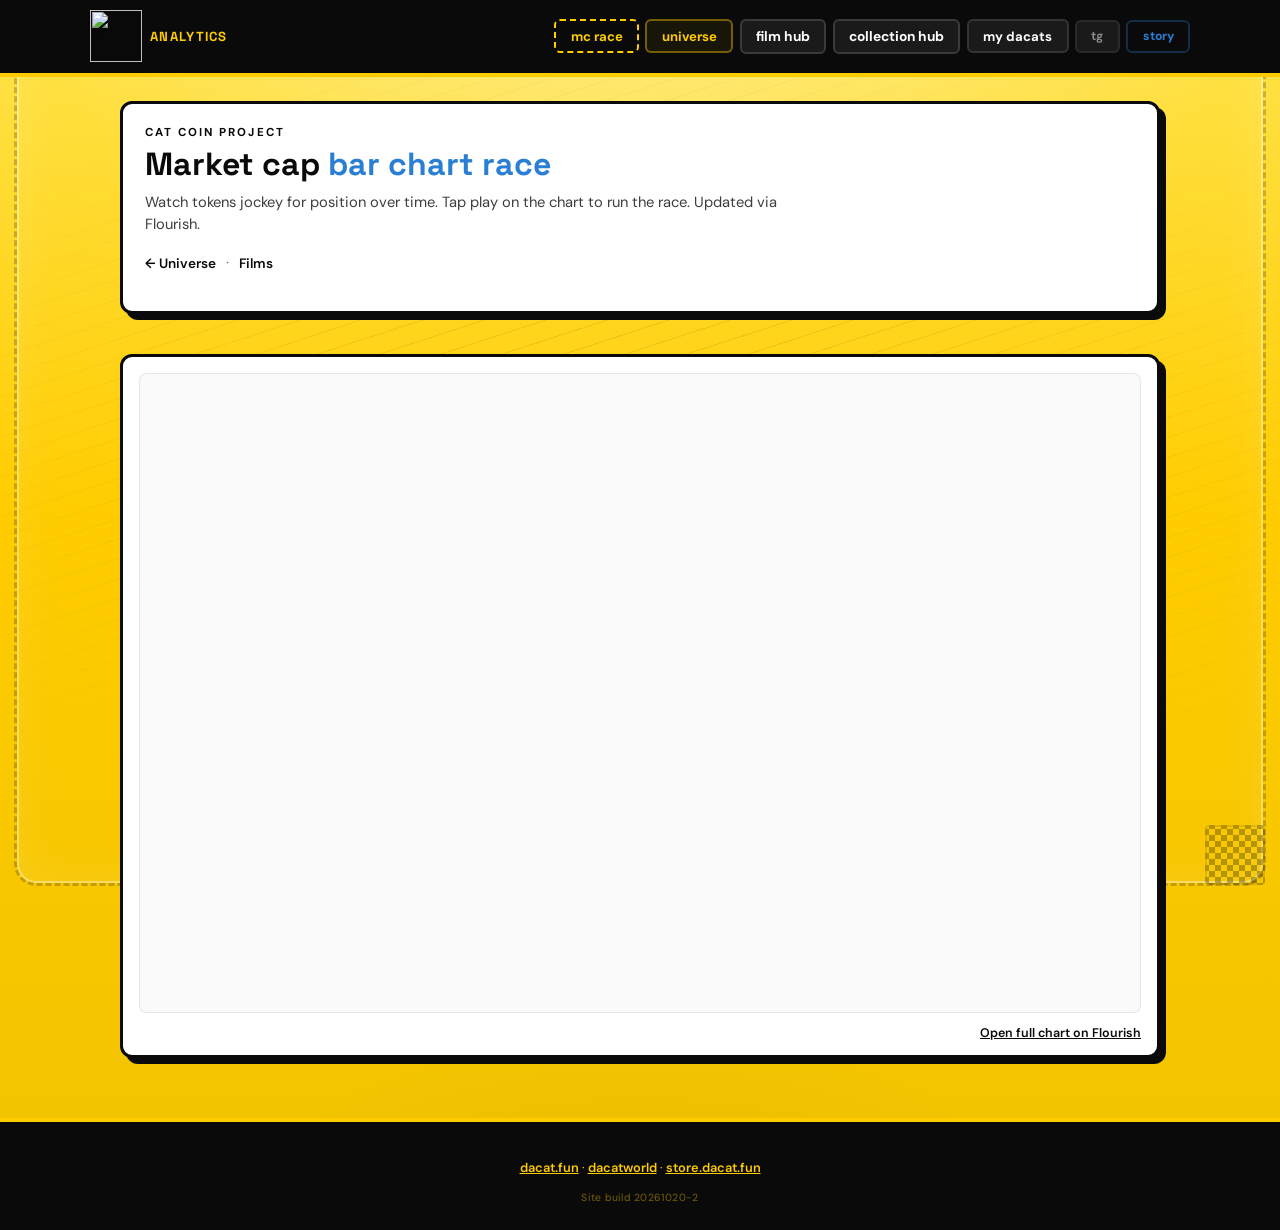
==== web/analytics/index.html @ aca1245f "fix(copy): drop HATS batch labels; Agency Vol 1-3 site text Universe home, collections hub, and gall" ====
<!DOCTYPE html>
<!-- MC race — Flourish embed 24864153 + CSS track background -->
<html lang="en">
<head>
  <meta name="site-build" content="20261020-2" />
  <meta charset="UTF-8" />
  <meta name="viewport" content="width=device-width, initial-scale=1" />
  <title>Cat Coin MC Race · daCAT</title>
  <meta name="description" content="Cat Coin market cap bar chart race: live Flourish visualization." />
  <link rel="icon" href="../assets/brand/dacat-icon-64.png" type="image/png" />
  <link rel="preconnect" href="https://fonts.googleapis.com" />
  <link rel="preconnect" href="https://fonts.gstatic.com" crossorigin />
  <link href="https://fonts.googleapis.com/css2?family=DM+Sans:ital,opsz,wght@0,9..40,500;0,9..40,600;0,9..40,700;1,9..40,400&family=Space+Grotesk:wght@600;700&display=swap" rel="stylesheet" />
  <link rel="stylesheet" href="../css/styles.css?v=20261020-2" />
</head>
<body class="hub-page analytics-page">
  <div class="analytics-race-scene" aria-hidden="true">
    <div class="analytics-race-track">
      <span class="analytics-race-checker analytics-race-checker--tl"></span>
      <span class="analytics-race-checker analytics-race-checker--br"></span>
    </div>
    <div class="analytics-race-lane">
      <div class="race-car race-car--lap race-car--drive" style="--lap-dur: 26s; --lap-delay: -4s">
        <img src="../assets/nfts/dacat_drive.jpg" alt="" width="72" height="48" decoding="async" />
      </div>
      <div class="race-car race-car--lap race-car--mascot" style="--lap-dur: 19s; --lap-delay: -11s">
        <span class="race-car-shell race-car-shell--compact"></span>
        <img class="race-car-mascot" src="../assets/brand/dacat-mascot.png" alt="" width="28" height="28" decoding="async" />
      </div>
      <div class="race-car race-car--lap race-car--css race-car--yellow" style="--lap-dur: 16s; --lap-delay: -2s">
        <span class="race-car-shell"></span>
      </div>
      <div class="race-car race-car--lap race-car--css race-car--black" style="--lap-dur: 22s; --lap-delay: -14s; --lap-dir: reverse">
        <span class="race-car-shell"></span>
      </div>
      <div class="race-car race-car--lap race-car--css race-car--white" style="--lap-dur: 30s; --lap-delay: -7s">
        <span class="race-car-shell"></span>
      </div>
      <div class="race-car race-car--lap race-car--css race-car--yellow race-car--sm" style="--lap-dur: 13s; --lap-delay: -5s; --lap-dir: reverse">
        <span class="race-car-shell"></span>
      </div>
    </div>
    <div class="analytics-race-speedlines"></div>
  </div>

  <header class="site-header">
    <div class="header-inner">
      <div class="brand">
        <a class="brand-logo" href="https://www.dacat.fun/" target="_blank" rel="noopener" aria-label="daCAT.fun">
          <img class="brand-mascot" src="../assets/brand/dacat-mascot.png" alt="" width="56" height="56" />
        </a>
        <a class="brand-tag" href="./" aria-label="Cat Coin analytics">Analytics</a>
      </div>
      <nav class="header-nav" aria-label="Main">
        <span class="nav-btn nav-btn-chart is-active" aria-current="page">MC race</span>
        <a class="nav-btn nav-btn-home" href="../">Universe</a>
        <a class="nav-btn nav-btn-collections" href="../collections/">collection hub</a>
        <a class="nav-btn nav-btn-film" href="../film/">Film Hub</a>
        <a class="nav-btn nav-btn-wallet" href="../dacommunity/#wallet-panel">my dacats</a>
        <a class="nav-btn nav-btn-utility" href="https://t.me/daCat_token" target="_blank" rel="noopener">TG</a>
        <a class="nav-btn nav-btn-story" href="https://www.dacat.fun/" target="_blank" rel="noopener">story</a>
      </nav>
    </div>
  </header>

  <main class="analytics-main">
    <section class="analytics-intro panel">
      <p class="eyebrow">Cat Coin project</p>
      <h1>Market cap <span class="accent">bar chart race</span></h1>
      <p class="analytics-lead">
        Watch tokens jockey for position over time. Tap play on the chart to run the race. Updated via Flourish.
      </p>
      <p class="analytics-nav-links">
        <a class="analytics-back" href="../">← Universe</a>
        <span class="film-credit-sep" aria-hidden="true">·</span>
        <a class="analytics-back" href="../film/">Films</a>
      </p>
    </section>

    <section class="analytics-chart panel" aria-label="Bar chart race visualization">
      <div class="flourish-embed-wrap">
        <div class="flourish-embed flourish-bar-chart-race" data-src="visualisation/24864153"></div>
        <noscript>
          <img src="https://public.flourish.studio/visualisation/24864153/thumbnail" width="100%" alt="Cat Coin bar chart race visualization" />
        </noscript>
      </div>
      <p class="analytics-credit">
        <a href="https://public.flourish.studio/visualisation/24864153/" target="_blank" rel="noopener">Open full chart on Flourish</a>
      </p>
    </section>
  </main>

  <footer class="site-footer">
    <p><a href="https://www.dacat.fun/" target="_blank" rel="noopener noreferrer">dacat.fun</a> · <a href="https://www.dacatworld.com/" target="_blank" rel="noopener noreferrer">dacatworld</a> · <a href="https://store.dacat.fun/" target="_blank" rel="noopener noreferrer">store.dacat.fun</a></p>
    <p class="site-version">Site build 20261020-2</p>
  </footer>
  <script src="https://public.flourish.studio/resources/embed.js"></script>
  <script src="../js/pwa-register.js?v=20261020-2" defer></script>
</body>
</html>
---- web/css/styles.css ----
/* daCommunity Gallery — static site styles (dacat.fun brand).
 *
 * Layout map:
 *   .site-header — sticky nav (top: 0); height synced to --site-header-h via JS
 *   .film-sticky-deck — film hub search/filters; sticky at top: var(--site-header-h)
 *   .hero-band / .stats-strip — collection summary (dacommunity/)
 *   #wallet-panel — hash anchor at theater top; #wallet-lookup — ENS/0x lookup form
 *   .browse-controls — archive search, filters, sort (#search, .filter, #sort-select)
 *   .gallery-focus-zone — featured rail + grid; dark “cinema” when body.has-collector-view
 *   .detail-panel — token drawer
 *
 * Dark portfolio: body.has-collector-view + .is-portfolio-browse on #browse-controls
 */
/* daCAT brand — yellow #FFCC00, black, comic energy (dacat.fun screenshots) */
:root {
  --yellow: #ffcc00;
  --yellow-dark: #e6b800;
  --black: #0a0a0a;
  --black-soft: #1a1a1a;
  --text-on-yellow: #0a0a0a;
  --text-muted: #3d3d3d;
  --white: #ffffff;
  --blue-accent: #2a7fd4;
  --listed: #1a8f5a;
  --radius: 12px;
  --font: "DM Sans", system-ui, sans-serif;
  --font-display: "Space Grotesk", sans-serif;
  --site-header-h: 4.35rem;
  --theatre-accent: var(--yellow);
}

* { box-sizing: border-box; }

[hidden] {
  display: none !important;
}

html { scroll-behavior: smooth; }

body {
  margin: 0;
  font-family: var(--font);
  background: var(--yellow);
  color: var(--text-on-yellow);
  line-height: 1.5;
  transition: background 0.48s cubic-bezier(0.22, 1, 0.36, 1), color 0.35s ease;
}

a { color: var(--black); font-weight: 600; }
a:hover { color: var(--blue-accent); }

/* Header — black bar like dacat.fun nav buttons */
.site-header {
  position: sticky;
  top: 0;
  z-index: 100;
  background: var(--black);
  border-bottom: 4px solid var(--yellow);
  /*
   * Logo → first nav chip when chips sit next to the mascot (tablet/phone).
   * On wide PC, chips are right-aligned so this is just brand breathing room.
   */
  --header-brand-nav-gap: 1.3rem;
}

.header-inner {
  max-width: 1140px;
  margin: 0 auto;
  padding: 0.65rem clamp(0.75rem, 2.2vw, 1.25rem);
  display: flex;
  align-items: center;
  /* Never wrap brand + nav to two rows — nav scrolls instead */
  justify-content: flex-start;
  flex-wrap: nowrap !important;
  /* Gap alone can collapse in some flex + overflow cases; brand margin is the source of truth */
  gap: 0;
  column-gap: 0;
  width: 100%;
  min-width: 0;
  box-sizing: border-box;
}

/* Header brand: mascot (→ dacat.fun) + page title (→ this hub section). */
.brand {
  display: flex;
  align-items: center;
  gap: 0.5rem;
  text-decoration: none;
  color: var(--white);
  /* Never let the logo row squeeze — gutter stays predictable */
  flex: 0 0 auto;
  flex-shrink: 0;
  min-width: 0;
  max-width: none;
  /* Fixed air between mascot (or title) and the nav track */
  margin-inline-end: var(--header-brand-nav-gap);
}

.brand-logo {
  display: flex;
  flex-shrink: 0;
  text-decoration: none;
  line-height: 0;
}

.brand-logo:hover {
  opacity: 0.95;
  text-decoration: none;
}

.brand-mascot {
  width: 52px;
  height: 52px;
  flex-shrink: 0;
  object-fit: contain;
  filter: drop-shadow(0 2px 6px rgba(0,0,0,0.4));
}

.brand-tag {
  /* Hidden until the bar is truly wide — see min-width query below */
  display: none;
  font-family: var(--font-display);
  font-size: clamp(0.72rem, 2.2vw, 0.82rem);
  text-transform: uppercase;
  letter-spacing: 0.1em;
  color: var(--yellow);
  font-weight: 700;
  line-height: 1.15;
  white-space: nowrap;
  overflow: hidden;
  text-overflow: ellipsis;
  min-width: 0;
  max-width: 11rem;
  text-decoration: none;
}

a.brand-tag:hover {
  color: #ffe566;
  text-decoration: none;
  opacity: 0.95;
}

/*
 * Page title only on wide desktops — logo + title + right-aligned chips all fit.
 * Below this, mascot alone keeps the bar clean (phones, tablets, mid laptops).
 */
@media (min-width: 1120px) {
  .brand-tag {
    display: block;
  }

  .brand {
    max-width: min(34%, 13rem);
  }
}

.header-nav {
  display: flex;
  align-items: center;
  gap: 0.4rem;
  /* Single row forever — swipe/scroll for overflow; scrollbar hidden */
  flex-wrap: nowrap !important;
  flex: 1 1 auto;
  /* PC / wide: chips hug the right edge */
  justify-content: flex-end;
  min-width: 0; /* required so flex child can shrink + scroll */
  max-width: 100%;
  margin-left: 0;
  margin-inline-start: 0;
  overflow-x: auto;
  overflow-y: hidden;
  -webkit-overflow-scrolling: touch;
  scrollbar-width: none; /* Firefox */
  overscroll-behavior-x: contain;
  touch-action: pan-x;
  white-space: nowrap;
}

/*
 * Narrower than desktop: pack chips next to the logo with the fixed gap,
 * then swipe/scroll for the rest (no wrap, no mid-width “indent” hole).
 */
@media (max-width: 1024px) {
  .header-nav {
    justify-content: flex-start;
  }

  .brand {
    max-width: none;
    flex: 0 0 auto;
    flex-shrink: 0;
    margin-inline-end: var(--header-brand-nav-gap);
  }
}

.header-nav::-webkit-scrollbar {
  display: none; /* Chrome / Safari / iOS */
  width: 0;
  height: 0;
  background: transparent;
}

/*
 * Nav order (all pages / widths):
 *  0 = current page (.is-active) — dashed yellow race border
 *  1 = Universe (way home)
 *  2+ = next explore hubs
 * Never let page-specific rules override .is-active to a higher order.
 */
.header-nav > .nav-btn {
  order: 10;
}

.header-nav > .nav-btn-home {
  order: 1;
}

.header-nav > .nav-btn.is-active {
  order: 0 !important;
}

/* Priority 3 / 4 when not the active page */
.header-nav > .nav-btn-film:not(.is-active) {
  order: 2;
}

.header-nav > .nav-btn-collections:not(.is-active) {
  order: 3;
}

.header-nav > .nav-btn-wallet:not(.is-active) {
  order: 4;
}

.header-nav > .nav-btn-chart:not(.is-active) {
  order: 5;
}

.header-nav > .nav-btn-utility,
.header-nav > .nav-btn-story {
  order: 6;
}

/* Film hub: after Universe → Collections → my dacats */
.film-hub-page .header-nav > .nav-btn-collections:not(.is-active),
.film-theatre-page .header-nav > .nav-btn-collections:not(.is-active) {
  order: 2;
}

.film-hub-page .header-nav > .nav-btn-wallet:not(.is-active),
.film-theatre-page .header-nav > .nav-btn-wallet:not(.is-active) {
  order: 3;
}

/* Gallery: my dacats is section identity (often .is-active); when not, still high priority */
body[data-base] .header-nav > .nav-btn-wallet:not(.is-active) {
  order: 2;
}

body[data-base] .header-nav > .nav-btn-film:not(.is-active) {
  order: 3;
}

body[data-base] .header-nav > .nav-btn-collections:not(.is-active) {
  order: 4;
}

/* Universe chip: quiet yellow frame when not the current page */
.nav-btn-home:not(.is-active) {
  color: var(--yellow);
  border: 2px solid rgba(255, 204, 0, 0.4);
  background: rgba(255, 204, 0, 0.06);
}

.nav-btn-home:not(.is-active):hover {
  color: #fff;
  background: rgba(255, 204, 0, 0.12);
  border-color: var(--yellow);
}

/* my dacats current: same dashed race border as every other active page chip */
.nav-btn-wallet.is-active,
body[data-base] .nav-btn-wallet.is-active,
body.has-collector-view .nav-btn-wallet.is-active {
  background: transparent;
  color: var(--yellow);
  border: 2px dashed var(--yellow);
  cursor: default;
}

.nav-btn {
  display: inline-flex;
  align-items: center;
  justify-content: center;
  /* Never shrink or wrap label text — chip stays one line; row scrolls instead */
  flex: 0 0 auto;
  flex-shrink: 0;
  white-space: nowrap !important;
  word-break: keep-all;
  overflow-wrap: normal;
  hyphens: none;
  line-height: 1.2;
  padding: 0.45rem 0.9rem;
  border-radius: 6px;
  font-size: 0.82rem;
  font-weight: 700;
  text-transform: lowercase;
  text-decoration: none;
  border: 2px solid transparent;
  transition: transform 0.15s;
  background: var(--black-soft);
  color: var(--white);
  border-color: #333;
  box-sizing: border-box;
  max-width: none;
}

.nav-btn:hover { transform: translateY(-1px); text-decoration: none; }

/* Hub links — collections & film get primary weight */
.nav-btn-collections,
.nav-btn-film {
  font-size: 0.86rem;
  border-color: #3a3a3a;
}

.nav-btn-collections:hover,
.nav-btn-film:hover {
  border-color: var(--yellow);
  color: var(--yellow);
}

/* My daCATs — yellow emphasis on gallery only (home matches film hub quiet wallet pill) */
body[data-base] .nav-btn-wallet:not(.is-active) {
  color: var(--yellow);
  border-color: rgba(255, 204, 0, 0.35);
}

body[data-base] .nav-btn-wallet:not(.is-active):hover {
  background: rgba(255, 204, 0, 0.08);
  border-color: var(--yellow);
}

/* MC race — utility style (subdued like OpenSea/TG, less prominent than main nav) */
.nav-btn-chart:not(.is-active) {
  color: #8a8a8a;
  font-size: 0.76rem;
  font-weight: 600;
  background: var(--black-soft);
  border-color: #2a2a2a;
}

.nav-btn-chart:not(.is-active):hover {
  color: #e8e8e8;
  border-color: #555;
}

/* One dashed-yellow accent — current page only */
.nav-btn.is-active {
  background: transparent;
  color: var(--yellow);
  border: 2px dashed var(--yellow);
  cursor: default;
}

/* Home — quiet entry */
.nav-btn-home {
  color: #a8a8a8;
  background: transparent;
  border-color: transparent;
}

.nav-btn-home:hover {
  color: var(--white);
  background: rgba(255, 255, 255, 0.06);
}

/* External / utility — never compete with hub yellow */
.nav-btn-opensea,
.nav-btn-utility {
  color: #8a8a8a;
  font-size: 0.76rem;
  background: var(--black-soft);
  border-color: #2a2a2a;
}

.nav-btn-opensea {
  margin-left: 0.2rem;
  padding-left: 0.75rem;
  padding-right: 0.75rem;
  border-left: 1px solid #333;
}

.nav-btn-opensea:hover,
.nav-btn-utility:hover {
  color: #e8e8e8;
  border-color: #555;
}

/* story button: subtle on desktop, direct link to dacat.fun */
.nav-btn-story {
  font-size: 0.76rem;
  color: var(--blue-accent);
  border-color: rgba(42, 127, 212, 0.3);
  background: transparent;
}
.nav-btn-story:hover {
  background: rgba(42, 127, 212, 0.08);
  border-color: var(--blue-accent);
  color: var(--blue-accent);
}

/* Universe bottom sheet - modern, lightweight, reuses site card language */
.universe-sheet {
  position: fixed;
  inset: 0;
  z-index: 300;
  display: none;
}
.universe-sheet.open {
  display: block;
}
.universe-backdrop {
  position: absolute;
  inset: 0;
  background: rgba(10, 10, 10, 0.55);
  backdrop-filter: blur(4px);
}
.universe-content {
  position: absolute;
  bottom: 0;
  left: 0;
  right: 0;
  background: var(--white);
  border: 3px solid var(--black);
  border-bottom: none;
  border-radius: 12px 12px 0 0;
  box-shadow: 0 -8px 0 var(--black);
  max-height: 65vh;
  overflow-y: auto;
  padding: 0.75rem 1rem 1rem;
  font-size: 0.95rem;
}
.universe-head {
  display: flex;
  align-items: center;
  justify-content: space-between;
  margin-bottom: 0.5rem;
  padding-bottom: 0.4rem;
  border-bottom: 1px solid #eee;
}
.universe-title {
  font-family: var(--font-display);
  font-weight: 700;
  font-size: 1rem;
}
.universe-close {
  background: var(--black);
  color: var(--yellow);
  border: 2px solid var(--black);
  border-radius: 50%;
  width: 28px;
  height: 28px;
  font-size: 1.1rem;
  line-height: 1;
  cursor: pointer;
}
.universe-group {
  margin-bottom: 0.25rem;
}
.universe-label {
  font-size: 0.68rem;
  font-weight: 800;
  letter-spacing: 0.12em;
  text-transform: uppercase;
  color: var(--blue-accent);
  margin: 0.4rem 0 0.15rem;
}
.universe-link {
  display: block;
  padding: 0.35rem 0.1rem;
  color: var(--black);
  text-decoration: none;
  font-weight: 600;
  border-bottom: 1px solid #f0f0f0;
}
.universe-link:last-child {
  border-bottom: none;
}
.universe-dacat {
  margin-top: 0.5rem;
  padding-top: 0.5rem;
  border-top: 2px solid var(--black);
}
.universe-divider {
  height: 2px;
  background: var(--black);
  margin: 0.5rem 0;
}

/* Main layout */
#app {
  max-width: 1140px;
  margin: 0 auto;
  padding: 1.25rem 1.25rem 3rem;
}

.panel {
  background: var(--white);
  border: 3px solid var(--black);
  border-radius: var(--radius);
  box-shadow: 6px 6px 0 var(--black);
  margin-bottom: 1.25rem;
}

.hero-band {
  display: grid;
  gap: 1rem;
  margin-bottom: 1.25rem;
}

@media (min-width: 800px) {
  .hero-band {
    grid-template-columns: 1.2fr 1fr;
    align-items: end;
  }
}

.hero-inner {
  background: var(--white);
  border: 3px solid var(--black);
  border-radius: var(--radius);
  box-shadow: 6px 6px 0 var(--black);
  padding: 1.35rem 1.5rem;
}

.eyebrow {
  margin: 0 0 0.35rem;
  font-size: 0.72rem;
  font-weight: 700;
  text-transform: uppercase;
  letter-spacing: 0.18em;
}

.hero-inner h1 {
  font-family: var(--font-display);
  font-size: clamp(1.75rem, 4vw, 2.5rem);
  margin: 0 0 0.5rem;
  line-height: 1.1;
}

.accent {
  color: var(--blue-accent);
}

.hero-lead {
  margin: 0;
  color: var(--text-muted);
  font-size: 0.95rem;
  max-width: 42ch;
}

.hero-note {
  margin: 0.75rem 0 0;
  font-size: 0.78rem;
  padding: 0.5rem 0.75rem;
  background: #fff8d6;
  border-left: 4px solid var(--black);
  line-height: 1.5;
}

.hero-note .steward-name {
  font-family: ui-monospace, monospace;
  font-weight: 700;
  color: var(--black);
}

.hero-note-warn {
  background: #fff3cd;
  border-left-color: #c9a000;
}

.hero-note-error {
  background: #ffe8e8;
  border-left-color: #c62828;
  color: #5c1010;
}

button.stat:disabled {
  cursor: default;
  opacity: 0.55;
}

button.stat:disabled:hover {
  filter: none;
  transform: none;
}

/* Collectors tile stays interactive for secondary collections (rebuild on click) */
button.stat.stat-collectors:disabled {
  cursor: pointer;
  opacity: 0.85;
  pointer-events: auto;
}

.stats-strip {
  display: grid;
  grid-template-columns: repeat(2, 1fr);
  gap: 0.5rem;
  align-items: stretch;
}

@media (min-width: 520px) {
  .stats-strip { grid-template-columns: repeat(4, 1fr); }
}

.stat,
button.stat {
  display: flex;
  flex-direction: column;
  align-items: center;
  justify-content: flex-start;
  background: var(--black);
  color: var(--yellow);
  border-radius: var(--radius);
  padding: 0.85rem;
  text-align: center;
  border: 2px solid var(--black);
  min-height: 72px;
}

button.stat {
  width: 100%;
  font: inherit;
  cursor: pointer;
  appearance: none;
  -webkit-appearance: none;
  transition: background 0.15s ease, transform 0.15s ease, box-shadow 0.15s ease;
}

button.stat.stat-collectors:hover:not(:disabled) {
  background: #222;
  transform: translateY(-2px);
  box-shadow: 0 4px 0 var(--yellow);
}

button.stat:focus-visible {
  outline: 3px solid var(--blue-accent);
  outline-offset: 2px;
}

.stat.skeleton {
  min-height: 72px;
  animation: pulse 1.2s ease-in-out infinite;
}

@keyframes pulse {
  50% { opacity: 0.5; }
}

.stat-value {
  display: block;
  font-family: var(--font-display);
  font-size: 1.35rem;
  font-weight: 700;
}

.stat-label {
  font-size: 0.65rem;
  text-transform: uppercase;
  letter-spacing: 0.1em;
  opacity: 0.85;
}

/* Collector hub (wallet lookup) */
.collector-hub,
.wallet-panel {
  padding: 1.35rem 1.4rem;
  background: linear-gradient(165deg, #fffef8 0%, var(--white) 55%);
  scroll-margin-top: 5.5rem;
}

.collector-hub.has-result {
  outline: 3px solid var(--yellow);
  outline-offset: -3px;
}

.collector-hub-head {
  margin-bottom: 1rem;
}

.collector-hub-kicker {
  margin: 0 0 0.35rem;
  font-size: 0.72rem;
  font-weight: 800;
  text-transform: uppercase;
  letter-spacing: 0.16em;
  color: var(--blue-accent);
}

.collector-hub-title-row {
  display: flex;
  flex-wrap: wrap;
  align-items: flex-start;
  justify-content: space-between;
  gap: 0.75rem 1rem;
}

.collector-hub-title {
  font-family: var(--font-display);
  margin: 0 0 0.35rem;
  padding-left: 0.55rem;
  border-left: 4px solid var(--yellow);
  font-size: clamp(1.35rem, 4vw, 1.65rem);
  line-height: 1.1;
  text-transform: uppercase;
  letter-spacing: 0.04em;
}

.collector-hub-lead {
  margin: 0;
  font-size: 0.9rem;
  color: var(--text-muted);
  line-height: 1.5;
  max-width: 34rem;
}

.collector-lookup-form {
  display: flex;
  flex-wrap: wrap;
  gap: 0.55rem;
  margin-bottom: 0.85rem;
  align-items: stretch;
}

.lookup-field {
  position: relative;
  flex: 1;
  min-width: min(100%, 220px);
  display: block;
}

.collector-lookup-input,
.wallet-form input {
  display: block;
  width: 100%;
  min-width: 0;
  min-height: 48px;
  padding: 0.75rem 2.75rem 0.75rem 1rem;
  border: 2px solid var(--black);
  border-radius: 8px;
  font: inherit;
  font-size: 1rem;
  background: var(--white);
  box-shadow: 4px 4px 0 var(--black);
  box-sizing: border-box;
}

.collector-lookup-input:focus {
  outline: 3px solid var(--blue-accent);
  outline-offset: 2px;
}

.collector-lookup-submit {
  min-height: 48px;
}

.top-collectors {
  margin-bottom: 0.85rem;
  padding: 0.75rem 0;
  border-top: 2px dashed #ddd;
}

.top-collectors-label {
  margin: 0 0 0.5rem;
  font-size: 0.72rem;
  font-weight: 800;
  text-transform: uppercase;
  letter-spacing: 0.12em;
  color: var(--text-muted);
}

.top-collectors-track {
  display: flex;
  flex-wrap: wrap;
  gap: 0.4rem;
}

.top-collector-pill {
  border: 2px solid var(--black);
  background: var(--yellow);
  border-radius: 999px;
  padding: 0.35rem 0.75rem;
  font: inherit;
  font-size: 0.78rem;
  font-weight: 700;
  cursor: pointer;
  box-shadow: 2px 2px 0 var(--black);
  transition: transform 0.12s ease;
  min-height: 40px;
}

.top-collector-pill:hover {
  transform: translate(-1px, -1px);
  box-shadow: 3px 3px 0 var(--black);
}

.top-collector-pill span.meta {
  font-weight: 600;
  opacity: 0.75;
  margin-left: 0.25rem;
}

.btn-outline {
  background: var(--white);
  color: var(--black);
  padding: 0.5rem 0.9rem;
  font-size: 0.82rem;
  white-space: nowrap;
  flex-shrink: 0;
}

.wallet-form {
  display: flex;
  flex-wrap: wrap;
  gap: 0.5rem;
}

.wallet-form input {
  flex: 1;
  min-width: 200px;
  padding: 0.75rem 1rem;
  border: 2px solid var(--black);
  border-radius: 8px;
  font: inherit;
}

.wallet-result {
  margin-top: 0.5rem;
  padding-top: 1rem;
  border-top: 2px dashed #ccc;
}

.wallet-result.empty {
  color: var(--text-muted);
  font-size: 0.9rem;
}

.wallet-state {
  padding: 1.1rem 1rem;
  border: 2px solid var(--black);
  border-radius: var(--radius);
  background: #fffef5;
}

.wallet-state-loading {
  display: flex;
  align-items: center;
  gap: 0.75rem;
}

.wallet-state-loading .spinner {
  width: 28px;
  height: 28px;
  margin: 0;
  flex-shrink: 0;
}

.wallet-state-title {
  margin: 0 0 0.35rem;
  font-family: var(--font-display);
  font-size: 1.05rem;
}

.wallet-state-lead {
  margin: 0;
  font-size: 0.88rem;
  color: var(--text-muted);
  line-height: 1.45;
}

.wallet-state-error {
  border-color: #c45a00;
  background: #fff8f0;
}

.collector-profile-card {
  display: grid;
  gap: 0.75rem;
  margin-bottom: 1rem;
  padding: 1rem 1.1rem;
  background: var(--yellow);
  border: 3px solid var(--black);
  border-radius: var(--radius);
  box-shadow: 5px 5px 0 var(--black);
}

.collector-profile-main {
  display: flex;
  flex-direction: column;
  gap: 0.25rem;
}

.collector-profile-eyebrow {
  margin: 0;
  font-size: 0.62rem;
  font-weight: 800;
  letter-spacing: 0.14em;
  text-transform: uppercase;
  color: var(--blue-accent);
}

.collector-profile-name {
  margin: 0;
  font-family: var(--font-display);
  font-size: 1.35rem;
  line-height: 1.15;
}

.collector-profile-ens {
  margin: 0;
  font-size: 0.82rem;
  font-weight: 700;
  color: var(--blue-accent);
}

.collector-profile-address {
  margin: 0;
  font-size: 0.76rem;
  font-family: ui-monospace, monospace;
  word-break: break-all;
  color: var(--text-muted);
}

.collector-profile-stats {
  margin: 0.35rem 0 0;
  font-size: 0.88rem;
  font-weight: 600;
}

.collector-profile-badge {
  display: inline-block;
  margin-top: 0.35rem;
  padding: 0.2rem 0.55rem;
  font-size: 0.7rem;
  font-weight: 800;
  text-transform: uppercase;
  letter-spacing: 0.08em;
  background: var(--black);
  color: var(--yellow);
  border-radius: 4px;
  width: fit-content;
}

.collector-actions {
  display: flex;
  flex-wrap: wrap;
  gap: 0.45rem;
  margin-bottom: 1rem;
}

.holdings-heading {
  margin: 0 0 0.65rem;
  font-size: 0.72rem;
  font-weight: 800;
  text-transform: uppercase;
  letter-spacing: 0.12em;
}

.holdings-grid {
  display: grid;
  grid-template-columns: repeat(auto-fill, minmax(140px, 1fr));
  gap: 0.75rem;
}

.holding-card {
  display: flex;
  flex-direction: column;
  align-items: stretch;
  padding: 0;
  border: 3px solid var(--black);
  border-radius: var(--radius);
  background: var(--white);
  box-shadow: 4px 4px 0 var(--black);
  cursor: pointer;
  font: inherit;
  color: inherit;
  text-align: left;
  overflow: hidden;
  transition: transform 0.15s ease, box-shadow 0.15s ease;
}

.holding-card:hover {
  transform: translate(-2px, -2px);
  box-shadow: 6px 6px 0 var(--black);
}

.holding-card-media {
  position: relative;
  aspect-ratio: 1;
  background: #111;
  display: flex;
  align-items: center;
  justify-content: center;
  overflow: hidden;
}

.holding-card-media .thumb-media {
  width: 100%;
  height: 100%;
  object-fit: contain;
}

.holding-card-body {
  padding: 0.5rem 0.55rem 0.6rem;
  background: var(--yellow);
  border-top: 2px solid var(--black);
}

.holding-card-title {
  font-family: var(--font-display);
  font-size: 0.82rem;
  line-height: 1.2;
  margin: 0 0 0.25rem;
}

.holding-card-meta {
  display: flex;
  align-items: center;
  justify-content: flex-start;
  flex-wrap: wrap;
  gap: 0.28rem 0.35rem;
  font-size: 0.72rem;
  font-weight: 700;
  min-width: 0;
}

.holding-card .thumb-video-badge {
  position: absolute;
  bottom: 0.35rem;
  right: 0.35rem;
  font-size: 0.65rem;
}

/* Hub spotlight CTA */
.home-collector-spotlight {
  max-width: 1140px;
  margin: 0 auto 1.5rem;
  padding: 0 1.25rem;
}

.collector-spotlight-card {
  display: block;
  padding: 1.25rem 1.35rem;
  background: linear-gradient(160deg, #fff9e8 0%, var(--white) 72%);
  border: 3px solid var(--black);
  border-radius: var(--radius);
  box-shadow: 6px 6px 0 var(--black);
  text-decoration: none;
  color: inherit;
  transition: transform 0.18s ease, box-shadow 0.18s ease;
}

.collector-spotlight-card:hover {
  transform: translate(-2px, -2px);
  box-shadow: 8px 8px 0 var(--black);
  text-decoration: none;
}

.collector-spotlight-card-inline {
  max-width: 1140px;
  margin: 0 auto 1.25rem;
  padding: 1rem 1.2rem;
}

.collections-main .collector-spotlight-card-inline {
  margin-left: 1.25rem;
  margin-right: 1.25rem;
}

.collector-spotlight-kicker {
  display: block;
  font-size: 0.72rem;
  font-weight: 800;
  text-transform: uppercase;
  letter-spacing: 0.14em;
  color: var(--blue-accent);
  margin-bottom: 0.3rem;
}

.collector-spotlight-title {
  display: block;
  font-family: var(--font-display);
  font-size: 1.2rem;
  margin: 0 0 0.35rem;
}

.collector-spotlight-lead {
  display: block;
  margin: 0 0 0.5rem;
  font-size: 0.88rem;
  color: var(--text-muted);
  line-height: 1.45;
}

.collector-spotlight-cta {
  font-weight: 700;
  font-size: 0.9rem;
}

.wallet-profile {
  display: flex;
  flex-direction: column;
  gap: 0.35rem;
  margin-bottom: 1rem;
  padding: 0.85rem 1rem;
  background: #fffef5;
  border: 2px solid var(--black);
  border-radius: 8px;
}

.wallet-profile-name {
  margin: 0;
  font-size: 1.1rem;
  font-family: var(--font-display);
  line-height: 1.2;
}

.wallet-profile-address {
  margin: 0;
  font-size: 0.78rem;
  color: var(--text-muted);
  font-family: ui-monospace, monospace;
  word-break: break-all;
  line-height: 1.4;
}

.wallet-profile-stats {
  margin: 0.25rem 0 0;
  padding-top: 0.5rem;
  border-top: 1px dashed #ccc;
  font-size: 0.82rem;
  color: var(--text-muted);
}

.wallet-holdings {
  display: flex;
  flex-wrap: wrap;
  gap: 0.45rem;
}

.holding-chip {
  display: flex;
  align-items: center;
  gap: 0.4rem;
  padding: 0.3rem 0.55rem 0.3rem 0.3rem;
  border: 2px solid var(--black);
  border-radius: 999px;
  background: var(--yellow);
  cursor: pointer;
  font: inherit;
  transition: transform 0.15s;
}

.holding-chip:hover {
  transform: scale(1.03);
  box-shadow: 3px 3px 0 var(--black);
}

.holding-chip img {
  width: 36px;
  height: 36px;
  border-radius: 50%;
  object-fit: contain;
  background: #111;
  border: 1px solid var(--black);
  flex-shrink: 0;
}

.holding-chip span {
  font-size: 0.78rem;
  font-weight: 600;
  max-width: 140px;
  overflow: hidden;
  text-overflow: ellipsis;
  white-space: nowrap;
}

/* Controls */
.controls {
  padding: 0.85rem 1rem;
  display: flex;
  flex-wrap: wrap;
  gap: 0.75rem;
  align-items: center;
}

/* Legacy controls layout (browse uses .browse-controls + .search-field) */
.controls:not(.browse-controls) #search {
  flex: 1;
  min-width: 180px;
  padding: 0.65rem 1rem;
  border: 2px solid var(--black);
  border-radius: 8px;
  font: inherit;
}

.filters {
  display: flex;
  gap: 0.25rem;
  background: #f5f5f5;
  padding: 0.2rem;
  border-radius: 8px;
  border: 2px solid var(--black);
}

.filter {
  border: none;
  background: transparent;
  padding: 0.4rem 0.85rem;
  font: inherit;
  font-weight: 600;
  font-size: 0.82rem;
  cursor: pointer;
  border-radius: 6px;
}

.filter.active {
  background: var(--black);
  color: var(--yellow);
}

.section-label {
  font-size: 0.72rem;
  text-transform: uppercase;
  letter-spacing: 0.14em;
  margin: 0 0 0.65rem;
  padding: 0 0 0 0.25rem;
  font-weight: 700;
}

.featured-rail,
.highlights-rail {
  padding: 1.15rem 1.2rem 1.25rem;
  margin-bottom: 1.35rem;
  background: linear-gradient(165deg, #fffef8 0%, var(--white) 55%);
  border-top: 5px solid var(--yellow);
}

.highlights-rail-head {
  display: flex;
  flex-wrap: wrap;
  align-items: flex-start;
  justify-content: space-between;
  gap: 0.65rem 1rem;
  margin-bottom: 1rem;
  padding-bottom: 0.75rem;
  border-bottom: 2px solid var(--black);
}

.highlights-rail-title {
  font-family: var(--font-display);
  font-size: clamp(1.15rem, 3.5vw, 1.45rem);
  margin: 0 0 0.3rem;
  padding-left: 0.6rem;
  border-left: 4px solid var(--yellow);
  line-height: 1.15;
  text-transform: uppercase;
  letter-spacing: 0.05em;
}

.highlights-rail-lead {
  margin: 0;
  font-size: 0.88rem;
  color: var(--text-muted);
  line-height: 1.5;
  max-width: 36rem;
}

.highlights-rail-link {
  flex-shrink: 0;
  font-size: 0.82rem;
  font-weight: 700;
  text-decoration: none;
  color: var(--black);
  padding: 0.45rem 0.8rem;
  border: 2px solid var(--black);
  border-radius: 999px;
  background: var(--yellow);
  box-shadow: 3px 3px 0 var(--black);
  min-height: 40px;
  display: inline-flex;
  align-items: center;
  transition: transform 0.12s ease, box-shadow 0.12s ease;
}

.highlights-rail-link:hover {
  transform: translate(-1px, -1px);
  box-shadow: 4px 4px 0 var(--black);
  text-decoration: none;
}

.highlights-track {
  display: grid;
  grid-template-columns: repeat(auto-fill, minmax(148px, 1fr));
  gap: 0.85rem;
}

@media (min-width: 900px) {
  .highlights-track {
    grid-template-columns: repeat(6, minmax(0, 1fr));
  }
}

.highlight-card {
  display: flex;
  flex-direction: column;
  text-decoration: none;
  color: inherit;
  border: 3px solid var(--black);
  border-radius: var(--radius);
  overflow: hidden;
  background: var(--white);
  box-shadow: 5px 5px 0 var(--black);
  transition:
    transform 0.2s cubic-bezier(0.22, 1, 0.36, 1),
    box-shadow 0.2s ease;
}

/* Pending shells — same thumb+body geometry as live cards; filled in place by home.js */
.highlight-card.is-pending {
  pointer-events: none;
  border-color: #cfcfc8;
  box-shadow: 5px 5px 0 #d8d8d0;
}

.highlight-card.is-pending .highlight-card-thumb {
  background: #e8e8e2;
}

.highlight-card.is-pending .highlight-card-thumb img {
  opacity: 0;
}

.highlight-card.is-pending .highlight-card-body {
  background: #f2f2ee;
  /* Hide the black thumb/title rule until the card is filled — quieter loading state */
  border-top-color: transparent;
}

.highlight-card.is-pending .highlight-card-category,
.highlight-card.is-pending .highlight-card-title {
  color: transparent;
}

.highlight-card:hover {
  transform: translate(-3px, -3px);
  box-shadow: 8px 8px 0 var(--black);
  text-decoration: none;
  color: inherit;
}

.highlight-card-thumb {
  position: relative;
  display: block;
  aspect-ratio: 16 / 9;
  background: #111;
  overflow: hidden;
}

.highlight-card-thumb img {
  width: 100%;
  height: 100%;
  object-fit: cover;
  display: block;
  transition: transform 0.3s ease;
}

.highlight-card:hover .highlight-card-thumb img {
  transform: scale(1.04);
}

.highlight-card-play {
  position: absolute;
  inset: 0;
  display: flex;
  align-items: center;
  justify-content: center;
  background: rgba(0, 0, 0, 0.28);
  opacity: 0;
  transition: opacity 0.2s ease;
}

.highlight-card-play::after {
  content: "";
  width: 44px;
  height: 44px;
  border-radius: 50%;
  background: var(--yellow);
  border: 2px solid var(--black);
  box-shadow: 3px 3px 0 rgba(0, 0, 0, 0.85);
  background-image: url("data:image/svg+xml,%3Csvg xmlns='http://www.w3.org/2000/svg' viewBox='0 0 24 24'%3E%3Cpath fill='%230a0a0a' d='M8 5v14l11-7z'/%3E%3C/svg%3E");
  background-repeat: no-repeat;
  background-position: 54% center;
  background-size: 22px 22px;
}

.highlight-card:hover .highlight-card-play {
  opacity: 1;
}

.highlight-card-duration {
  position: absolute;
  bottom: 0.35rem;
  right: 0.35rem;
  font-size: 0.62rem;
  font-weight: 800;
  letter-spacing: 0.04em;
  padding: 0.15rem 0.4rem;
  background: rgba(0, 0, 0, 0.82);
  color: var(--yellow);
  border-radius: 3px;
}

.highlight-card-body {
  display: flex;
  flex-direction: column;
  gap: 0.2rem;
  padding: 0.55rem 0.6rem 0.65rem;
  background: var(--yellow);
  border-top: 2px solid var(--black);
  min-height: 3.5rem;
}

.highlight-card-category {
  font-size: 0.62rem;
  font-weight: 800;
  letter-spacing: 0.1em;
  text-transform: uppercase;
  color: var(--blue-accent);
}

.highlight-card-title {
  font-family: var(--font-display);
  font-size: 0.8rem;
  font-weight: 700;
  line-height: 1.25;
  color: var(--black);
  display: -webkit-box;
  -webkit-line-clamp: 2;
  -webkit-box-orient: vertical;
  overflow: hidden;
}

.rail-track {
  display: flex;
  gap: 0.75rem;
  overflow-x: auto;
  padding-bottom: 0.35rem;
  scroll-snap-type: x mandatory;
}

.rail-card {
  flex: 0 0 170px;
  scroll-snap-align: start;
  border: 3px solid var(--black);
  border-radius: var(--radius);
  overflow: hidden;
  padding: 0;
  background: var(--white);
  cursor: pointer;
  box-shadow: 4px 4px 0 var(--black);
  transition: transform 0.2s;
}

.rail-card:hover {
  transform: translate(-2px, -2px);
  box-shadow: 6px 6px 0 var(--black);
}

.rail-card > div:first-child {
  aspect-ratio: 1;
  background: #111;
  display: flex;
  align-items: center;
  justify-content: center;
  overflow: hidden;
}

.rail-card img,
.rail-card video,
.rail-card > div:first-child img,
.rail-card > div:first-child video {
  width: 100%;
  height: 100%;
  max-height: 170px;
  object-fit: contain;
  display: block;
}

.holding-chip-current {
  outline: 3px solid var(--blue-accent);
}

.rail-card-caption {
  display: block;
  padding: 0.5rem 0.55rem;
  background: var(--yellow);
  border-top: 2px solid var(--black);
  font-family: var(--font-display);
  font-size: 0.82rem;
  line-height: 1.25;
  text-align: left;
}

.rail-card-caption .piece-title {
  display: inline-flex;
  align-items: baseline;
  flex-wrap: wrap;
  gap: 0.1rem;
}

.rail-card-caption .piece-prefix {
  color: var(--blue-accent);
  font-weight: 700;
}

.rail-card-caption .piece-name {
  font-weight: 700;
  text-transform: lowercase;
  color: var(--black);
}

/* Gallery rows */
.gallery-list {
  display: flex;
  flex-direction: column;
  gap: 0.65rem;
}

.gallery-row {
  display: grid;
  grid-template-columns: 96px 1fr auto;
  gap: 1rem;
  align-items: center;
  padding: 0.75rem;
  background: var(--white);
  border: 3px solid var(--black);
  border-radius: var(--radius);
  box-shadow: 5px 5px 0 var(--black);
  cursor: pointer;
  width: 100%;
  text-align: left;
  font: inherit;
  color: inherit;
  transition: transform 0.15s, box-shadow 0.15s;
  animation: fadeIn 0.4s ease backwards;
}

@keyframes fadeIn {
  from { opacity: 0; transform: translateY(8px); }
}

.gallery-row:hover {
  transform: translate(-2px, -2px);
  box-shadow: 7px 7px 0 var(--black);
}

/* Badges in the main archive search grid (existing .gallery-row cards):
   Larger framed thumb so the illustrated series art (Rookie card, Trillion clubs etc.)
   looks like proper collectibles instead of tiny squished thumbs.
   Uses the normal archive search UI — no new webpage or custom grid. */
.is-badges-view .gallery-row {
  grid-template-columns: 120px 1fr auto;
  padding: 0.5rem 0.75rem;
  background: #fff;
  border: 1px solid #111;
}
.is-badges-view .gallery-thumb-wrap {
  width: 120px;
  height: 120px;
  border: 4px solid #111;
  background: #fff;
  box-shadow: 3px 3px 0 #000;
  border-radius: 2px;
}
.is-badges-view .gallery-thumb-slot img,
.is-badges-view .gallery-thumb-slot video {
  object-fit: contain;
  image-rendering: crisp-edges;
  background: #f8f8f8;
}
.is-badges-view .gallery-meta h3 {
  font-size: 1.1rem;
}

.gallery-thumb-wrap {
  width: 96px;
  height: 96px;
  flex-shrink: 0;
  border-radius: 8px;
  overflow: hidden;
  border: 2px solid var(--black);
  background: #111;
  position: relative;
}

.gallery-thumb-slot {
  width: 100%;
  height: 100%;
  display: flex;
  align-items: center;
  justify-content: center;
}

.gallery-thumb-slot img,
.gallery-thumb-slot video {
  width: 100%;
  height: 100%;
  object-fit: contain;
  display: block;
}

.gallery-meta h3 {
  margin: 0 0 0.35rem;
  font-family: var(--font-display);
  font-size: 1.05rem;
  line-height: 1.25;
}

.piece-title {
  display: inline-flex;
  align-items: baseline;
  flex-wrap: wrap;
  gap: 0.1rem;
}

.piece-prefix {
  color: var(--blue-accent);
  font-weight: 700;
  letter-spacing: -0.02em;
}

.piece-name {
  font-weight: 700;
  text-transform: lowercase;
}

#detail-title .piece-prefix,
#detail-title .piece-name {
  font-size: inherit;
}

.gallery-meta p {
  margin: 0;
  font-size: 0.84rem;
  color: var(--text-muted);
  display: -webkit-box;
  -webkit-line-clamp: 2;
  -webkit-box-orient: vertical;
  overflow: hidden;
}

.gallery-side {
  display: flex;
  flex-direction: column;
  align-items: flex-end;
  gap: 0.3rem;
}

.token-pill {
  font-size: 0.72rem;
  font-weight: 700;
  color: var(--blue-accent);
}

.badge-listed {
  font-size: 0.65rem;
  font-weight: 800;
  text-transform: uppercase;
  background: var(--listed);
  color: white;
  padding: 0.2rem 0.45rem;
  border-radius: 4px;
}

@media (max-width: 600px) {
  .collectors-modal-card { max-height: 85vh; }
}

/* Detail panel */
.detail-panel {
  position: fixed;
  inset: 0;
  z-index: 200;
  pointer-events: none;
  visibility: hidden;
}

.detail-panel.open {
  pointer-events: auto;
  visibility: visible;
}

.detail-backdrop {
  position: absolute;
  inset: 0;
  background: rgba(0,0,0,0.6);
  opacity: 0;
  transition: opacity 0.3s;
}

.detail-panel.open .detail-backdrop { opacity: 1; }

.detail-card {
  position: absolute;
  top: 0;
  right: 0;
  width: min(520px, 100%);
  height: 100%;
  background: var(--white);
  border-left: 4px solid var(--black);
  transform: translateX(100%);
  transition: transform 0.35s cubic-bezier(0.22, 1, 0.36, 1);
  overflow: hidden;
}

.detail-panel.open .detail-card { transform: translateX(0); }

.detail-close {
  position: absolute;
  top: 0.65rem;
  right: 0.65rem;
  z-index: 2;
  width: 40px;
  height: 40px;
  border: 2px solid var(--black);
  border-radius: 50%;
  background: var(--yellow);
  font-size: 1.4rem;
  cursor: pointer;
  line-height: 1;
}

.detail-scroll {
  height: 100%;
  overflow-y: auto;
}

.detail-media {
  background: #111;
  position: relative;
}

.detail-media img,
.detail-media video {
  width: 100%;
  max-height: 50vh;
  object-fit: contain;
  display: block;
}

.thumb-video-badge {
  position: absolute;
  bottom: 4px;
  right: 4px;
  font-size: 0.6rem;
  font-weight: 800;
  background: var(--black);
  color: var(--yellow);
  padding: 0.1rem 0.35rem;
  border-radius: 3px;
}

/* Collectors modal */
.collectors-modal {
  position: fixed;
  inset: 0;
  z-index: 250;
  display: flex;
  align-items: center;
  justify-content: center;
  padding: 1rem;
  pointer-events: none;
  visibility: hidden;
}

.collectors-modal.open {
  pointer-events: auto;
  visibility: visible;
}

.collectors-modal-backdrop {
  position: absolute;
  inset: 0;
  background: rgba(10, 10, 10, 0.55);
  backdrop-filter: blur(6px);
  -webkit-backdrop-filter: blur(6px);
  opacity: 0;
  transition: opacity 0.25s ease;
}

.collectors-modal.open .collectors-modal-backdrop {
  opacity: 1;
}

.collectors-modal-card {
  position: relative;
  z-index: 1;
  width: min(480px, 100%);
  max-height: min(78vh, 640px);
  display: flex;
  flex-direction: column;
  background: var(--white);
  border: 3px solid var(--black);
  border-radius: var(--radius);
  box-shadow: 10px 10px 0 var(--black);
  padding: 1.15rem 1.25rem 1rem;
  transform: scale(0.96) translateY(8px);
  opacity: 0;
  transition: transform 0.28s cubic-bezier(0.22, 1, 0.36, 1), opacity 0.25s ease;
}

.collectors-modal.open .collectors-modal-card {
  transform: scale(1) translateY(0);
  opacity: 1;
}

.collectors-modal-close {
  position: absolute;
  top: 0.55rem;
  right: 0.55rem;
  width: 36px;
  height: 36px;
  border: 2px solid var(--black);
  border-radius: 50%;
  background: var(--yellow);
  font-size: 1.25rem;
  line-height: 1;
  cursor: pointer;
}

#collectors-modal-title {
  font-family: var(--font-display);
  font-size: 1.15rem;
  margin: 0 2rem 0.25rem 0;
}

.collectors-modal-lead {
  margin: 0 0 0.75rem;
  font-size: 0.82rem;
  color: var(--text-muted);
}

#collectors-search {
  width: 100%;
  padding: 0.6rem 0.9rem;
  border: 2px solid var(--black);
  border-radius: 8px;
  font: inherit;
  margin-bottom: 0.65rem;
  flex-shrink: 0;
}

/* Typeahead: ENS / Base / OpenSea / 0x while typing */
.lookup-field {
  position: relative;
}

.name-suggest-box {
  position: absolute;
  left: 0;
  right: 0;
  top: calc(100% + 4px);
  z-index: 80; /* above form buttons / sticky chrome so scrollbar is hittable */
  display: flex;
  flex-direction: column;
  gap: 2px;
  max-height: min(280px, 45vh);
  overflow-x: hidden;
  overflow-y: auto;
  overscroll-behavior: contain;
  -webkit-overflow-scrolling: touch;
  /* Room for classic scrollbar without covering labels */
  scrollbar-gutter: stable;
  padding: 0.35rem;
  background: #111;
  border: 2px solid var(--yellow);
  border-radius: 8px;
  box-shadow: 0 10px 28px rgba(0, 0, 0, 0.45);
  /* Avoid the browser treating the panel as a drag-scroll away from the field */
  touch-action: pan-y;
}

.name-suggest-box[hidden] {
  display: none !important;
}

.name-suggest-item {
  display: flex;
  flex-direction: column;
  align-items: flex-start;
  gap: 0.1rem;
  width: 100%;
  margin: 0;
  padding: 0.45rem 0.55rem;
  border: 0;
  border-radius: 6px;
  background: transparent;
  color: #f5f5f5;
  font: inherit;
  text-align: left;
  cursor: pointer;
}

.name-suggest-item:hover,
.name-suggest-item:focus-visible {
  background: rgba(255, 204, 0, 0.16);
  outline: none;
}

.name-suggest-label {
  font-weight: 700;
  font-size: 0.88rem;
  color: var(--yellow);
}

.name-suggest-sub {
  font-size: 0.72rem;
  color: rgba(255, 255, 255, 0.65);
  word-break: break-all;
}

.collectors-modal-card {
  position: relative;
}

.collectors-modal-card .name-suggest-box {
  /* keep above list */
  z-index: 50;
}

.collectors-list {
  display: flex;
  flex-direction: column;
  gap: 0.35rem;
  overflow-y: auto;
  flex: 1;
  min-height: 0;
  padding-right: 0.15rem;
}

.collector-row {
  display: flex;
  align-items: center;
  justify-content: space-between;
  gap: 0.65rem;
  padding: 0.55rem 0.65rem;
  border: 2px solid var(--black);
  border-radius: 8px;
  background: #fffef5;
  cursor: pointer;
  font: inherit;
  text-align: left;
  width: 100%;
  transition: background 0.12s, transform 0.12s;
}

.collector-row:hover {
  transform: translateX(2px);
  background: var(--yellow);
}

.collector-row .collector-info {
  display: flex;
  flex-direction: column;
  gap: 0.2rem;
  min-width: 0;
  flex: 1;
}

.collector-row strong {
  font-size: 0.92rem;
  line-height: 1.2;
}

.collector-row span.meta {
  display: block;
  font-size: 0.72rem;
  color: var(--text-muted);
  font-family: ui-monospace, monospace;
  word-break: break-all;
  line-height: 1.35;
}

.collector-row .count {
  font-weight: 800;
  font-size: 0.8rem;
  white-space: nowrap;
  flex-shrink: 0;
}

/* Detail — activity bar, then holder chips */
.detail-owners {
  margin: 0.75rem 0 0.5rem;
  padding-top: 0.75rem;
  border-top: 2px dashed #ccc;
}

.detail-owners-lead {
  margin: 0 0 0.5rem;
  font-size: 0.78rem;
  color: var(--text-muted);
  line-height: 1.4;
}

.owner-chip-current {
  border-width: 2px;
  box-shadow: 2px 2px 0 var(--black);
}

.owner-chip-note {
  font-size: 0.72rem;
  font-weight: 700;
  color: var(--text-muted);
  text-transform: lowercase;
}

/* Detail activity (transfers, sales, mints) — disclosure */
.detail-activity {
  margin: 0 0 0.75rem;
}

.activity-disclosure-toggle {
  display: grid;
  grid-template-columns: 1fr auto;
  grid-template-rows: auto auto;
  align-items: center;
  gap: 0.15rem 0.4rem;
  width: 100%;
  margin: 0;
  padding: 0.55rem 0.65rem;
  border: 2px solid var(--black);
  border-radius: 8px;
  background: var(--white);
  font-family: var(--font-display);
  font-size: 0.82rem;
  font-weight: 700;
  text-transform: uppercase;
  letter-spacing: 0.06em;
  cursor: pointer;
  text-align: left;
  box-shadow: 3px 3px 0 var(--black);
  transition: transform 0.12s ease, box-shadow 0.12s ease;
}

.activity-disclosure-head {
  display: inline-flex;
  align-items: center;
  gap: 0.35rem;
  grid-column: 1;
  grid-row: 1;
}

.activity-disclosure-preview {
  grid-column: 1 / -1;
  grid-row: 2;
  font-family: var(--font-body);
  font-size: 0.72rem;
  font-weight: 500;
  text-transform: none;
  letter-spacing: 0;
  color: var(--text-muted);
  line-height: 1.35;
}

.activity-disclosure-toggle:hover {
  transform: translate(-1px, -1px);
  box-shadow: 4px 4px 0 var(--black);
}

.activity-disclosure-toggle.is-open {
  background: #fffef5;
  border-bottom-left-radius: 0;
  border-bottom-right-radius: 0;
  box-shadow: none;
  margin-bottom: 0;
}

.activity-disclosure-count {
  font-size: 0.72rem;
  font-weight: 600;
  color: var(--text-muted);
  text-transform: none;
  letter-spacing: 0;
}

.activity-disclosure-chevron {
  grid-column: 2;
  grid-row: 1 / span 2;
  align-self: center;
  justify-self: end;
  width: 0.5rem;
  height: 0.5rem;
  border-right: 2px solid var(--black);
  border-bottom: 2px solid var(--black);
  transform: rotate(45deg);
  transition: transform 0.2s ease;
}

.activity-disclosure-toggle.is-open .activity-disclosure-chevron {
  transform: rotate(-135deg);
  margin-top: 0.2rem;
}

.activity-disclosure-panel {
  padding: 0.65rem 0.5rem 0.25rem;
  border: 2px solid var(--black);
  border-top: none;
  border-radius: 0 0 8px 8px;
  background: #fffef5;
}

.activity-list {
  list-style: none;
  margin: 0 0 0.65rem;
  padding: 0;
  display: flex;
  flex-direction: column;
  gap: 0.45rem;
}

.activity-row {
  display: grid;
  grid-template-columns: 4.5rem 1fr;
  grid-template-rows: auto auto;
  gap: 0.1rem 0.65rem;
  padding: 0.5rem 0.6rem;
  background: #fffef5;
  border: 1px solid rgba(10, 10, 10, 0.12);
  border-radius: 8px;
  font-size: 0.8rem;
  line-height: 1.4;
}

.activity-row-transfer {
  border-left: 3px solid var(--blue-accent);
}

.activity-type {
  grid-column: 1;
  grid-row: 1 / 3;
  font-size: 0.62rem;
  font-weight: 800;
  text-transform: uppercase;
  letter-spacing: 0.06em;
  color: var(--text-muted);
  align-self: center;
}

.activity-when {
  grid-column: 2;
  font-size: 0.72rem;
  color: var(--text-muted);
}

.activity-detail {
  grid-column: 2;
  font-weight: 600;
  color: var(--black);
  word-break: break-word;
  display: flex;
  flex-wrap: wrap;
  align-items: center;
  gap: 0.2rem 0.35rem;
}

.addr-action {
  display: inline-flex;
  align-items: center;
  gap: 0.2rem;
  vertical-align: middle;
}

.addr-action-lookup {
  border: none;
  background: transparent;
  padding: 0;
  font: inherit;
  font-weight: 700;
  color: var(--blue-accent);
  cursor: pointer;
  text-decoration: underline;
  text-underline-offset: 2px;
}

.addr-action-lookup:hover {
  color: var(--black);
}

.addr-action-copy {
  border: 1px solid rgba(10, 10, 10, 0.2);
  background: var(--white);
  padding: 0.1rem 0.4rem;
  border-radius: 4px;
  font-size: 0.62rem;
  font-weight: 800;
  letter-spacing: 0.04em;
  text-transform: uppercase;
  cursor: pointer;
  color: var(--text-muted);
  line-height: 1.3;
}

.addr-action-copy:hover {
  background: var(--yellow);
  color: var(--black);
  border-color: var(--black);
}

.owner-chip-wrap {
  display: inline-flex;
  align-items: center;
  gap: 0.25rem;
  flex-wrap: wrap;
}

.owner-chip-copy {
  flex-shrink: 0;
}

.copy-toast {
  position: fixed;
  bottom: 1.25rem;
  left: 50%;
  transform: translateX(-50%) translateY(120%);
  z-index: 400;
  margin: 0;
  padding: 0.55rem 1rem;
  background: var(--black);
  color: var(--yellow);
  font-size: 0.82rem;
  font-weight: 700;
  border: 2px solid var(--yellow);
  border-radius: 8px;
  box-shadow: 6px 6px 0 rgba(0, 0, 0, 0.35);
  pointer-events: none;
  opacity: 0;
  transition: transform 0.25s ease, opacity 0.2s ease;
}

.copy-toast.is-visible {
  transform: translateX(-50%) translateY(0);
  opacity: 1;
}

.activity-opensea-link {
  font-size: 0.8rem;
  font-weight: 600;
}

.owner-chip-more {
  display: inline-block;
  padding: 0.35rem 0.65rem;
  font-size: 0.78rem;
  font-weight: 600;
  color: var(--text-muted);
}

.detail-subhead {
  margin: 0 0 0.5rem;
  font-size: 0.85rem;
  text-transform: uppercase;
  letter-spacing: 0.08em;
}

.owner-chips {
  display: flex;
  flex-wrap: wrap;
  gap: 0.4rem;
  margin-bottom: 0.75rem;
  max-height: 220px;
  overflow-y: auto;
  padding-right: 0.25rem;
}

.owner-chip {
  display: inline-flex;
  flex-direction: row;
  align-items: center;
  gap: 0.25rem;
  text-align: left;
  max-width: 100%;
  padding: 0.35rem 0.65rem;
  border: 2px solid var(--black);
  border-radius: 999px;
  background: var(--yellow);
  font: inherit;
  font-size: 0.8rem;
  font-weight: 600;
  cursor: pointer;
  transition: transform 0.12s;
}

.owner-chip:hover,
.owner-chip.active {
  transform: scale(1.04);
  box-shadow: 3px 3px 0 var(--black);
  background: var(--black);
  color: var(--yellow);
}

.collector-explore h4 {
  margin: 0 0 0.5rem;
  font-size: 0.9rem;
}

.detail-badge {
  position: absolute;
  bottom: 0.75rem;
  left: 0.75rem;
  background: var(--listed);
  color: white;
  font-size: 0.7rem;
  font-weight: 800;
  padding: 0.35rem 0.6rem;
  text-transform: uppercase;
}

.detail-body { padding: 1.25rem 1.5rem 2rem; }

/* Detail footer actions: OpenSea (primary) + Share (secondary), wrap cleanly on narrow screens */
.detail-actions {
  display: flex;
  flex-wrap: wrap;
  align-items: stretch;
  gap: 0.55rem;
  margin-top: 1.15rem;
  width: 100%;
}
.detail-actions #detail-opensea,
.detail-actions .detail-opensea {
  flex: 1 1 11rem;
  min-width: min(100%, 10rem);
  text-align: center;
  justify-content: center;
}
.detail-actions #detail-share,
.detail-actions .detail-share-btn {
  flex: 0 1 auto;
  min-width: 5.25rem;
  padding-left: 1rem;
  padding-right: 1rem;
  text-align: center;
  justify-content: center;
  white-space: nowrap;
}
.detail-actions #detail-opensea.is-disabled,
.detail-actions #detail-opensea[aria-disabled="true"] {
  opacity: 0.55;
  pointer-events: none;
}
@media (max-width: 380px) {
  .detail-actions #detail-opensea,
  .detail-actions .detail-opensea {
    flex: 1 1 100%;
  }
  .detail-actions #detail-share,
  .detail-actions .detail-share-btn {
    flex: 1 1 100%;
  }
}

.detail-token {
  font-size: 0.75rem;
  color: var(--text-muted);
  margin: 0 0 0.35rem;
}

#detail-title {
  font-family: var(--font-display);
  font-size: 1.45rem;
  margin: 0 0 1rem;
}

.detail-stats {
  display: flex;
  flex-wrap: wrap;
  gap: 0.4rem;
  margin-bottom: 0.65rem;
}

.chip {
  font-size: 0.76rem;
  padding: 0.3rem 0.65rem;
  background: #f0f0f0;
  border: 1px solid #ccc;
  border-radius: 999px;
}

.chip strong { color: var(--black); }

.detail-description {
  white-space: pre-wrap;
  font-size: 0.94rem;
  color: #2a2a2a;
  line-height: 1.65;
  margin: 0 0 1rem;
  padding-bottom: 0.85rem;
  border-bottom: 2px dashed #ddd;
}

.detail-description .detail-story-preview,
.detail-description .detail-story-full {
  margin: 0 0 0.5rem;
  white-space: pre-wrap;
}

/* Force hide when collapsed (some browsers/CSS resets ignore [hidden] on flex kids) */
.detail-description .detail-story-full[hidden],
.detail-description .detail-story-preview[hidden],
.detail-description .detail-story-full[style*="display: none"] {
  display: none !important;
}

.detail-story-toggle {
  display: inline-flex;
  align-items: center;
  margin: 0 0 0.35rem;
  padding: 0.2rem 0.55rem;
  font: inherit;
  font-size: 0.78rem;
  font-weight: 700;
  color: #111;
  background: #f3f3f3;
  border: 1px solid #ccc;
  border-radius: 999px;
  cursor: pointer;
}

.detail-story-toggle:hover {
  background: #fff8d6;
  border-color: rgba(0, 0, 0, 0.25);
}

.detail-story-more {
  margin: 0.15rem 0 0;
  font-size: 0.8rem;
  color: #666;
}

.detail-story-more a {
  color: var(--blue-accent, #2a7fd4);
  font-weight: 600;
  text-decoration: none;
}

.detail-story-more a:hover {
  text-decoration: underline;
}

button.stat.stat-collectors {
  cursor: pointer;
}
button.stat.stat-collectors:disabled {
  /* keep clickable for rebuild-on-click; only visual dim if empty */
  pointer-events: auto;
  cursor: pointer;
}

.btn {
  display: inline-block;
  padding: 0.7rem 1.25rem;
  border-radius: 8px;
  font-weight: 700;
  font-size: 0.88rem;
  border: 2px solid var(--black);
  cursor: pointer;
  font-family: inherit;
  text-decoration: none;
  box-shadow: 4px 4px 0 var(--black);
}

.btn:hover {
  transform: translate(-1px, -1px);
  box-shadow: 5px 5px 0 var(--black);
  text-decoration: none;
}

.btn-dark {
  background: var(--black);
  color: var(--yellow);
}

.btn-accent {
  background: var(--yellow);
  color: var(--black);
}

.load-state {
  text-align: center;
  padding: 3rem;
  background: var(--white);
  border: 3px solid var(--black);
  border-radius: var(--radius);
}

.load-state.error {
  text-align: left;
  max-width: 520px;
  margin: 0 auto;
}

.load-state.error code {
  display: block;
  margin-top: 0.75rem;
  padding: 0.65rem;
  background: #f5f5f5;
  border: 1px solid #ccc;
  font-size: 0.8rem;
  word-break: break-all;
}

.spinner {
  width: 40px;
  height: 40px;
  margin: 0 auto 1rem;
  border: 4px solid #ddd;
  border-top-color: var(--black);
  border-radius: 50%;
  animation: spin 0.7s linear infinite;
}

@keyframes spin { to { transform: rotate(360deg); } }

.site-footer {
  width: 100%;
  margin: 0;
  padding: 1.5rem 1.25rem;
  text-align: center;
  font-size: 0.8rem;
  background: var(--black);
  color: var(--yellow);
  border-top: 4px solid var(--yellow);
}

.site-footer a { color: var(--yellow); }

.site-version {
  margin: 0.5rem 0 0;
  font-size: 0.65rem;
  opacity: 0.45;
  letter-spacing: 0.04em;
}

/* Site home + legacy hub-page (badges preview) */
.home-page,
.hub-page {
  min-height: 100vh;
  display: flex;
  flex-direction: column;
}

.home-page .site-footer,
.hub-page .site-footer {
  margin-top: auto;
}

.site-home,
.collections-hub {
  flex: 1;
  max-width: 1140px;
  margin: 0 auto;
  padding: 1.5rem 1.25rem 2.75rem;
  width: 100%;
  display: flex;
  flex-direction: column;
  gap: 2.25rem;
}

.home-hero,
.hub-hero {
  text-align: center;
}

.home-hero-inner,
.hub-hero-inner {
  display: inline-block;
  max-width: 38rem;
  padding: 1.5rem 1.6rem 1.3rem;
  background: linear-gradient(165deg, #fffef8 0%, var(--white) 58%);
  border: 3px solid var(--black);
  border-radius: var(--radius);
  box-shadow: 8px 8px 0 var(--black);
}



.home-page .home-hero .eyebrow {
  color: var(--blue-accent);
}

.home-hero-nav {
  display: flex;
  flex-wrap: wrap;
  justify-content: center;
  gap: 0.45rem;
  margin: 1rem 0 0;
  padding: 0;
}

.home-hero-pill {
  display: inline-flex;
  align-items: center;
  min-height: 2.25rem;
  padding: 0.35rem 0.85rem;
  font-size: 0.78rem;
  font-weight: 700;
  text-decoration: none;
  color: var(--black);
  background: #fff8d6;
  border: 2px solid var(--black);
  border-radius: 999px;
  transition:
    transform 0.15s ease,
    background 0.15s ease,
    box-shadow 0.15s ease;
}

.home-hero-pill:hover {
  background: var(--yellow);
  color: var(--black);
  text-decoration: none;
  transform: translateY(-1px);
  box-shadow: 3px 3px 0 var(--black);
}

.home-hero-pill-muted {
  background: var(--white);
  color: var(--text-muted);
}

.home-hero-pill-muted:hover {
  background: var(--white);
  color: var(--black);
}

.home-hero h1,
.hub-hero h1 {
  font-family: var(--font-display);
  font-size: clamp(1.9rem, 5vw, 2.65rem);
  margin: 0.35rem 0 0.65rem;
  line-height: 1.08;
}

.home-lead,
.hub-lead {
  max-width: 34rem;
  margin: 0 auto;
  font-size: 1rem;
  color: var(--text-muted);
  line-height: 1.55;
}

.nav-btn-home.is-active,
.nav-btn-collections.is-active {
  cursor: default;
}

.page-back {
  display: inline-block;
  margin-bottom: 0.65rem;
  font-size: 0.85rem;
  font-weight: 600;
  text-decoration: none;
  color: var(--text-muted);
}

.page-back:hover {
  color: var(--blue-accent);
}

.collections-main {
  gap: 1.75rem;
}

.collections-intro-title {
  font-family: var(--font-display);
  font-size: clamp(1.75rem, 4.5vw, 2.35rem);
  margin: 0 0 0.45rem;
  line-height: 1.1;
}

.collections-intro-lead {
  margin: 0;
  max-width: 32rem;
  font-size: 0.95rem;
  color: var(--text-muted);
  line-height: 1.5;
}

.hero-inner .page-back {
  margin-bottom: 0.5rem;
}

/* Home page sections (Collections, Watch & track) */
.home-section {
  scroll-margin-top: 5.5rem;
}

.home-highlights .highlights-rail {
  margin-bottom: 0;
}

.home-section .collection-grid {
  margin-top: 0.15rem;
}

.home-section-head {
  margin-bottom: 1.15rem;
  padding-bottom: 0.7rem;
  border-bottom: 3px solid var(--black);
}

#collections .home-section-head > div {
  display: flex;
  align-items: center;
  justify-content: space-between;
  margin-bottom: 0.3rem;
}

#collections .home-section-head > div .home-section-title {
  margin-bottom: 0;
  border-bottom: none;
  padding-bottom: 0;
}

.home-section-title {
  font-family: var(--font-display);
  font-size: clamp(1.25rem, 3.5vw, 1.5rem);
  margin: 0 0 0.3rem;
  padding-left: 0.65rem;
  border-left: 4px solid var(--yellow);
  line-height: 1.15;
  text-transform: uppercase;
  letter-spacing: 0.06em;
}

.home-section-lead {
  margin: 0;
  font-size: 0.9rem;
  color: var(--text-muted);
  line-height: 1.5;
  max-width: 36rem;
}

.collection-card h3.collection-card-title,
.collection-card h2.collection-card-title,
.collection-card h2 {
  font-family: var(--font-display);
  font-size: 1.15rem;
  margin: 0;
  line-height: 1.2;
}

.collection-grid {
  display: grid;
  grid-template-columns: repeat(3, minmax(0, 1fr));
  gap: 1.1rem;
  align-items: stretch;
}

/* Home: compact premium tiles */
.collection-grid-home {
  gap: 0.95rem;
}

/* Collections hub: roomier cards */
.collection-grid-hub {
  gap: 1.35rem;
}

/*
 * Site PC scroll-nudge (Universe, Gallery, Film).
 * Bottom-right glass chip. Base is display:none — desktop media MUST set display.
 * .gallery-scroll-nudge--film = inverted glass for dark film hub.
 * JS (scroll-nudge.js / app.js) toggles .is-away for overlays + end of page.
 */
.gallery-scroll-nudge {
  display: none !important;
}
@media (min-width: 900px) {
  .gallery-scroll-nudge {
    display: inline-flex !important;
    align-items: center;
    justify-content: center;
    --nudge-size: 2.65rem;
    position: fixed;
    z-index: 90;
    right: max(1.25rem, calc(env(safe-area-inset-right, 0px) + 1.1rem));
    bottom: max(1.35rem, calc(env(safe-area-inset-bottom, 0px) + 1.15rem));
    left: auto;
    width: var(--nudge-size);
    height: var(--nudge-size);
    margin: 0;
    padding: 0;
    border: none;
    background: transparent;
    cursor: pointer;
    transform: none;
    color: rgba(10, 10, 10, 0.78);
    -webkit-tap-highlight-color: transparent;
    transition: opacity 0.28s ease, transform 0.28s ease, visibility 0.28s ease;
  }
  .gallery-scroll-nudge.is-away {
    opacity: 0 !important;
    visibility: hidden;
    pointer-events: none;
    transform: translateY(8px);
  }
  .gallery-scroll-nudge-glass {
    position: absolute;
    inset: 0;
    border-radius: 999px;
    background: rgba(255, 255, 255, 0.32);
    border: 1px solid rgba(10, 10, 10, 0.16);
    box-shadow:
      0 4px 14px rgba(10, 10, 10, 0.1),
      inset 0 1px 0 rgba(255, 255, 255, 0.5);
    backdrop-filter: blur(11px) saturate(1.15);
    -webkit-backdrop-filter: blur(11px) saturate(1.15);
    transition: background 0.18s ease, border-color 0.18s ease, box-shadow 0.18s ease, transform 0.18s ease;
  }
  .gallery-scroll-nudge-icon {
    position: relative;
    z-index: 1;
    display: block;
    width: 1.15rem;
    height: 1.15rem;
    animation: gallery-nudge-bob 2.4s ease-in-out infinite;
  }
  .gallery-scroll-nudge:hover .gallery-scroll-nudge-glass,
  .gallery-scroll-nudge:focus-visible .gallery-scroll-nudge-glass {
    background: rgba(255, 255, 255, 0.48);
    border-color: rgba(10, 10, 10, 0.3);
    box-shadow:
      0 6px 18px rgba(10, 10, 10, 0.12),
      inset 0 1px 0 rgba(255, 255, 255, 0.6),
      0 0 0 2px rgba(255, 204, 0, 0.5);
  }
  .gallery-scroll-nudge:hover {
    color: rgba(10, 10, 10, 0.95);
  }
  .gallery-scroll-nudge:focus-visible {
    outline: none;
  }
  .gallery-scroll-nudge:active .gallery-scroll-nudge-glass {
    transform: scale(0.94);
    background: rgba(255, 204, 0, 0.4);
  }
  .gallery-scroll-nudge.is-pulse .gallery-scroll-nudge-glass {
    animation: gallery-nudge-click 0.42s cubic-bezier(0.22, 1, 0.36, 1);
  }
  .gallery-scroll-nudge.is-pulse .gallery-scroll-nudge-icon {
    animation: none;
    transform: translateY(2px);
  }
  /* Collector portfolio (gallery): dark glass on dark UI */
  body.has-collector-view .gallery-scroll-nudge {
    color: rgba(255, 255, 255, 0.82);
  }
  body.has-collector-view .gallery-scroll-nudge-glass {
    background: rgba(18, 18, 18, 0.42);
    border-color: rgba(255, 204, 0, 0.32);
    box-shadow:
      0 6px 20px rgba(0, 0, 0, 0.35),
      inset 0 1px 0 rgba(255, 255, 255, 0.08);
  }
  body.has-collector-view .gallery-scroll-nudge:hover .gallery-scroll-nudge-glass,
  body.has-collector-view .gallery-scroll-nudge:focus-visible .gallery-scroll-nudge-glass {
    background: rgba(28, 28, 28, 0.55);
    border-color: rgba(255, 204, 0, 0.55);
    box-shadow:
      0 8px 24px rgba(0, 0, 0, 0.4),
      0 0 0 2px rgba(255, 204, 0, 0.4);
  }

  /*
   * Film hub — inverted / high-contrast glass for dark cinema.
   * Must read on #030303 vignette (previous dark-on-dark was nearly invisible).
   */
  body.film-page .gallery-scroll-nudge,
  .gallery-scroll-nudge--film {
    z-index: 150; /* above film sticky deck / header stack; below film-modal (1000) */
    color: #0a0a0a;
  }
  body.film-page .gallery-scroll-nudge-glass,
  .gallery-scroll-nudge--film .gallery-scroll-nudge-glass {
    background: rgba(255, 204, 0, 0.78);
    border: 1.5px solid rgba(255, 255, 255, 0.35);
    box-shadow:
      0 6px 22px rgba(0, 0, 0, 0.55),
      0 0 0 1px rgba(255, 204, 0, 0.5),
      inset 0 1px 0 rgba(255, 255, 255, 0.45);
    backdrop-filter: blur(10px) saturate(1.2);
    -webkit-backdrop-filter: blur(10px) saturate(1.2);
    opacity: 0.92;
  }
  body.film-page .gallery-scroll-nudge:hover .gallery-scroll-nudge-glass,
  body.film-page .gallery-scroll-nudge:focus-visible .gallery-scroll-nudge-glass,
  .gallery-scroll-nudge--film:hover .gallery-scroll-nudge-glass,
  .gallery-scroll-nudge--film:focus-visible .gallery-scroll-nudge-glass {
    background: rgba(255, 220, 60, 0.95);
    border-color: rgba(255, 255, 255, 0.55);
    box-shadow:
      0 8px 28px rgba(0, 0, 0, 0.6),
      0 0 0 2px rgba(255, 204, 0, 0.55),
      inset 0 1px 0 rgba(255, 255, 255, 0.55);
  }
  body.film-page .gallery-scroll-nudge:active .gallery-scroll-nudge-glass,
  .gallery-scroll-nudge--film:active .gallery-scroll-nudge-glass {
    background: rgba(255, 204, 0, 0.65);
    transform: scale(0.94);
  }
  body.film-page .gallery-scroll-nudge:hover,
  .gallery-scroll-nudge--film:hover {
    color: #0a0a0a;
  }
}
@keyframes gallery-nudge-bob {
  0%,
  100% {
    transform: translateY(0);
  }
  50% {
    transform: translateY(4px);
  }
}
@keyframes gallery-nudge-click {
  0% {
    transform: scale(1);
  }
  35% {
    transform: scale(0.9);
  }
  70% {
    transform: scale(1.06);
  }
  100% {
    transform: scale(1);
  }
}
@media (prefers-reduced-motion: reduce) {
  .gallery-scroll-nudge-icon,
  .gallery-scroll-nudge.is-pulse .gallery-scroll-nudge-glass {
    animation: none !important;
  }
}

@media (max-width: 900px) {
  .collection-grid {
    grid-template-columns: repeat(2, minmax(0, 1fr));
  }
}

@media (max-width: 640px) {
  .collection-grid {
    grid-template-columns: 1fr;
    max-width: 420px;
    margin: 0 auto;
    width: 100%;
  }
}

.collection-card {
  position: relative;
  display: flex;
  flex-direction: column;
  align-items: stretch;
  gap: 0;
  padding: 0;
  background: var(--white);
  border: 3px solid var(--black);
  border-radius: var(--radius);
  box-shadow: 6px 6px 0 var(--black);
  text-decoration: none;
  color: var(--black);
  transition:
    transform 0.2s cubic-bezier(0.22, 1, 0.36, 1),
    box-shadow 0.2s cubic-bezier(0.22, 1, 0.36, 1),
    border-color 0.2s ease;
  min-height: 0;
  overflow: hidden;
  isolation: isolate;
}

.collection-card::after {
  content: "";
  position: absolute;
  inset: 0;
  background: linear-gradient(135deg, transparent 40%, rgba(255, 204, 0, 0.14));
  opacity: 0;
  transition: opacity 0.22s ease;
  pointer-events: none;
  z-index: 0;
}

.collection-card > * {
  position: relative;
  z-index: 1;
}

.collection-card:hover {
  transform: translate(-2px, -2px);
  box-shadow: 9px 9px 0 var(--black);
  text-decoration: none;
  color: var(--black);
}

.collection-card:hover::after {
  opacity: 1;
}

.collection-card:active {
  transform: translate(-1px, -1px);
  box-shadow: 6px 6px 0 var(--black);
}

.collection-card:focus-visible {
  outline: 3px solid var(--blue-accent);
  outline-offset: 4px;
}

/* Media band — balanced image vs copy (home compact / hub larger) */
.collection-card-media {
  display: flex;
  align-items: center;
  justify-content: center;
  height: 7.25rem;
  padding: 0.85rem;
  background: linear-gradient(160deg, #f7f7f7 0%, #ececec 100%);
  border-bottom: 2px solid var(--black);
  flex-shrink: 0;
}

.collection-card-media img {
  width: 5.5rem;
  height: 5.5rem;
  object-fit: contain;
  filter: drop-shadow(0 3px 8px rgba(0, 0, 0, 0.18));
  transition: transform 0.28s cubic-bezier(0.22, 1, 0.36, 1);
}

.collection-card:hover .collection-card-media img {
  transform: scale(1.06);
}

.collection-card-body {
  display: flex;
  flex-direction: column;
  gap: 0.4rem;
  padding: 0.9rem 1rem 1rem;
  flex: 1;
}

.collection-card p {
  margin: 0;
  font-size: 0.82rem;
  color: var(--text-muted);
  flex: 1;
  line-height: 1.45;
}

.collection-card p code {
  font-size: 0.82em;
  background: #fff8d6;
  padding: 0.08rem 0.35rem;
  border-radius: 4px;
  border: 1px solid rgba(10, 10, 10, 0.08);
}

.collection-card-cta {
  display: inline-flex;
  align-items: center;
  gap: 0.15rem;
  font-weight: 700;
  font-size: 0.84rem;
  margin-top: 0.2rem;
  transition: transform 0.2s ease, color 0.2s ease;
}

.collection-card:hover .collection-card-cta {
  transform: translateX(4px);
  color: var(--blue-accent);
}

.collection-card-status {
  position: absolute;
  top: 0.65rem;
  right: 0.65rem;
  z-index: 2;
  font-size: 0.62rem;
  font-weight: 800;
  letter-spacing: 0.08em;
  text-transform: uppercase;
  padding: 0.2rem 0.5rem;
  background: var(--listed);
  color: var(--white);
  border: 2px solid var(--black);
  border-radius: 4px;
  line-height: 1.2;
}

.collection-card-status-soon {
  background: var(--black);
  color: var(--yellow);
}

/* Hub page: larger media + breathing room */
.collection-card-hub .collection-card-media {
  height: 9.5rem;
  padding: 1.1rem;
}

.collection-card-hub .collection-card-media img {
  width: 7rem;
  height: 7rem;
}

.collection-card-hub .collection-card-body {
  padding: 1.1rem 1.2rem 1.2rem;
  gap: 0.5rem;
}

.collection-card-hub .collection-card-title {
  font-size: 1.28rem;
}

.collection-card-hub p {
  font-size: 0.9rem;
}

/*
 * Premium drop tiles (Agency + BIG KIX): full dark cinema cards.
 * Cool ice-blue = detective noir · Warm gold = character kicks / brand yellow.
 * Badges + daCommunity stay light archive tiles for hierarchy.
 */

/* HATS n' daCATs — violet / orchid premium (legendary hats) */
.collection-card-hats-n-dacats {
  border-top: 4px solid #e8b4ff;
  background: linear-gradient(165deg, #0c0812 0%, #1a1224 48%, #100a18 100%);
  color: #f3e8ff;
  box-shadow: 0 10px 28px rgba(0, 0, 0, 0.35);
}

.collection-card-hats-n-dacats .collection-card-media {
  background: linear-gradient(155deg, #08060c 0%, #2a1a3a 55%, #120c18 100%);
}

.collection-card-hats-n-dacats .collection-card-media img {
  border-radius: 12px;
  border: 1px solid rgba(232, 180, 255, 0.45);
  background: rgba(255, 255, 255, 0.04);
  box-shadow: 0 0 24px rgba(192, 132, 252, 0.18);
}

.collection-card-hats-n-dacats .collection-card-title {
  color: #faf5ff;
}

.collection-card-hats-n-dacats .collection-card-body p {
  color: rgba(243, 232, 255, 0.9);
}

.collection-card-hats-n-dacats .collection-card-cta {
  color: #e9d5ff;
}

.collection-card-hats-n-dacats .collection-card-eyebrow {
  color: #1a0a24;
  background: linear-gradient(135deg, #f0abfc 0%, #e8b4ff 45%, #c084fc 100%);
  border-color: rgba(0, 0, 0, 0.15);
}

.collection-card-hats-n-dacats .collection-card-status {
  background: linear-gradient(135deg, #e9d5ff 0%, #c084fc 100%);
  color: #1a0a24;
}

.collection-card-hats-n-dacats:hover,
.collection-card-hats-n-dacats:focus-visible {
  border-color: rgba(232, 180, 255, 0.55);
  box-shadow: 0 14px 36px rgba(0, 0, 0, 0.45), 0 0 0 1px rgba(192, 132, 252, 0.28);
}

/* BIG KIX — warm street premium (gold / amber, not ice-blue) */
.collection-card-bigkix {
  border-top: 4px solid var(--yellow);
  background: linear-gradient(165deg, #0c0a06 0%, #1a1610 48%, #100e0a 100%);
  color: #f5f0e6;
  box-shadow: 0 10px 28px rgba(0, 0, 0, 0.35);
}

.collection-card-bigkix .collection-card-media {
  background: linear-gradient(155deg, #080706 0%, #2a2214 55%, #12100c 100%);
}

.collection-card-bigkix .collection-card-media img {
  border-radius: 12px;
  border: 1px solid rgba(255, 204, 0, 0.42);
  background: rgba(255, 255, 255, 0.04);
  box-shadow: 0 0 24px rgba(255, 204, 0, 0.14);
}

.collection-card-bigkix .collection-card-title {
  color: #fff9eb;
}

.collection-card-bigkix .collection-card-body p {
  color: rgba(245, 240, 230, 0.88);
}

.collection-card-bigkix .collection-card-cta {
  color: var(--yellow);
}

.collection-card-bigkix .collection-card-eyebrow {
  color: #111;
  background: linear-gradient(135deg, #ffe566 0%, #ffcc00 55%, #e6b800 100%);
  border-color: rgba(0, 0, 0, 0.2);
}

.collection-card-bigkix .collection-card-status {
  background: var(--yellow);
  color: #111;
}

.collection-card-bigkix:hover,
.collection-card-bigkix:focus-visible {
  border-color: rgba(255, 204, 0, 0.5);
  box-shadow: 0 14px 36px rgba(0, 0, 0, 0.45), 0 0 0 1px rgba(255, 204, 0, 0.22);
}

/* daGATO Detective Agency — cool noir premium (ice blue) */
.collection-card-dagato-agency {
  border-top: 4px solid #7dd3fc;
  background: linear-gradient(165deg, #0a0c10 0%, #141820 48%, #0e1218 100%);
  color: #e8eef6;
  box-shadow: 0 10px 28px rgba(0, 0, 0, 0.35);
}

.collection-card-dagato-agency .collection-card-media {
  background: linear-gradient(155deg, #050608 0%, #1a2230 55%, #0c1018 100%);
}

.collection-card-dagato-agency .collection-card-media img {
  border-radius: 12px;
  border: 1px solid rgba(125, 211, 252, 0.4);
  background: rgba(255, 255, 255, 0.03);
  box-shadow: 0 0 24px rgba(56, 189, 248, 0.12);
}

.collection-card-dagato-agency .collection-card-title {
  color: #f4f7fb;
}

.collection-card-dagato-agency .collection-card-body p {
  color: rgba(226, 232, 240, 0.88);
}

.collection-card-dagato-agency .collection-card-cta {
  color: #7dd3fc;
}

.collection-card-dagato-agency .collection-card-eyebrow {
  color: #041018;
  background: linear-gradient(135deg, #7dd3fc 0%, #38bdf8 100%);
  border-color: rgba(14, 165, 233, 0.5);
}

.collection-card-dagato-agency .collection-card-status {
  background: #7dd3fc;
  color: #041018;
}

.collection-card-dagato-agency:hover,
.collection-card-dagato-agency:focus-visible {
  border-color: rgba(125, 211, 252, 0.55);
  box-shadow: 0 14px 36px rgba(0, 0, 0, 0.45), 0 0 0 1px rgba(56, 189, 248, 0.2);
}

.collection-card-eyebrow {
  display: inline-block;
  align-self: flex-start;
  margin: 0;
  padding: 0.12rem 0.5rem;
  font-size: 0.62rem;
  font-weight: 800;
  letter-spacing: 0.08em;
  text-transform: uppercase;
  color: #111;
  background: var(--yellow);
  border: 1px solid rgba(0, 0, 0, 0.15);
  border-radius: 999px;
}

/* Legacy visual hooks (if any cards still use them) */
.collection-card-visual {
  display: flex;
  align-items: center;
  justify-content: center;
  height: 108px;
  margin: 0 0 0.15rem;
  flex-shrink: 0;
}

.collection-card-visual img {
  width: 88px;
  height: 88px;
  object-fit: contain;
  filter: drop-shadow(0 4px 10px rgba(0, 0, 0, 0.22));
  transition: transform 0.28s cubic-bezier(0.22, 1, 0.36, 1);
}

.collection-card-visual-badges {
  width: 100%;
  background: linear-gradient(145deg, #141414 0%, #2e2e2e 100%);
  border-radius: 10px;
  border: 2px solid var(--black);
  transition: background 0.22s ease, box-shadow 0.22s ease;
}

.collection-card:hover .collection-card-visual-badges {
  background: linear-gradient(145deg, #1a1a1a 0%, #3a3a3a 100%);
  box-shadow: inset 0 0 0 1px rgba(255, 204, 0, 0.25);
}

.badge-glyph {
  font-size: 2.85rem;
  color: var(--yellow);
  line-height: 1;
  transition: transform 0.28s cubic-bezier(0.22, 1, 0.36, 1), filter 0.22s ease;
  filter: drop-shadow(0 2px 6px rgba(0, 0, 0, 0.5));
}

.collection-card:hover .badge-glyph {
  transform: scale(1.12) rotate(8deg);
}

.collection-card-soon {
  background: linear-gradient(180deg, #fffef9 0%, #fff4b8 100%);
}

.collection-card-soon:hover {
  border-color: #222;
}

/* Badges coming soon — cosmic preview (registry theme: cosmic_soon) */
.badges-page {
  background: #050505;
  color: #f2f2f2;
  position: relative;
  overflow-x: hidden;
}

.badges-page .site-header,
.badges-page .badges-soon,
.badges-page .badges-footer {
  position: relative;
  z-index: 2;
}

.badges-cosmos {
  position: fixed;
  inset: 0;
  z-index: 0;
  pointer-events: none;
  overflow: hidden;
  background:
    radial-gradient(ellipse 90% 70% at 50% 18%, rgba(255, 204, 0, 0.14), transparent 58%),
    radial-gradient(ellipse 120% 80% at 50% 110%, rgba(255, 204, 0, 0.06), transparent 52%),
    #050505;
}

.badges-starfield {
  position: absolute;
  inset: 0;
}

.badges-star {
  position: absolute;
  border-radius: 50%;
  background: var(--yellow);
  box-shadow: 0 0 6px rgba(255, 204, 0, 0.65);
  animation: badges-star-twinkle 3s ease-in-out infinite;
  transform: translateZ(0);
}

.badges-star--bright {
  background: #fff6c2;
  box-shadow: 0 0 10px rgba(255, 230, 120, 0.9), 0 0 18px rgba(255, 204, 0, 0.45);
}

.badges-cosmos-glow {
  position: absolute;
  left: 50%;
  top: 42%;
  width: min(92vw, 520px);
  height: min(92vw, 520px);
  transform: translate(-50%, -50%);
  border-radius: 50%;
  background: radial-gradient(circle, rgba(255, 204, 0, 0.12) 0%, transparent 68%);
  animation: badges-glow-pulse 5s ease-in-out infinite;
}

.badges-soon-orbit {
  position: absolute;
  inset: 0;
}

.orbit-badge {
  position: absolute;
  font-size: clamp(1.75rem, 6vw, 2.75rem);
  color: var(--yellow);
  text-shadow:
    0 0 12px rgba(255, 204, 0, 0.75),
    0 0 28px rgba(255, 204, 0, 0.35);
  animation: orbit-float 5.5s ease-in-out infinite;
  opacity: 0.92;
}

.orbit-badge { top: 8%; left: 6%; }
.orbit-badge-2 { top: 22%; right: 5%; font-size: clamp(2rem, 7vw, 3.25rem); animation-delay: -1.4s; }
.orbit-badge-3 { bottom: 18%; left: 8%; animation-delay: -2.8s; }
.orbit-badge-4 { bottom: 12%; right: 10%; font-size: clamp(1.5rem, 5vw, 2.35rem); animation-delay: -4.1s; opacity: 0.78; }

@keyframes badges-star-twinkle {
  0%, 100% { opacity: 0.35; transform: scale(0.85); }
  50% { opacity: 1; transform: scale(1.15); }
}

@keyframes badges-glow-pulse {
  0%, 100% { opacity: 0.55; transform: translate(-50%, -50%) scale(0.96); }
  50% { opacity: 0.9; transform: translate(-50%, -50%) scale(1.04); }
}

@keyframes orbit-float {
  0%, 100% { transform: translateY(0) rotate(0deg) scale(1); }
  50% { transform: translateY(-14px) rotate(10deg) scale(1.06); }
}

.badges-page .badges-soon {
  flex: 1;
  display: flex;
  align-items: center;
  justify-content: center;
  width: 100%;
  max-width: 720px;
  margin: 0 auto;
  padding: clamp(1.25rem, 4vw, 2rem) 1.15rem 2.5rem;
  min-height: min(72vh, 640px);
}

.badges-soon-card {
  position: relative;
  z-index: 1;
  width: 100%;
  text-align: center;
  padding: clamp(1.65rem, 4.5vw, 2.2rem) clamp(1.25rem, 4vw, 1.85rem) clamp(1.5rem, 4vw, 1.95rem);
  background: linear-gradient(165deg, #fffef6 0%, var(--white) 48%);
  border: 3px solid var(--black);
  box-shadow:
    10px 10px 0 var(--black),
    0 0 0 1px rgba(255, 204, 0, 0.35),
    0 0 48px rgba(255, 204, 0, 0.12);
  transition:
    transform 0.22s cubic-bezier(0.22, 1, 0.36, 1),
    box-shadow 0.22s cubic-bezier(0.22, 1, 0.36, 1);
}

.badges-soon-card:hover {
  transform: translate(-2px, -2px);
  box-shadow:
    12px 12px 0 var(--black),
    0 0 0 1px rgba(255, 204, 0, 0.5),
    0 0 64px rgba(255, 204, 0, 0.18);
}

.badges-soon-hero-glyph {
  margin: 0 auto 0.65rem;
  width: 4.5rem;
  height: 4.5rem;
  display: grid;
  place-items: center;
  border-radius: 50%;
  background: radial-gradient(circle at 35% 30%, #fff9d6, var(--yellow) 58%, #e6b800 100%);
  border: 3px solid var(--black);
  box-shadow: 4px 4px 0 var(--black);
  animation: badges-hero-pulse 3.2s ease-in-out infinite;
}

.badges-hero-star {
  font-size: 2rem;
  line-height: 1;
  color: var(--black);
  text-shadow: 0 1px 0 rgba(255, 255, 255, 0.35);
}

@keyframes badges-hero-pulse {
  0%, 100% { transform: scale(1); }
  50% { transform: scale(1.05); }
}

.badges-soon-eyebrow {
  color: var(--text-muted);
  margin-bottom: 0.35rem;
}

.badges-soon-card h1 {
  font-family: var(--font-display);
  font-size: clamp(1.85rem, 6.5vw, 2.45rem);
  margin: 0.2rem 0 0.75rem;
  line-height: 1.1;
  color: var(--black);
}

.badges-soon-shimmer {
  display: inline-block;
  background: linear-gradient(
    105deg,
    var(--yellow-dark) 0%,
    #fff4a8 42%,
    var(--yellow) 55%,
    var(--yellow-dark) 100%
  );
  background-size: 220% auto;
  -webkit-background-clip: text;
  background-clip: text;
  color: transparent;
  animation: badges-shimmer 4s linear infinite;
}

@keyframes badges-shimmer {
  0% { background-position: 0% center; }
  100% { background-position: 220% center; }
}

.badges-soon-lead {
  font-size: clamp(0.95rem, 2.8vw, 1.05rem);
  color: var(--text-muted);
  margin: 0 auto 0.85rem;
  max-width: 40ch;
  line-height: 1.55;
}

.badges-soon-teasers {
  display: flex;
  flex-wrap: wrap;
  justify-content: center;
  gap: 0.45rem;
  margin: 0 auto 0.85rem;
  padding: 0;
  list-style: none;
  max-width: 36rem;
}

.badges-soon-teasers li {
  padding: 0.3rem 0.7rem;
  font-size: 0.72rem;
  font-weight: 800;
  letter-spacing: 0.06em;
  text-transform: uppercase;
  color: var(--black);
  background: rgba(255, 204, 0, 0.35);
  border: 2px solid var(--black);
  border-radius: 999px;
}

.badges-soon-note {
  font-size: 0.84rem;
  margin: 0 auto 1.35rem;
  max-width: 38ch;
  color: var(--text-muted);
  line-height: 1.5;
}

.badges-soon-actions {
  display: flex;
  flex-wrap: wrap;
  gap: 0.7rem;
  justify-content: center;
  align-items: center;
}

.badges-soon-actions .btn {
  min-height: 2.65rem;
  transition:
    transform 0.18s cubic-bezier(0.22, 1, 0.36, 1),
    box-shadow 0.18s ease,
    background 0.15s ease;
}

.badges-soon-actions .btn:hover {
  transform: translate(-2px, -2px);
  box-shadow: 6px 6px 0 var(--black);
}

.badges-soon-actions .btn:active {
  transform: translate(0, 0);
  box-shadow: 3px 3px 0 var(--black);
}

.badges-page .site-footer {
  background: #050505;
  border-top: 1px solid rgba(255, 204, 0, 0.2);
  color: #aaa;
}

.badges-page .site-footer a {
  color: var(--yellow);
}

.badges-page .site-version {
  color: #666;
}

@media (prefers-reduced-motion: reduce) {
  .collection-card,
  .collection-card-visual img,
  .badge-glyph,
  .collection-card-cta,
  .badges-soon-card,
  .badges-soon-actions .btn,
  .orbit-badge,
  .badges-star,
  .badges-cosmos-glow,
  .badges-soon-hero-glyph,
  .badges-soon-shimmer,
  .film-theatre-popcorn,
  .race-car--lap {
    transition: none;
    animation: none;
  }

  .analytics-race-lane .race-car:nth-child(1) { offset-distance: 6%; }
  .analytics-race-lane .race-car:nth-child(2) { offset-distance: 24%; }
  .analytics-race-lane .race-car:nth-child(3) { offset-distance: 41%; }
  .analytics-race-lane .race-car:nth-child(4) { offset-distance: 58%; }
  .analytics-race-lane .race-car:nth-child(5) { offset-distance: 74%; }
  .analytics-race-lane .race-car:nth-child(6) { offset-distance: 90%; }

  .collection-card:hover,
  .collection-card:hover .collection-card-visual img,
  .collection-card:hover .badge-glyph,
  .collection-card:hover .collection-card-cta,
  .badges-soon-card:hover,
  .badges-soon-actions .btn:hover {
    transform: none;
  }

  .badges-star {
    opacity: 0.75;
    transform: none;
  }
}

@media (max-width: 719px) {
  .badges-page .badges-soon {
    min-height: calc(100vh - 8.5rem);
    padding-top: 1rem;
    padding-bottom: 2rem;
  }

  .orbit-badge { top: 5%; left: 3%; }
  .orbit-badge-2 { top: 14%; right: 2%; }
  .orbit-badge-3 { bottom: 22%; left: 4%; }
  .orbit-badge-4 { bottom: 8%; right: 4%; }

  .badges-soon-teasers li {
    font-size: 0.68rem;
    padding: 0.28rem 0.6rem;
  }

  .badges-soon-actions .btn {
    flex: 1 1 9rem;
    justify-content: center;
  }
}

.detail-mint {
  margin: 0 0 0.45rem;
  padding: 0.35rem 0.55rem;
  display: inline-block;
  font-size: 0.72rem;
  font-weight: 700;
  letter-spacing: 0.06em;
  text-transform: uppercase;
  color: var(--text-muted);
  background: #f8f6ee;
  border: 1px solid rgba(10, 10, 10, 0.12);
  border-radius: 6px;
}

.hub-more-grid {
  display: grid;
  grid-template-columns: repeat(2, minmax(0, 1fr));
  gap: 1rem;
  align-items: stretch;
}

@media (max-width: 600px) {
  .hub-more-grid {
    grid-template-columns: 1fr;
  }
}

.hub-more-card {
  display: flex;
  flex-direction: column;
  gap: 0.4rem;
  padding: 1.2rem 1.2rem 1.05rem;
  min-height: 168px;
  text-decoration: none;
  border-radius: var(--radius);
  border: 3px solid var(--black);
  transition:
    transform 0.2s cubic-bezier(0.22, 1, 0.36, 1),
    box-shadow 0.2s ease;
}

.hub-more-card:hover {
  transform: translate(-3px, -3px);
  text-decoration: none;
}

.hub-more-kicker {
  font-size: 0.65rem;
  font-weight: 800;
  letter-spacing: 0.14em;
  text-transform: uppercase;
}

.hub-more-card-title {
  font-family: var(--font-display);
  font-size: 1.12rem;
  margin: 0;
  line-height: 1.15;
}

.hub-more-card-desc {
  margin: 0;
  font-size: 0.84rem;
  line-height: 1.5;
  flex: 1;
}

.hub-more-card-cta {
  font-weight: 700;
  font-size: 0.86rem;
  margin-top: 0.15rem;
  transition: transform 0.18s ease;
}

.hub-more-card:hover .hub-more-card-cta {
  transform: translateX(4px);
}

.hub-more-card-film {
  background: linear-gradient(155deg, #121212 0%, #2a2a2a 100%);
  color: var(--white);
  border-color: rgba(255, 204, 0, 0.28);
  box-shadow: 6px 6px 0 var(--black);
}

.hub-more-card-film:hover {
  color: var(--white);
  border-color: rgba(255, 204, 0, 0.55);
  box-shadow:
    9px 9px 0 var(--black),
    0 0 28px rgba(255, 204, 0, 0.14);
}

.hub-more-badge {
  display: inline-block;
  align-self: flex-start;
  margin: 0.05rem 0 0;
  padding: 0.22rem 0.55rem;
  font-size: 0.68rem;
  font-weight: 800;
  letter-spacing: 0.06em;
  text-transform: uppercase;
  color: rgba(255, 204, 0, 0.95);
  background: rgba(255, 204, 0, 0.1);
  border: 1px solid rgba(255, 204, 0, 0.35);
  border-radius: 999px;
}

.hub-more-card-film .hub-more-kicker {
  color: rgba(255, 204, 0, 0.85);
}

.hub-more-card-film .hub-more-card-title {
  color: var(--yellow);
}

.hub-more-card-film .hub-more-card-desc {
  color: rgba(255, 255, 255, 0.7);
}

.hub-more-card-film .hub-more-card-cta {
  color: var(--yellow);
}

.hub-more-card-chart {
  background: var(--white);
  color: var(--black);
  box-shadow: 6px 6px 0 var(--black);
  border-top: 5px solid var(--black);
}

.hub-more-card-chart:hover {
  color: var(--black);
  box-shadow: 9px 9px 0 var(--black);
}

.hub-more-card-chart .hub-more-kicker {
  color: var(--blue-accent);
}

.hub-more-card-chart .hub-more-card-desc {
  color: var(--text-muted);
}

.hub-more-card-chart .hub-more-card-cta {
  color: var(--black);
}

/* Merch section — official + creator stores (above Community Impact) */
.home-merch {
  scroll-margin-top: 5.5rem;
}

.home-merch .home-section-head {
  margin-bottom: 0.9rem;
  padding-bottom: 0.5rem;
  border-bottom: 3px solid var(--black);
}

.hub-more-card-shop {
  display: block;
  background: linear-gradient(175deg, #fffdf7 0%, #fffaf0 100%);
  border: 3px solid var(--black);
  border-top: 5px solid var(--yellow);
  border-radius: 12px;
  padding: 1.15rem 1.25rem 1.2rem;
  color: inherit;
  text-decoration: none;
  box-shadow: 5px 5px 0 var(--black);
  transition: transform 0.12s, box-shadow 0.12s, border-color 0.12s;
  position: relative;
}

/* Subtle left accent for stronger hierarchy and intentional feel (no animation) */
.hub-more-card-shop::before {
  content: '';
  position: absolute;
  top: 0;
  bottom: 0;
  left: 0;
  width: 5px;
  background: var(--yellow);
  opacity: 0.65;
  border-top-left-radius: 9px;
  border-bottom-left-radius: 9px;
}

.hub-more-card-shop:hover {
  transform: translate(-2px, -2px);
  box-shadow: 8px 8px 0 var(--black);
  border-color: var(--yellow);
}

.hub-more-card-shop .hub-more-kicker {
  display: inline-block;
  font-size: 0.72rem;
  font-weight: 800;
  letter-spacing: 0.08em;
  text-transform: uppercase;
  color: var(--blue-accent);
  background: rgba(42, 127, 212, 0.12);
  padding: 0.15rem 0.55rem;
  border-radius: 999px;
  margin-bottom: 0.35rem;
}

.hub-more-card-shop .hub-more-card-title {
  font-family: var(--font-display);
  font-size: 1.12rem;
  margin: 0 0 0.2rem;
  color: #111;
  letter-spacing: -0.01em;
}

.hub-more-card-shop .hub-more-card-desc {
  font-size: 0.9rem;
  color: #3a3a3a;
  line-height: 1.45;
  margin: 0 0 0.6rem;
}

.hub-more-card-shop .hub-more-card-cta {
  font-size: 0.82rem;
  font-weight: 700;
  color: var(--black);
}

/* daCAT Store (store.dacat.fun) — cinema-dark contrast tile for the official store */
.hub-more-card-shop-dark {
  background: linear-gradient(155deg, #121212 0%, #2a2a2a 100%);
  color: var(--white);
  border-color: rgba(255, 204, 0, 0.32);
  border-top-color: rgba(255, 204, 0, 0.55);
  box-shadow: 6px 6px 0 var(--black);
}

.hub-more-card-shop-dark::before {
  background: var(--yellow);
  opacity: 0.85;
}

.hub-more-card-shop-dark:hover {
  color: var(--white);
  border-color: rgba(255, 204, 0, 0.6);
  box-shadow:
    9px 9px 0 var(--black),
    0 0 24px rgba(255, 204, 0, 0.12);
}

.hub-more-card-shop-dark .hub-more-kicker {
  color: rgba(255, 204, 0, 0.9);
  background: rgba(255, 204, 0, 0.1);
}

.hub-more-card-shop-dark .hub-more-card-title {
  color: var(--yellow);
}

.hub-more-card-shop-dark .hub-more-card-desc {
  color: rgba(255, 255, 255, 0.72);
}

.hub-more-card-shop-dark .hub-more-card-cta {
  color: var(--yellow);
}

/* Premium corner mark for newly listed stores */
.hub-more-status {
  position: absolute;
  top: 0.7rem;
  right: 0.75rem;
  z-index: 1;
  padding: 0.2rem 0.55rem;
  font-size: 0.62rem;
  font-weight: 800;
  letter-spacing: 0.1em;
  text-transform: uppercase;
  border-radius: 999px;
  line-height: 1.2;
}

.hub-more-status-new {
  color: #111;
  background: var(--yellow);
  border: 1px solid rgba(0, 0, 0, 0.2);
  box-shadow: 0 0 0 1px rgba(255, 204, 0, 0.25);
}

.hub-more-card-shop-dark .hub-more-status-new {
  color: #111;
  background: var(--yellow);
  border-color: rgba(255, 204, 0, 0.5);
  box-shadow: 0 0 12px rgba(255, 204, 0, 0.25);
}

@media (max-width: 480px) {
  .hub-more-card-shop {
    padding: 1rem 1rem 1.05rem;
  }
  .hub-more-card-shop .hub-more-card-title {
    font-size: 1.05rem;
  }
  .hub-more-status {
    top: 0.55rem;
    right: 0.55rem;
  }
}

.hub-more-card-impact {
  display: block;
  background: #fffef5;
  border: 3px solid var(--black);
  border-radius: var(--radius);
  padding: 1.15rem 1.2rem 1.4rem;
  color: inherit;
  text-decoration: none;
  box-shadow: 5px 5px 0 var(--black);
  transition: transform 0.12s, box-shadow 0.12s, border-color 0.12s;
  position: relative;
  overflow: hidden;
}

.hub-more-card-impact:hover {
  transform: translate(-2px, -2px);
  box-shadow: 8px 8px 0 var(--black);
  border-color: var(--yellow);
}

.hub-more-card-impact .hub-more-kicker {
  display: inline-block;
  font-size: 0.7rem;
  font-weight: 800;
  letter-spacing: 0.08em;
  text-transform: uppercase;
  color: var(--blue-accent);
  background: rgba(42, 127, 212, 0.1);
  padding: 0.12rem 0.5rem;
  border-radius: 999px;
  margin-bottom: 0.35rem;
}

.hub-more-card-impact .hub-more-card-title {
  font-family: var(--font-display);
  font-size: 1.08rem;
  margin: 0 0 0.2rem;
  color: #111;
}

.hub-more-card-impact .hub-more-card-desc {
  font-size: 0.88rem;
  line-height: 1.4;
  color: #444;
  margin: 0 0 0.35rem;
}

.hub-more-card-impact .hub-more-card-cta {
  font-size: 0.82rem;
  font-weight: 700;
  color: var(--black);
}

/* Ocean wave at bottom of Community Impact card.
   Lightweight CSS-only (animated background-position on ::after).
   Calm, slow horizontal flow using soft blue gradient. Very low opacity (22-26%) so it never distracts.
   Positioned tight to the bottom edge inside the card (overflow hidden on card).
*/
.hub-more-card-impact {
  overflow: hidden;
}

.hub-more-card-impact::after {
  content: '';
  position: absolute;
  bottom: 0;
  left: 0;
  width: 240%;
  height: 18px;
  background: linear-gradient(
    90deg,
    rgba(74, 155, 224, 0.22) 0%,
    rgba(74, 155, 224, 0.42) 20%,
    rgba(74, 155, 224, 0.22) 42%,
    rgba(74, 155, 224, 0.42) 62%,
    rgba(74, 155, 224, 0.22) 100%
  );
  background-size: 240% 100%;
  opacity: 0.32;
  pointer-events: none;
  animation: ocean-wave 8s ease-in-out infinite;
}

@keyframes ocean-wave {
  0%   { background-position: 0% 50%; }
  50%  { background-position: 100% 50%; }
  100% { background-position: 0% 50%; }
}

/* Track section (MC race tile only — no full-width gimmick border). */
#track,
.home-track {
  scroll-margin-top: 5.5rem;
}

.home-stories-layout {
  display: flex;
  flex-direction: column;
  gap: 1.15rem;
}

.hub-more-grid-pair {
  margin-top: 0;
}

.hub-more-card-comic {
  background: linear-gradient(160deg, #fff9e8 0%, #fff 55%);
  color: var(--black);
  box-shadow: 6px 6px 0 var(--black);
  border-top: 5px solid var(--blue-accent);
}

.hub-more-card-comic:hover {
  color: var(--black);
  box-shadow: 9px 9px 0 var(--black);
}

.hub-more-card-comic .hub-more-kicker {
  color: var(--blue-accent);
}

.hub-more-card-comic .hub-more-card-desc {
  color: var(--text-muted);
}

.hub-more-card-comic .hub-more-card-desc strong {
  color: var(--black);
  font-weight: 700;
}

.hub-more-card-comic .hub-more-card-cta {
  color: var(--blue-accent);
}

.hub-more-card-world {
  background: var(--white);
  color: var(--black);
  box-shadow: 6px 6px 0 var(--black);
  border-left: 5px solid var(--yellow);
}

.hub-more-card-world:hover {
  color: var(--black);
  box-shadow: 9px 9px 0 var(--black);
}

.hub-more-card-world .hub-more-kicker {
  color: var(--black);
  opacity: 0.55;
}

.hub-more-card-world .hub-more-card-desc {
  color: var(--text-muted);
}

.hub-more-card-world .hub-more-card-cta {
  color: var(--black);
}

.hub-more-card-solo {
  max-width: 520px;
}

.home-track .hub-more-card-solo {
  width: 100%;
}

/* MC race (/analytics/) — track background + Flourish embed layout */
body.analytics-page {
  position: relative;
  overflow-x: hidden;
  background:
    radial-gradient(ellipse 90% 55% at 50% -8%, rgba(255, 255, 255, 0.42), transparent 58%),
    radial-gradient(ellipse 70% 45% at 50% 108%, rgba(10, 10, 10, 0.06), transparent 55%),
    linear-gradient(180deg, #ffe44d 0%, var(--yellow) 42%, #f0c200 100%);
}

body.analytics-page .site-header {
  position: sticky;
  top: 0;
  z-index: 100;
  background: var(--black);
}
body.analytics-page .analytics-main,
body.analytics-page .site-footer {
  position: relative;
  z-index: 2;
}

.analytics-race-scene {
  position: fixed;
  inset: 0;
  z-index: 0;
  pointer-events: none;
  overflow: hidden;
}

.analytics-race-track {
  position: absolute;
  inset: clamp(0.45rem, 1.8vw, 0.85rem);
  border: 3px dashed rgba(10, 10, 10, 0.22);
  border-radius: clamp(14px, 3vw, 22px);
  box-shadow:
    inset 0 0 0 2px rgba(255, 255, 255, 0.35),
    inset 0 0 48px rgba(255, 255, 255, 0.12);
}

.analytics-race-checker {
  position: absolute;
  width: clamp(2.5rem, 8vw, 3.75rem);
  height: clamp(2.5rem, 8vw, 3.75rem);
  opacity: 0.28;
  background:
    linear-gradient(45deg, var(--black) 25%, transparent 25%, transparent 75%, var(--black) 75%),
    linear-gradient(45deg, var(--black) 25%, transparent 25%, transparent 75%, var(--black) 75%);
  background-size: 12px 12px;
  background-position: 0 0, 6px 6px;
  border: 2px solid rgba(10, 10, 10, 0.35);
  border-radius: 4px;
}

.analytics-race-checker--tl {
  top: -2px;
  left: -2px;
}

.analytics-race-checker--br {
  right: -2px;
  bottom: -2px;
  transform: rotate(180deg);
}

.analytics-race-speedlines {
  position: absolute;
  inset: 0;
  opacity: 0.14;
  background: repeating-linear-gradient(
    -18deg,
    transparent,
    transparent 18px,
    rgba(10, 10, 10, 0.55) 18px,
    rgba(10, 10, 10, 0.55) 19px
  );
  mask-image: radial-gradient(ellipse 85% 75% at 50% 50%, black 20%, transparent 72%);
}

.analytics-race-lane {
  position: absolute;
  inset: 0;
}

.race-car--lap {
  --lap-dur: 20s;
  --lap-delay: 0s;
  --lap-dir: normal;
  position: fixed;
  left: 0;
  top: 0;
  width: 56px;
  height: 32px;
  margin: -16px 0 0 -28px;
  opacity: 0.62;
  filter: drop-shadow(2px 3px 0 rgba(10, 10, 10, 0.28));
  offset-path: inset(4% 2.5% round 20px);
  offset-distance: 0%;
  offset-rotate: auto;
  animation: analytics-race-lap var(--lap-dur) linear infinite;
  animation-delay: var(--lap-delay);
  animation-direction: var(--lap-dir);
  will-change: offset-distance;
}

.race-car--drive {
  width: 76px;
  height: 50px;
  margin: -25px 0 0 -38px;
  opacity: 0.78;
}

.race-car--drive img {
  display: block;
  width: 100%;
  height: 100%;
  object-fit: cover;
  border-radius: 10px 16px 8px 8px;
  border: 2px solid var(--black);
  box-shadow: 4px 4px 0 var(--black);
}

.race-car--mascot {
  width: 62px;
  height: 34px;
  margin: -17px 0 0 -31px;
  opacity: 0.7;
}

.race-car-mascot {
  position: absolute;
  left: 50%;
  top: -10px;
  width: 28px;
  height: 28px;
  transform: translateX(-50%);
  object-fit: contain;
  filter: drop-shadow(0 2px 4px rgba(0, 0, 0, 0.35));
  z-index: 1;
}

.race-car-shell {
  display: block;
  width: 100%;
  height: 100%;
  border: 2px solid var(--black);
  border-radius: 9px 16px 7px 7px;
  box-shadow: 3px 3px 0 var(--black);
  position: relative;
}

.race-car-shell::before {
  content: "";
  position: absolute;
  top: 4px;
  right: 18%;
  width: 34%;
  height: 42%;
  border: 2px solid var(--black);
  border-radius: 4px 8px 3px 3px;
  background: rgba(255, 255, 255, 0.55);
}

.race-car-shell::after {
  content: "";
  position: absolute;
  bottom: -5px;
  left: 14%;
  width: 16%;
  height: 16%;
  border-radius: 50%;
  background: var(--black);
  box-shadow: calc(100% + 18px) 0 0 var(--black);
}

.race-car-shell--compact {
  background: var(--yellow);
}

.race-car--yellow .race-car-shell {
  background: var(--yellow);
}

.race-car--black .race-car-shell {
  background: var(--black-soft);
}

.race-car--black .race-car-shell::before {
  background: rgba(255, 204, 0, 0.35);
}

.race-car--white .race-car-shell {
  background: var(--white);
}

.race-car--sm {
  width: 44px;
  height: 24px;
  margin: -12px 0 0 -22px;
  opacity: 0.5;
}

.race-car--sm .race-car-shell::before {
  top: 3px;
  height: 40%;
}

@keyframes analytics-race-lap {
  to {
    offset-distance: 100%;
  }
}

.analytics-main {
  flex: 1;
  max-width: 1080px;
  margin: 0 auto;
  padding: 1.5rem 1.25rem 2.5rem;
  width: 100%;
  display: flex;
  flex-direction: column;
  gap: 1.25rem;
}

.analytics-intro {
  padding: 1.25rem 1.35rem;
}

.analytics-intro h1 {
  font-family: var(--font-display);
  font-size: clamp(1.5rem, 4vw, 2rem);
  margin: 0.3rem 0 0.55rem;
  line-height: 1.12;
}

.analytics-lead {
  margin: 0 0 0.75rem;
  font-size: 0.92rem;
  color: var(--text-muted);
  max-width: 42rem;
  line-height: 1.5;
}

.analytics-back {
  font-size: 0.85rem;
  font-weight: 600;
  text-decoration: none;
  color: var(--black);
}

.analytics-back:hover {
  color: var(--blue-accent);
}

.analytics-chart {
  padding: 1rem 1rem 0.75rem;
  overflow: hidden;
}

.flourish-embed-wrap {
  width: 100%;
  min-height: min(72vh, 640px);
  border-radius: 8px;
  background: #fafafa;
  border: 1px solid rgba(10, 10, 10, 0.08);
}

.flourish-embed-wrap .flourish-embed {
  width: 100% !important;
  max-width: 100%;
}

.analytics-credit {
  margin: 0.65rem 0 0;
  font-size: 0.78rem;
  text-align: right;
  color: var(--text-muted);
}

.analytics-credit a {
  font-weight: 600;
}

@media (max-width: 719px) {
  body.analytics-page .analytics-main {
    padding-left: 0.55rem;
    padding-right: 0.55rem;
    gap: 1rem;
  }

  body.analytics-page .panel {
    width: calc(100% - 1.5rem);
    margin-left: auto;
    margin-right: auto;
  }

  .analytics-race-track {
    inset: 0.35rem;
    border-width: 2px;
    border-color: rgba(10, 10, 10, 0.34);
  }

  .analytics-race-checker {
    opacity: 0.42;
    width: 2.75rem;
    height: 2.75rem;
  }

  .analytics-race-speedlines {
    opacity: 0.22;
  }

  .race-car--lap {
    offset-path: inset(1.5% 0.75% round 12px);
    opacity: 0.82;
  }

  .race-car--drive {
    width: 64px;
    height: 42px;
    margin: -21px 0 0 -32px;
    opacity: 0.92;
  }

  .race-car--mascot {
    width: 54px;
    height: 30px;
    margin: -15px 0 0 -27px;
    opacity: 0.86;
  }

  .race-car-mascot {
    width: 24px;
    height: 24px;
    top: -8px;
  }

  .race-car--css:not(.race-car--sm) {
    width: 48px;
    height: 28px;
    margin: -14px 0 0 -24px;
    opacity: 0.78;
  }

  .race-car--sm {
    opacity: 0.68;
  }

  .analytics-race-lane .race-car:nth-child(5),
  .analytics-race-lane .race-car:nth-child(6) {
    display: none;
  }
}

@media (max-width: 420px) {
  body.analytics-page .panel {
    width: calc(100% - 1.1rem);
  }

  .race-car--lap {
    offset-path: inset(1% 0.5% round 10px);
  }
}

/* Film pages — dark theater */
body.film-page {
  background: #030303;
  color: #ececec;
  min-height: 100vh;
  display: flex;
  flex-direction: column;
}

body.film-theater {
  position: relative;
  background:
    radial-gradient(ellipse 120% 80% at 50% -20%, rgba(255, 204, 0, 0.06), transparent 55%),
    radial-gradient(ellipse 90% 60% at 50% 110%, rgba(255, 204, 0, 0.04), transparent 50%),
    #030303;
}

.film-theater-vignette {
  pointer-events: none;
  position: fixed;
  inset: 0;
  z-index: 0;
  background: radial-gradient(ellipse at center, transparent 35%, rgba(0, 0, 0, 0.65) 100%);
}

/* Layer main/footer above vignette — never set position here on sticky header/deck */
.film-theater .film-hub-main,
.film-theater .site-footer {
  position: relative;
  z-index: 1;
}

.film-hub-page .site-header {
  z-index: 100;
}

.film-page .site-header {
  border-bottom-color: var(--yellow);
}

.film-main {
  flex: 1;
  max-width: 1000px;
  margin: 0 auto;
  padding: 1.75rem 1.25rem 2.5rem;
  width: 100%;
}

.film-intro {
  text-align: center;
  max-width: 40rem;
  margin: 0 auto 1.5rem;
}

.film-eyebrow {
  margin: 0 0 0.5rem;
  font-size: 0.7rem;
  font-weight: 700;
  letter-spacing: 0.16em;
  text-transform: uppercase;
  color: var(--yellow);
}

.film-intro h1 {
  font-family: var(--font-display);
  font-size: clamp(2.2rem, 8vw, 3.25rem);
  margin: 0 0 0.5rem;
  line-height: 1.05;
}

.film-hero-name {
  color: var(--yellow);
  text-shadow: 0 0 48px rgba(255, 204, 0, 0.25);
}

.film-tagline {
  margin: 0 0 0.65rem;
  font-size: 1rem;
  color: #c8c8c8;
  line-height: 1.5;
}

.film-meta {
  margin: 0 0 1rem;
  font-size: 0.86rem;
  color: #888;
  line-height: 1.55;
}

.film-meta strong {
  color: #d4d4d4;
  font-weight: 600;
}

.film-back {
  font-size: 0.85rem;
  font-weight: 600;
  color: var(--yellow);
  text-decoration: none;
}

.film-back:hover {
  text-decoration: underline;
  color: #fff;
}

.film-stage {
  max-width: 920px;
  margin: 0 auto;
}

.film-stage-kicker {
  text-align: center;
  margin: 0 0 0.75rem;
}

.film-coming {
  max-width: 36rem;
  margin: 2rem auto 0;
  padding: 1rem 1.15rem;
  text-align: center;
  border: 2px dashed rgba(255, 204, 0, 0.35);
  border-radius: var(--radius);
  background: rgba(255, 255, 255, 0.04);
}

.film-coming-title {
  font-family: var(--font-display);
  font-size: 1rem;
  margin: 0 0 0.4rem;
  color: var(--yellow);
}

.film-coming-lead {
  margin: 0;
  font-size: 0.86rem;
  color: #9a9a9a;
  line-height: 1.5;
}

.film-player {
  position: relative;
  width: 100%;
  aspect-ratio: 16 / 9;
  border-radius: 10px;
  overflow: hidden;
  border: 2px solid rgba(255, 204, 0, 0.35);
  box-shadow:
    0 0 0 1px rgba(0, 0, 0, 0.8),
    0 12px 48px rgba(0, 0, 0, 0.65),
    0 0 80px rgba(255, 204, 0, 0.08);
  background: #000;
}

.film-player iframe {
  position: absolute;
  inset: 0;
  width: 100%;
  height: 100%;
  border: 0;
}

.film-credit {
  margin: 0.85rem 0 0;
  font-size: 0.8rem;
  text-align: center;
  color: #666;
}

.film-credit a {
  color: var(--yellow);
  font-weight: 600;
}

.film-credit a:hover {
  color: #fff;
}

.film-credit-sep {
  margin: 0 0.4rem;
  opacity: 0.5;
}

.film-footer {
  margin-top: auto;
  background: #000;
  border-top: 1px solid #222;
}

/* Film — Theatre mode (immersive watch; registry: theatre_registry.json) */
.film-theatre-page {
  position: relative;
  overflow: hidden;
  min-height: 100dvh;
  max-height: 100dvh;
  display: flex;
  flex-direction: column;
  --theatre-ui-reserve: 18rem;
}

body.film-theatre-awaiting-lights {
  --theatre-ui-reserve: 19.5rem;
}

.film-theatre-page .site-header {
  flex-shrink: 0;
}

.film-theatre-page .site-header .header-inner {
  padding-top: 0.5rem;
  padding-bottom: 0.5rem;
}

.film-theatre-page .brand-mascot {
  width: 46px;
  height: 46px;
}

.film-theatre-page .film-theater-vignette {
  z-index: 0;
  transition: opacity 0.55s ease, background 0.55s ease;
}

.film-theatre-popcorn-field {
  position: fixed;
  inset: 0;
  z-index: 1;
  pointer-events: none;
  overflow: hidden;
  opacity: 1;
  transition: opacity 0.5s ease;
}

.film-theatre-popcorn-kernel {
  position: absolute;
  line-height: 1;
  user-select: none;
  filter: blur(0.2px);
  animation: film-theatre-popcorn-drift 6s ease-in-out infinite;
  transform: translateZ(0);
}

.film-theatre-popcorn-kernel--bright {
  filter: blur(0);
  text-shadow:
    0 0 8px rgba(255, 204, 0, 0.45),
    0 0 16px rgba(255, 204, 0, 0.2);
}

@keyframes film-theatre-popcorn-drift {
  0%, 100% {
    transform: translate(0, 0) rotate(0deg) scale(0.92);
    opacity: 0.55;
  }
  33% {
    transform: translate(6px, -12px) rotate(8deg) scale(1.02);
    opacity: 0.85;
  }
  66% {
    transform: translate(-8px, -6px) rotate(-6deg) scale(0.98);
    opacity: 0.7;
  }
}

.film-theatre-curtain {
  position: fixed;
  top: 0;
  bottom: 0;
  width: clamp(0px, 8vw, 72px);
  z-index: 1;
  pointer-events: none;
  background: linear-gradient(90deg, #120a00 0%, #1a1000 40%, transparent 100%);
  opacity: 0.85;
}

.film-theatre-curtain--left {
  left: 0;
}

.film-theatre-curtain--right {
  right: 0;
  transform: scaleX(-1);
}

.film-theatre-no-curtains .film-theatre-curtain {
  display: none;
}

.film-theatre-page .site-header,
.film-theatre-main,
.film-theatre-footer {
  position: relative;
  z-index: 2;
}

/* ============================================================
   THEATRE MODE — NORMAL (LIGHTS ON) LAYOUT
   The goal is a nice contained theatre experience with the site
   header, titles, action bar (Film hub + Lights down), the player,
   up-next, and footer all visible and usable.
   Sizing is deliberately hybrid: flex column for flow + dvh caps
   so the player doesn't explode on tall/short viewports.
   The hard part is that YT.Player needs a real non-zero box at
   creation/onReady time, which is why we have min-heights here
   plus aggressive JS syncPlayerSize() fallbacks in theatre.js.
   ============================================================ */

.film-theatre-main {
  flex: 1;
  width: 100%;
  max-width: 1100px;
  margin: 0 auto;
  padding: 0.5rem 1.15rem 0.45rem;
  min-height: 0;
  overflow: hidden;
  display: flex;
  flex-direction: column;
}

.film-theatre-action-bar {
  display: flex;
  align-items: center;
  justify-content: space-between;
  gap: 0.65rem;
  width: 100%;
  flex-shrink: 0;
  margin: 0 0 0.15rem;
  padding: 0 0.1rem;
}

.film-theatre-top-chrome {
  position: relative;
  margin: 0;
  z-index: 5;
  display: flex;
  justify-content: flex-start;
  flex-shrink: 0;
  pointer-events: none;
}

.film-theatre-top-chrome .film-theatre-back-btn {
  pointer-events: auto;
}

.film-theatre-back-btn {
  /* UX: guaranteed >=44px tap target (min-height + padding), inline-flex + center for
     reliable touch + no text clipping on any size/mode/route (lights on, lights down,
     mobile, desktop, theatre/?v=*). Gold accent + dark glass for contrast in
     all link scenarios. */
  min-height: 44px;
  padding: 0.42rem 0.9rem;
  font: inherit;
  font-size: 0.78rem;
  font-weight: 700;
  color: var(--theatre-accent);
  background: rgba(0, 0, 0, 0.62);
  border: 2px solid rgba(255, 204, 0, 0.4);
  box-shadow: 0 4px 16px rgba(0, 0, 0, 0.45);
  border-radius: 999px;
  cursor: pointer;
  display: inline-flex;
  align-items: center;
  justify-content: center;
  transition:
    background 0.15s ease,
    border-color 0.15s ease,
    color 0.15s ease;
}

.film-theatre-back-btn:hover {
  color: #fff;
  background: rgba(255, 204, 0, 0.12);
  border-color: var(--theatre-accent);
}

.film-theatre-lights-dock {
  display: flex;
  flex-direction: column;
  align-items: flex-end;
  gap: 0.3rem;
  margin: 0;
  flex-shrink: 0;
  transition:
    transform 0.45s cubic-bezier(0.4, 0, 0.2, 1),
    padding 0.45s ease,
    background 0.45s ease,
    border-color 0.45s ease,
    margin 0.45s ease;
}

.film-theatre-action-bar .film-theatre-lights-dock {
  align-items: flex-end;
  text-align: right;
}

.film-theatre-lights-hint {
  display: none;
  margin: 0;
  font-size: 0.8rem;
  font-weight: 700;
  color: var(--theatre-accent);
  max-width: 22ch;
  line-height: 1.35;
  letter-spacing: 0.01em;
  transition: opacity 0.35s ease;
}

body.film-theatre-awaiting-lights .film-theatre-lights-dock {
  position: relative;
  /* The dock stays in the action bar on the right, looking like the normal pill area.
     The hint is a small callout positioned above the dock (not in the flow, not wrapping the button, not making the right side tall or "in that area" in a broken way).
     Clean, sharp, aligned with the left "Film hub" pill. Only shows on first visit. */
  padding: 0.2rem 0.4rem;
}

body.film-theatre-awaiting-lights .film-theatre-popcorn {
  display: none;
}

body.film-theatre-awaiting-lights .film-theatre-lights-hint {
  position: absolute;
  top: -1.05rem;
  right: 0;
  font-size: 0.55rem;
  white-space: nowrap;
  background: rgba(0, 0, 0, 0.82);
  padding: 0.12rem 0.35rem;
  border-radius: 5px;
  border: 1px solid rgba(255, 204, 0, 0.45);
  z-index: 20;
  box-shadow: 0 1px 3px rgba(0, 0, 0, 0.5);
  line-height: 1;
}

body.film-theatre-awaiting-lights .film-theatre-lights-btn {
  font-size: 0.72rem;
  padding: 0.28rem 0.6rem;
  background: rgba(255, 204, 0, 0.16);
  border-color: var(--theatre-accent);
  color: #fff;
  box-shadow: 0 0 24px rgba(255, 204, 0, 0.2);
}

@keyframes film-theatre-lights-prompt {
  0%, 100% { transform: scale(1); border-color: rgba(255, 204, 0, 0.45); }
  50% { transform: scale(1.02); border-color: rgba(255, 204, 0, 0.75); }
}

.film-theatre-lights-btn {
  /* UX: guaranteed >=44px tap target, flex centered, good contrast (gold border on
     subtle dark) in lights-on awaiting state and normal. Works for all scenarios
     including after lights toggle and mobile. */
  min-height: 44px;
  padding: 0.42rem 0.9rem;
  font: inherit;
  font-size: 0.78rem;
  font-weight: 700;
  color: #f0f0f0;
  background: rgba(255, 255, 255, 0.06);
  border: 2px solid rgba(255, 204, 0, 0.35);
  border-radius: 999px;
  cursor: pointer;
  display: inline-flex;
  align-items: center;
  justify-content: center;
  transition:
    background 0.15s ease,
    border-color 0.15s ease,
    color 0.15s ease,
    font-size 0.45s ease,
    padding 0.45s ease,
    box-shadow 0.45s ease;
}

.film-theatre-lights-btn:hover {
  background: rgba(255, 204, 0, 0.12);
  border-color: var(--theatre-accent);
  color: var(--theatre-accent);
}

.film-theatre-lights-btn[aria-pressed="true"] {
  background: rgba(255, 204, 0, 0.2);
  border-color: var(--theatre-accent);
  color: var(--theatre-accent);
}

.film-theatre-screen {
  text-align: center;
  max-width: 1080px;  /* allow slightly bigger movie box in lights-up (the "dark mode" view with UI visible) on PC — more width room to grow than lights-down */
  margin: 0 auto;
  flex: 1;
  min-height: 0;
  /* Removed overflow:hidden — was contributing to clipping of player-mount/stage when JS+CSS sizes
     settled at slightly different times on first load or after lights toggle. The stage/player now
     control their own bounds; ancestors use flex min-height:0 for containment without hard clip on the frame. */
  display: flex;
  flex-direction: column;
  gap: 0.28rem;
}

.film-theatre-kicker {
  margin: 0 0 0.2rem;
  font-size: 0.64rem;
  font-weight: 800;
  letter-spacing: 0.14em;
  text-transform: uppercase;
  color: var(--theatre-accent);
  min-width: 0; /* ensure long text doesn't expand containers and affect player size */
}

.film-theatre-series {
  margin: 0 0 0.15rem;
  font-size: 0.74rem;
  font-weight: 700;
  letter-spacing: 0.08em;
  text-transform: uppercase;
  color: #888;
  min-width: 0;
}

.film-theatre-title {
  font-family: var(--font-display);
  font-size: clamp(1.2rem, 3.6vw, 1.95rem);
  margin: 0 0 0.2rem;
  line-height: 1.1;
  color: #f8f8f8;
  text-shadow: 0 0 40px rgba(255, 204, 0, 0.15);
  min-width: 0; /* prevent long titles from expanding the stage/flex and affecting player width */
}

.film-theatre-meta {
  margin: 0 0 0.35rem;
  font-size: 0.78rem;
  color: #9a9a9a;
  min-width: 0;
}

.film-theatre-stage {
  position: relative;
  max-width: 1080px;  /* allow slightly bigger movie box in lights-up on PC (room to grow with more width) */
  margin: 0 auto;
  z-index: 4;
  flex: 1;
  min-height: 0;
  width: 100%;
  display: flex;
  flex-direction: column;
  gap: 0.15rem;
  /* Maintainable source of truth for Lights Up: up next bar must fit the video player box.
     Long Up Next titles must be cut off and not affect the gold frame / YT video width. */
  --theatre-video-max: 1080px;
  /* Force the stage to take the full width available from its parent (the screen), not shrink-to-fit based on the min-content of the upnext bar when the title is short. This makes the player width stable at the full intended size (up to 1080px). */
  min-width: 100%;
}

.film-theatre-player-mount {
  position: relative;
  width: 100%;
  flex: 1 1 auto;
  /* Critical for default (lights-on) mode: the normal flow is a deep flex column
     (main > screen > stage > mount). Ancestors use flex:1 + min-height:0 + overflow:hidden,
     which can collapse to content size if the page wrapper doesn't establish viewport height.
     The min-height here guarantees the grid (and therefore the centered player child)
     has a real box so the 16/9 aspect-ratio produces visible dimensions and the YT iframe
     has something to render into. Lights-down overrides this with fixed full-bleed stage. */
  min-height: 520px;
  display: grid;
  place-items: center;
  container-type: size;
}

/* Lights-on (default) player container — backout of the previous padding/16px inset that made cutoff feel worse.
   Rethought approach:
   - Keep container-type:none (the historical fix for collapse/cutoff in flow layout).
   - Use only a tiny safe inset so the 3px gold border + shadow + full YT chrome (title + progress + controls + logo)
     is never clipped on the right by subpixel/parent issues.
   - Give "more space in the border surround the youtube video" on PC by adding horizontal padding to the
     .film-theatre-stage (the direct parent of the framed player). This creates generous black letterbox around
     the entire gold frame without shrinking the mount's available space or fighting the grid centering or the
     JS syncPlayerSize measurements on the player element itself.
   - Strong explicit centering on the player + mount so it stays dead-center even after JS writes explicit
     width/height and during lights transitions.
   - Lights-down keeps its own fixed full-bleed flex centering (already tuned for immersion). */
body:not(.film-theatre-lights-down) .film-theatre-player-mount {
  container-type: none;
  max-width: 100%;
  box-sizing: border-box;
  display: flex;
  align-items: center;   /* center the player in the mount so its bottom is not pushed to the very edge; the up-next bar flows below the mount right under the gold frame */
  justify-content: center;
  /* the mount takes the flexible space between action-bar and upnext; player size controlled by JS to fit with room for bar at 100% */
  min-height: 400px;  /* reduced from base 520px (per devtools test) so up-next bar fits and is visible at 100% zoom without the player mount eating too much vertical space */
}

/* Desktop / wide PC: give the entire gold-bordered theatre player generous horizontal space from the
   edges of the stage. This creates the premium "breathing room around the frame" / "space in the border
   surround the youtube video" without shrinking the player mount or causing the recent cutoff/centering
   regressions. Lights-down mode overrides the stage to fixed inset 0 with its own centering paddings. */
body:not(.film-theatre-lights-down) .film-theatre-stage {
  /* Exact prior perfect state from ~20 commits ago: padding 1.25rem for breathing room around gold frame,
     allowing perfect centering of the player and full visibility of the upnext bar below.
     Player uses 1080px max (the original stable size before the 15-20% smaller audit).
     This matches the layout that was "perfect and hard to get that way". */
  padding-left: 1.25rem;
  padding-right: 1.25rem;
  box-sizing: border-box;
  --theatre-video-max: 1080px;
  width: 100%;
  min-width: 100%; /* strongly prevent the upnext content below from causing shrink-to-fit on the stage */
}

/* Force the screen (which contains titles + stage) to full available width in lights-up.
   This breaks any min-content sizing from the upnext bar/title below from propagating up to affect the player frame. */
body:not(.film-theatre-lights-down) .film-theatre-screen {
  width: 100%;
}

/* Lights Up only: make the top action bar (Film hub + Lights down buttons) align to the video player frame.
   Cap its width to match the player so buttons stay fixed in position relative to the gold border,
   independent of the Up Next section below. */
body:not(.film-theatre-lights-down) .film-theatre-action-bar {
  max-width: 900px;
  margin: 0 auto;
  width: 100%;
}

/* Lights Up only: make the bottom Up Next bar a little shorter than the video gold frame
   (user request for visual breathing / hierarchy). Still capped and centered so it never
   influences the player size. */
body:not(.film-theatre-lights-down) .film-theatre-upnext,
body:not(.film-theatre-lights-down) .film-upnext-bar,
body:not(.film-theatre-lights-down) .film-upnext-end {
  /* Exact prior max-width 1080px to match the player frame width for perfect alignment.
     The bar sits directly under the centered gold player as it used to. */
  max-width: 1080px;
  margin: 0 auto;
  width: 100%;
}

/* Lights Up only reinforcement for .film-theatre-player (audit per requirements).
   Explicitly scoped so this rule applies *only* to non-lights-down state.
   - padding:4px provides the exact matte between the 3px gold border and the video.
   - box-sizing:border-box keeps the overall player footprint (incl. border+padding) stable at the
     JS-set size + max-width:1080px, so the frame does not grow/shrink with Up Next content.
   - Combined with the lights-up-only iframe inset:0 (below), the gold frame now fits snugly/tightly
     around the actual YT embed content with correct 4px inner padding on all sides.
   - Horizontal/vertical centering of the gold frame (the player) inside the available mount area
     is handled by the flex centering on the mount (next rule); the video itself fills the padded
     rect so appears properly centered/aligned inside the frame. No changes to shared base or lights-down. */
body:not(.film-theatre-lights-down) .film-theatre-player {
  box-sizing: border-box;
  padding: 4px;
  /* Exact prior: max-width 1080px as it was before the smaller frame audit. Combined with
     stage padding 1.25rem and mount flex centering, the gold frame is dead-center with the upnext
     bar visible below, no cutoff on YT chrome. */
  max-width: 1080px;
  min-width: 0;
}

.film-theatre-player {
  position: relative;
  margin: 0 auto;
  margin-left: auto;
  margin-right: auto;
  aspect-ratio: 16 / 9;
  max-width: 1080px;  /* allow slightly bigger movie box in lights-up (dark mode with surrounding UI) on PC */
  /* Lights-on: let the JS (syncPlayerSize) be the primary driver of exact outer height
     so the gold border always has enough room for the full YouTube embed chrome
     (top title area + bottom progress bar + controls + logo). ... */
  max-height: calc(100dvh - var(--theatre-ui-reserve) - 4px);
  /* Pin player width to stable 1080px in Lights Up (non-lights-down) only.
     This breaks the shrink-to-fit dependency on the sibling upnext's min-content (title length).
     The stage/mount will be forced to at least this size by the player's min-width.
     Up Next title (in .film-upnext-title) can wrap or ellipsis within its own capped bar.
     Lights Down rules override width/max-width so unaffected. */
  width: 100%;
  /* min-width removed to restore proper centering of the gold frame inside the mount/stage.
     The max-width + JS syncPlayerSize + stage --theatre-video-max keep the size stable and
     break shrink-to-fit from upnext title without making the box too wide for the padded stage.
     This restores the previous perfect dead-center layout without cutoff or shift. */
  height: auto;
  flex-shrink: 1;
  border-radius: 12px;
  overflow: hidden;
  border: 3px solid rgba(255, 204, 0, 0.4);
  box-shadow:
    0 0 0 1px rgba(0, 0, 0, 0.9),
    0 0 60px rgba(255, 204, 0, 0.12),
    0 20px 60px rgba(0, 0, 0, 0.75);
  background: #000;
  transition: border-color 0.4s ease, box-shadow 0.4s ease;
  /* Extra guarantee the framed video is centered in its mount even after JS sets explicit px width/height. */
  display: block;

  /* Make the gold border "dynamic with it and fits around" the video:
     box-sizing:border-box includes the border in the JS-set size (total footprint).
     4px inner padding (black) creates breathing room on left + right so the actual
     YouTube video content isn't tight against or "cut off" by the border line in
     either lights-up or lights-down. The border now frames the video nicely with
     a small dynamic matte. */
  box-sizing: border-box;
  padding: 4px;
}

/* Dynamic height handling for lights-on on laptop / shorter viewports.
   The player + the full up-next "video navigation bar" below it must both be
   fully visible without the bottom of the page being cut off. On small height
   screens we further constrain the player so the layout stays complete and
   no scrollbar is needed for the core theatre content. */
@media (max-height: 900px) {
  .film-theatre-player {
    /* Short screens: still rely primarily on JS for exact chrome-accommodating height.
       Loosened the previous tight min() so the outer gold box can be tall enough for
       full YT bottom controls without cutoff. The reserve + page layout keep things fitting. */
    max-height: calc(100dvh - var(--theatre-ui-reserve) - 4px);
  }

  /* Compact the top titles and the UP NEXT bar on short heights to help the video + nav bar fit. */
  .film-theatre-kicker,
  .film-theatre-series,
  .film-theatre-meta {
    font-size: 0.6rem;
  }
  .film-theatre-title {
    font-size: 1.25rem;
  }
  .film-theatre-stage {
    gap: 0.2rem;
  }

  .film-theatre-upnext .film-upnext-thumb {
    width: 48px;
    height: 27px;
  }
  .film-upnext-bar {
    padding: 0.25rem 0.35rem;
  }
  .film-upnext-copy {
    font-size: 0.7rem;
  }
}

/* @supports cqw block removed (was causing circular sizing in normal flow:
   the container query height depended on the player's aspect-sized content,
   which depended on the cqw width → often resolved to near-zero width,
   producing only the vertical border "line" instead of a proper player box.
   Normal mode now relies on width:100% + aspect-ratio + min-heights on mount/player
   + JS bootstrap/sync forcing explicit size. Lights-down uses its own explicit
   max-width/max-height rules below which guarantee 16:9 fitting. */

.film-theatre-player iframe {
  position: absolute;
  inset: 4px;  /* match the inner padding so the video has breathing room from the gold border on all sides (left/right especially) */
  width: 100%;
  height: 100%;
  border: 0;
}

/* Lights Up (non-lights-down) only: fix the gold frame snug fit around the actual YouTube video.
   - Change inset from 4px to 0 so the iframe fills the *entire* inner content box created by the
     player's padding:4px (the 4px black matte between gold border and video).
   - This makes the gold border frame fit *tightly/snugly* with exactly the intended 4px inner padding
     on all sides; previously the extra inset made the frame appear oversized vs the embed and
     clipped the bottom-right "Watch on YouTube" YT chrome UI.
   - Video now properly fills (and is aligned to) the padded frame area. Centering of the whole
     player frame inside mount/stage uses the existing lights-up flex centering on .film-theatre-player-mount.
   - Only this lights-up rule is added; lights-down rules and the base player size/aspect/max-width preserved.
   - Player size remains stable (min-width + caps isolate from Up Next title length). */
body:not(.film-theatre-lights-down) .film-theatre-player iframe {
  position: absolute;
  inset: 0;
  /* Lights Up only: inset:0 + the player's 4px padding makes the gold border frame fit *snugly* with exactly 4px matte on all sides around the YT content.
     !important on w/h ensures we override any inline px sizes the YT API/setSize writes on the iframe element, so the video fills the full padded content box of the (now correctly JS-sized) gold frame and is not left top-left or undersized.
     The YT player itself handles internal centering of its video + chrome (title, progress, controls, "YouTube" link). Mount flex + stage centering keep the whole gold frame centered in the theatre. */
  width: 100% !important;
  height: 100% !important;
  border: 0;
}



.film-theatre-loading {
  position: absolute;
  inset: 0;
  margin: 0;
  z-index: 2;
  display: flex;
  align-items: center;
  justify-content: center;
  pointer-events: none;
  font-size: 0.8rem;
  font-weight: 600;
  letter-spacing: 0.04em;
  color: rgba(255, 204, 0, 0.85);
}

.film-theatre-error {
  margin: 0.85rem 0 0;
  font-size: 0.88rem;
  color: var(--theatre-accent);
}

.film-theatre-error {
  color: #f5a5a5;
}

.film-theatre-footline {
  margin-top: auto;
  flex-shrink: 0;
  display: flex;
  flex-wrap: wrap;
  align-items: center;
  justify-content: center;
  gap: 0.35rem 0.5rem;
  padding: 0.4rem 0.5rem 0.15rem;
}

.film-theatre-popcorn {
  margin: 0;
  font-size: clamp(0.76rem, 2vw, 0.84rem);
  font-weight: 600;
  color: #8a8a8a;
  letter-spacing: 0.02em;
}

.film-theatre-foot-sep {
  color: #444;
  font-size: 0.72rem;
  user-select: none;
}

.film-theatre-yt-chip {
  font-size: 0.66rem;
  font-weight: 700;
  letter-spacing: 0.08em;
  text-transform: uppercase;
  color: #5f5f5f;
  text-decoration: none;
  transition: color 0.15s ease;
}

.film-theatre-yt-chip:hover {
  color: var(--theatre-accent);
}

body.film-theatre-awaiting-lights .film-theatre-footline {
  visibility: hidden;
}

.film-theatre-footer {
  flex-shrink: 0;
  padding: 0.3rem 1rem max(0.4rem, env(safe-area-inset-bottom));
  margin-top: 0;
}

.film-theatre-footer .site-version {
  margin: 0.15rem 0 0;
  font-size: 0.62rem;
  opacity: 0.4;
}

.film-theatre-lights-down {
  background: #000;
}

.film-theatre-lights-down .film-theatre-header,
.film-theatre-lights-down .film-theatre-kicker,
.film-theatre-lights-down .film-theatre-series,
.film-theatre-lights-down .film-theatre-title,
.film-theatre-lights-down .film-theatre-meta,
.film-theatre-lights-down .film-theatre-footline,
.film-theatre-lights-down .film-theatre-footer {
  opacity: 0;
  visibility: hidden;
  pointer-events: none;
  transition: opacity 0.45s ease, visibility 0.45s ease;
}

.film-theatre-lights-down .film-theatre-popcorn-field {
  opacity: 0;
}

.film-theatre-lights-down .film-theater-vignette {
  opacity: 1;
  background: radial-gradient(
    ellipse 85% 72% at 50% 46%,
    transparent 0%,
    transparent 42%,
    rgba(0, 0, 0, 0.55) 72%,
    rgba(0, 0, 0, 0.92) 100%
  );
}

.film-theatre-lights-down .film-theatre-curtain {
  opacity: 0;
}

/* ============================================================
   THEATRE MODE — LIGHTS DOWN (IMMERSIVE) OVERRIDES
   When the user clicks "Lights down" (or we restore from
   sessionStorage on video change), we go full cinematic:
   - Most chrome (titles, header, footer, popcorn, curtains) fade out.
   - Stage becomes position:fixed; inset:0 with controlled padding.
   - Action bar is pulled out to its own fixed centered glass pill
     (narrow max-width so the two buttons aren't stranded at the
     screen edges).
   - Player gets explicit vw + dvh sizing so it stays a comfortable
     cinematic rectangle with breathing room for the controls and
     up-next dim.
   The JS (syncPlayerSize + applyLightsDownDom) re-measures and
   calls ytPlayer.setSize after the class change because the
   container geometry changes dramatically.
   ============================================================ */

.film-theatre-lights-down .film-theatre-main {
  max-width: none;
  padding: 0;
}

.film-theatre-lights-down .film-theatre-stage {
  position: fixed;
  inset: 0;
  z-index: 6;
  max-width: none;
  margin: 0;
  /* Restored the 2rem top padding the user liked for button spacing (buttons sit a little lower from the very top of the screen).
     Centered the player vertically with the page (justify-content: center + align-items: center) thereby forcing the video box down.
     This gives the centered composition the user requested while keeping the fixed buttons above the box. */
  display: flex;
  flex-direction: column;
  align-items: center;
  justify-content: center;
  padding: 2rem 0 1rem;
  gap: 0;
}

.film-theatre-lights-down .film-theatre-action-bar {
  position: fixed;
  top: 1.4rem;
  left: 2.5rem;
  right: 2.5rem;
  z-index: 25; /* high enough that the back and lights buttons are always clickable and not covered */
  max-width: none;
  width: auto;
  margin: 0;
  padding: 0;
  background: transparent;
  border: none;
  box-shadow: none;
  border-radius: 0;
}

.film-theatre-lights-down .film-theatre-player-mount {
  flex: 1;
  min-height: 0;
  display: flex;
  align-items: center;
  justify-content: center;
}

.film-theatre-lights-down .film-theatre-player {
  /* Size for good presence. Vertical centering above forces the box down to a centered position on the page.
     The key fix for the persistent "youtube video to fit the damn box": the player has the 4px matte padding,
     and the iframe is forced to exactly fill the inner content area (inset 4px) so the YT video + its chrome
     (title bar, controls) tightly matches the gold frame without extra internal black or undersized video.
     Further reduced ~15% (75vw / -9rem) per request so the entire gold frame + video sits a bit smaller
     and comfortably below the fixed blurry glass action bar (top banner with Previous Film / Lights up buttons)
     while remaining nicely centered and immersive. */
  max-width: 75vw;
  max-height: calc(100dvh - 9rem);
  width: auto;
  height: auto;
  margin-left: auto;
  margin-right: auto;
  aspect-ratio: 16 / 9;
  border-color: rgba(255, 204, 0, 0.22);
  box-sizing: border-box;
  padding: 4px;
  box-shadow:
    0 0 0 1px rgba(0, 0, 0, 1),
    0 0 48px rgba(255, 204, 0, 0.1),
    0 16px 48px rgba(0, 0, 0, 0.85);
}

.film-theatre-lights-down .film-theatre-player iframe {
  position: absolute;
  inset: 4px;
  width: 100% !important;
  height: 100% !important;
  border: 0;
}

/* Lights-down chrome: action bar fixed · up-next bottom-left */
.film-theatre-lights-down .film-theatre-top-chrome,
.film-theatre-lights-down .film-theatre-lights-dock {
  position: static;
  margin: 0;
}

.film-theatre-lights-down .film-theatre-back-btn,
.film-theatre-lights-down .film-theatre-lights-btn {
  /* Lights-down specific: dark glass + stronger gold border for contrast against the
     video. Inherits the 44px min tap + flex centering from base. Slightly larger
     padding here for premium feel while the wider action-bar insets + bigger video
     keep them elegantly framing without clipping or crowding (all link scenarios). */
  font-size: 0.78rem;
  padding: 0.42rem 0.9rem;
  background: rgba(0, 0, 0, 0.65);
  border-color: rgba(255, 204, 0, 0.5);
  box-shadow: 0 4px 20px rgba(0, 0, 0, 0.65);
}

.film-theatre-lights-down .film-theatre-lights-dock {
  padding: 0;
  background: none;
  border: none;
  box-shadow: none;
  animation: none;
  transform: none;
}

/* Premium glassmorphism for the always-accessible action bar in full lights-down immersion.
   Subtle background + blur so controls are readable against the dark video without being
   harsh rectangles. The bar is fixed and high-z so navigation (back + lights toggle) is
   always there but doesn't fight the cinematic experience. */
.film-theatre-lights-down .film-theatre-action-bar {
  background: rgba(0, 0, 0, 0.38);
  backdrop-filter: blur(8px);
  -webkit-backdrop-filter: blur(8px);
  border-radius: 9999px;
  padding: 0.15rem 0.55rem;
  border: 1px solid rgba(255, 204, 0, 0.18);
  box-shadow: 0 2px 12px rgba(0, 0, 0, 0.6);
}

.film-theatre-lights-down .film-theatre-lights-hint {
  display: none;
}

.film-theatre-lights-down .film-theatre-action-bar,
.film-theatre-lights-down .film-theatre-top-chrome,
.film-theatre-lights-down .film-theatre-lights-dock,
.film-theatre-lights-down .film-theatre-upnext {
  transition: opacity 0.4s ease, visibility 0.4s ease;
}

body.film-theatre-lights-down.film-theatre-chrome-idle .film-theatre-action-bar,
body.film-theatre-lights-down.film-theatre-chrome-idle .film-theatre-upnext {
  opacity: 0;
  visibility: hidden;
  pointer-events: none;
}

.film-theatre-lights-up-burst .film-theater-vignette {
  animation: film-theatre-lights-up-flash 0.7s ease-out forwards;
}

.film-theatre-lights-up-burst .film-theatre-popcorn-field {
  animation: film-theatre-popcorn-reveal 0.85s ease-out forwards;
}

@keyframes film-theatre-lights-up-flash {
  0% {
    background: radial-gradient(
      ellipse 85% 72% at 50% 46%,
      rgba(255, 230, 140, 0.18) 0%,
      transparent 55%
    );
  }
  35% {
    background: radial-gradient(
      ellipse 90% 80% at 50% 46%,
      rgba(255, 230, 140, 0.28) 0%,
      transparent 62%
    );
  }
  100% {
    background: radial-gradient(ellipse at center, transparent 35%, rgba(0, 0, 0, 0.65) 100%);
  }
}

@keyframes film-theatre-popcorn-reveal {
  0% { opacity: 0; transform: scale(0.98); }
  40% { opacity: 0.65; }
  100% { opacity: 1; transform: scale(1); }
}

/* Theatre — up next (full when lights up · minimal random when lights down) */
.film-theatre-upnext {
  margin-top: 0;
  flex-shrink: 0;
  position: relative;
  z-index: 3;
  border-radius: 10px;
  overflow: hidden;
  border: 1px solid rgba(255, 204, 0, 0.2);
  text-align: left;
}

.film-theatre-upnext[hidden] {
  display: none !important;
}

.film-theatre-upnext-full[hidden],
.film-theatre-upnext-dim[hidden] {
  display: none !important;
}

.film-theatre-upnext-dim-bar {
  display: grid;
  grid-template-columns: minmax(0, 1fr) auto;
  align-items: center;
  gap: 0.4rem 0.5rem;
  padding: 0.42rem 0.55rem;
  background: rgba(0, 0, 0, 0.78);
}

.film-theatre-upnext-dim-tap {
  display: flex;
  flex-direction: column;
  align-items: flex-start;
  /* Increased gap for clear separation between "UP NEXT · RANDOM" kicker and the title;
     avoids visual text collision in the compact lights-down dim bar. */
  gap: 0.15rem;
  min-width: 0;
  border: none;
  background: transparent;
  padding: 0;
  margin: 0;
  font: inherit;
  color: inherit;
  text-align: left;
  cursor: pointer;
  border-radius: 4px;
  transition: background 0.15s ease;
  -webkit-tap-highlight-color: rgba(255, 204, 0, 0.2);
}

.film-theatre-upnext-dim-tap:hover,
.film-theatre-upnext-dim-tap:focus-visible {
  background: rgba(255, 204, 0, 0.1);
  outline: none;
}

.film-theatre-upnext-dim-tap:hover .film-theatre-upnext-dim-title,
.film-theatre-upnext-dim-tap:focus-visible .film-theatre-upnext-dim-title {
  color: var(--theatre-accent);
}

.film-theatre-upnext-dim-end-tap {
  display: block;
  width: 100%;
  border: none;
  background: transparent;
  padding: 0;
  margin: 0;
  font: inherit;
  color: inherit;
  text-align: left;
  cursor: pointer;
  border-radius: 4px;
  transition: background 0.15s ease;
  -webkit-tap-highlight-color: rgba(255, 204, 0, 0.2);
}

.film-theatre-upnext-dim-end-tap:hover,
.film-theatre-upnext-dim-end-tap:focus-visible {
  background: rgba(255, 204, 0, 0.1);
  outline: none;
}

.film-theatre-upnext-dim-end-tap:hover .film-theatre-upnext-dim-countdown strong,
.film-theatre-upnext-dim-end-tap:focus-visible .film-theatre-upnext-dim-countdown strong {
  color: var(--theatre-accent);
}

.film-theatre-upnext-dim-kicker {
  font-size: 0.54rem;
  font-weight: 800;
  letter-spacing: 0.1em;
  text-transform: uppercase;
  color: rgba(255, 204, 0, 0.75);
  line-height: 1.2;
}

.film-theatre-upnext-dim-title {
  min-width: 0;
  font-size: 0.74rem;
  font-weight: 700;
  color: #e8e8e8;
  white-space: nowrap;
  overflow: hidden;
  text-overflow: ellipsis;
  padding-right: 0.15rem; /* extra breathing room from the SKIP button in tight dim bar */
}

.film-theatre-upnext-dim-play {
  /* UX hardened: min 40px tap (good for mobile lights-down compact bar), inline-flex
     centered so "SKIP" label never clips. Hover to full gold bg/black for strong
     affordance. Padding tuned for the grid in .upnext-dim-bar without expanding the
     bar too much. Consistent across all lights-down scenarios. */
  flex-shrink: 0;
  border: 1px solid rgba(255, 204, 0, 0.45);
  border-radius: 6px;
  background: rgba(255, 204, 0, 0.1);
  color: var(--theatre-accent);
  font: inherit;
  font-size: 0.62rem;
  font-weight: 800;
  letter-spacing: 0.04em;
  text-transform: uppercase;
  cursor: pointer;
  line-height: 1;
  padding: 0.36rem 0.55rem;
  min-height: 40px;
  display: inline-flex;
  align-items: center;
  justify-content: center;
  width: auto;
  height: auto;
}

.film-theatre-upnext-dim-play:hover {
  background: var(--theatre-accent);
  color: #000;
}

.film-theatre-upnext-dim-end {
  display: flex;
  flex-direction: column;
  align-items: stretch;
  gap: 0.45rem;
  padding: 0.5rem 0.55rem;
  background: rgba(255, 204, 0, 0.08);
}

.film-theatre-upnext-dim-end[hidden] {
  display: none !important;
}

.film-theatre-upnext-dim-countdown {
  margin: 0;
  font-size: 0.72rem;
  line-height: 1.35;
  color: #d0d0d0;
}

.film-theatre-upnext-dim-countdown strong {
  color: #fff;
}

.film-theatre-upnext-dim-countdown span {
  color: var(--theatre-accent);
  font-weight: 800;
}

.film-theatre-upnext-dim-actions {
  display: flex;
  gap: 0.4rem;
}

.film-theatre-upnext-dim-cancel,
.film-theatre-upnext-dim-play-now {
  border-radius: 999px;
  font: inherit;
  font-size: 0.72rem;
  font-weight: 700;
  padding: 0.38rem 0.7rem;
  cursor: pointer;
  min-height: 32px;
}

.film-theatre-upnext-dim-cancel {
  border: 1px solid rgba(255, 255, 255, 0.28);
  background: transparent;
  color: #bbb;
}

.film-theatre-upnext-dim-play-now {
  border: 2px solid #000;
  background: var(--theatre-accent);
  color: #000;
  font-weight: 800;
}

.film-theatre-lights-down .film-theatre-upnext {
  position: fixed;
  left: 1rem;
  bottom: 1rem;
  /* Compact fixed width for the bottom-left "up next / skip" dim bar in lights-down.
     Keeps it small and consistent (matches desired ~300px). Long titles are handled
     with ellipsis inside; do not let content or lights-up JS sizing widen it. */
  width: 300px;
  max-width: 300px;
  z-index: 25;  /* ensure the bottom-left UP NEXT bar (with SKIP) is always above the video player chrome in lights-down */
  margin: 0;
  border-radius: 8px;
  border-color: rgba(255, 204, 0, 0.28);
  box-shadow: 0 6px 24px rgba(0, 0, 0, 0.55);
}

.film-theatre-lights-down .film-theatre-upnext-dim-bar {
  background: rgba(0, 0, 0, 0.88);
  /* Larger column gap between the title area and SKIP button to prevent any visual
     crowding or perceived collision in the bottom-left up-next dim bar. */
  gap: 0.5rem 0.75rem;
}

.film-theatre-lights-down .film-theatre-upnext-dim-actions {
  justify-content: flex-end;
}

.film-theatre-page:has(.film-theatre-upnext:not([hidden])) {
  --theatre-ui-reserve: 20.5rem;
}

/* Hide footline when up-next bar is visible in lights-up mode to prevent text collision/overlap
   with the up-next bar (the footline text "Lights down anytime..." gets covered, especially
   noticeable on refresh when layout settles). The prompt is still available via the action-bar
   hint and lights-down button. Keeps premium clean experience. */
.film-theatre-page:has(.film-theatre-upnext:not([hidden])) .film-theatre-footline {
  opacity: 0;
  visibility: hidden;
  pointer-events: none;
}

@media (max-height: 900px) {
  .film-theatre-page {
    --theatre-ui-reserve: 18rem;
  }

  body.film-theatre-awaiting-lights {
    --theatre-ui-reserve: 19.5rem;
  }

  .film-theatre-page:has(.film-theatre-upnext:not([hidden])) {
    --theatre-ui-reserve: 19.5rem;
  }

  .film-theatre-title {
    font-size: clamp(1.2rem, 3.8vw, 1.85rem);
  }

  .film-theatre-meta {
    margin-bottom: 0.3rem;
  }
}

@media (max-height: 760px) {
  .film-theatre-page {
    --theatre-ui-reserve: 17rem;
  }

  body.film-theatre-awaiting-lights {
    --theatre-ui-reserve: 18.5rem;
  }

  .film-theatre-page:has(.film-theatre-upnext:not([hidden])) {
    --theatre-ui-reserve: 18.5rem;
  }

  body.film-theatre-awaiting-lights .film-theatre-lights-hint {
    font-size: 0.72rem;
  }
}

.film-series-theatre-cta {
  margin: 0.85rem 0 0;
  text-align: center;
}

.film-theatre-cta-link {
  display: inline-flex;
  align-items: center;
  gap: 0.45rem;
  padding: 0.45rem 0.95rem;
  font-size: 0.82rem;
  font-weight: 800;
  color: var(--yellow);
  text-decoration: none;
  background: rgba(255, 204, 0, 0.1);
  border: 2px solid rgba(255, 204, 0, 0.4);
  border-radius: 999px;
  transition: background 0.15s ease, border-color 0.15s ease, transform 0.15s ease;
}

.film-theatre-cta-link:hover {
  color: #fff;
  background: rgba(255, 204, 0, 0.2);
  border-color: var(--yellow);
  text-decoration: none;
  transform: translateY(-1px);
}

.film-theatre-cta-icon {
  font-size: 1.05rem;
  line-height: 1;
}

.film-modal-theatre {
  display: inline-flex;
  align-items: center;
  gap: 0.35rem;
  font-weight: 800;
  color: var(--yellow);
}

.film-modal-theatre:hover {
  color: #fff;
}

.film-modal-share-btn {
  font-size: 0.7rem;
  padding: 0.2rem 0.5rem;
  border: 1px solid rgba(255, 204, 0, 0.35);
  background: rgba(0, 0, 0, 0.4);
  color: #ffcc00;
  border-radius: 4px;
  cursor: pointer;
  margin-left: 0.35rem;
  line-height: 1.1;
  white-space: nowrap;
  vertical-align: middle;
}
.film-modal-share-btn:hover {
  background: rgba(255, 204, 0, 0.12);
  border-color: rgba(255, 204, 0, 0.5);
}

/* Film / dynamic share sheet — dark cinema; Copy is primary (tall), platforms 2×2 */
.social-share-modal {
  position: fixed;
  inset: 0;
  z-index: 10000;
  display: flex;
  align-items: center;
  justify-content: center;
  padding: max(0.75rem, env(safe-area-inset-top)) 0.9rem max(0.9rem, env(safe-area-inset-bottom));
  animation: share-modal-in 0.16s ease-out;
}
.social-share-backdrop {
  position: absolute;
  inset: 0;
  background: rgba(0, 0, 0, 0.72);
  backdrop-filter: blur(6px);
  -webkit-backdrop-filter: blur(6px);
}
.social-share-card {
  position: relative;
  width: min(100%, 21.5rem);
  background: #121212;
  color: #f4f4f4;
  border: 1px solid rgba(255, 204, 0, 0.28);
  border-radius: 14px;
  /* Top padding clears the absolute × so it never collides with Copy */
  padding: 2.65rem 1.15rem 1.15rem;
  box-shadow: 0 18px 48px rgba(0, 0, 0, 0.55), 0 0 0 1px rgba(255, 255, 255, 0.04) inset;
  z-index: 2;
  margin: 0 auto;
  font-family: var(--font);
  animation: share-card-in 0.2s cubic-bezier(0.22, 1, 0.36, 1);
  text-align: center;
}
.social-share-card .social-close {
  position: absolute;
  top: 0.65rem;
  right: 0.65rem;
  z-index: 3;
  width: 1.85rem;
  height: 1.85rem;
  background: transparent;
  border: 1px solid rgba(255, 255, 255, 0.14);
  border-radius: 50%;
  color: rgba(255, 255, 255, 0.65);
  font-size: 1.05rem;
  line-height: 1;
  font-weight: 600;
  cursor: pointer;
  display: inline-flex;
  align-items: center;
  justify-content: center;
  padding: 0;
  transition: color 0.12s ease, border-color 0.12s ease, background 0.12s ease;
}
.social-share-card .social-close:hover {
  color: var(--yellow);
  border-color: rgba(255, 204, 0, 0.45);
  background: rgba(255, 204, 0, 0.08);
}
/* Primary CTA: full-width, taller than platform chips */
.social-share-card .share-copy-btn,
.social-share-card .social-btn.copy {
  display: block;
  width: 100%;
  max-width: 100%;
  box-sizing: border-box;
  min-height: 3.35rem;
  margin: 0 auto 1.15rem;
  padding: 0.9rem 1.25rem;
  border: none;
  border-radius: 11px;
  background: var(--yellow);
  color: var(--black);
  font-family: var(--font);
  font-size: 0.98rem;
  font-weight: 800;
  letter-spacing: 0.02em;
  cursor: pointer;
  text-align: center;
  transition: filter 0.12s ease, transform 0.12s ease;
}
.social-share-card .share-copy-btn:hover,
.social-share-card .social-btn.copy:hover {
  filter: brightness(1.05);
  transform: translateY(-1px);
}
.social-share-card .share-copy-btn.is-copied,
.social-share-card .social-btn.copy.is-copied {
  background: #2a9a5c;
  color: #fff;
}
.social-share-card .share-socials-label {
  margin: 0 0 0.55rem;
  font-size: 0.65rem;
  font-weight: 700;
  letter-spacing: 0.1em;
  text-transform: uppercase;
  color: rgba(255, 255, 255, 0.45);
  text-align: center;
}
/* Film: 2×2 platform grid — shorter chips under primary CTA */
.social-share-card .share-socials,
.social-share-card .social-buttons {
  display: grid;
  grid-template-columns: 1fr 1fr;
  gap: 0.4rem;
  width: 100%;
}
.social-share-card .share-social-btn,
.social-share-card .social-btn:not(.copy) {
  display: flex;
  align-items: center;
  justify-content: center;
  width: 100%;
  min-height: 2.2rem;
  padding: 0.4rem 0.5rem;
  border: 1px solid rgba(255, 255, 255, 0.12);
  border-radius: 10px;
  background: rgba(255, 255, 255, 0.04);
  color: rgba(255, 255, 255, 0.92);
  font-family: var(--font);
  font-size: 0.82rem;
  font-weight: 650;
  letter-spacing: 0.01em;
  text-decoration: none;
  cursor: pointer;
  text-align: center;
  transition: background 0.12s ease, border-color 0.12s ease, color 0.12s ease;
}
.social-share-card .share-social-btn:hover,
.social-share-card .social-btn:not(.copy):hover {
  background: rgba(255, 204, 0, 0.1);
  border-color: rgba(255, 204, 0, 0.4);
  color: var(--yellow);
}

.film-nav-links {
  margin: 0;
  font-size: 0.85rem;
}

.film-nav-links .film-back {
  display: inline;
}

/* Compact quick links — film + subpages (mobile-friendly chips) */
.page-quick-links {
  display: flex;
  flex-wrap: wrap;
  justify-content: center;
  gap: 0.45rem;
  margin: 0 0 0.85rem;
  padding: 0;
}

.page-quick-link {
  display: inline-flex;
  align-items: center;
  min-height: 2.25rem;
  padding: 0.35rem 0.75rem;
  font-size: 0.78rem;
  font-weight: 700;
  color: var(--yellow);
  text-decoration: none;
  background: rgba(255, 204, 0, 0.08);
  border: 2px solid rgba(255, 204, 0, 0.35);
  border-radius: 999px;
  transition:
    color 0.15s ease,
    background 0.15s ease,
    border-color 0.15s ease;
}

.page-quick-link:hover {
  color: #fff;
  background: rgba(255, 204, 0, 0.18);
  border-color: var(--yellow);
  text-decoration: none;
}

.film-hub-theatre-quick {
  font-weight: 800;
  color: var(--yellow);
  border-color: rgba(255, 204, 0, 0.45);
  background: rgba(255, 204, 0, 0.1);
}

/* Match theatre.js desktop gate (min-width: 769px) — hide Theatre nav under that.
   Use !important so .page-quick-link { display: inline-flex } cannot win. */
@media (max-width: 768px) {
  a.film-hub-theatre-quick,
  a.film-hub-foot-theatre,
  a#film-hero-theatre,
  .page-quick-links a.film-hub-theatre-quick,
  .page-quick-links a.film-hub-foot-theatre {
    display: none !important;
    visibility: hidden !important;
    pointer-events: none !important;
  }
}

.film-hub-foot-links {
  margin: 1.35rem 0 0.35rem;
}

/* Film hub landing (/film/) */
.film-hub-page .film-sticky-deck {
  position: sticky;
  top: var(--site-header-h, 0px);
  z-index: 90;
  width: 100%;
  margin: 0;
  flex-shrink: 0;
  background: #030303;
  border-bottom: 1px solid rgba(255, 204, 0, 0.12);
  box-shadow: 0 4px 18px rgba(0, 0, 0, 0.5);
}

.film-hub-page .film-sticky-deck-inner {
  max-width: 1180px;
  margin: 0 auto;
  padding: 0.35rem 1.25rem 0.5rem;
  width: 100%;
}

.film-hub-page .film-hub-main {
  flex: 1;
  max-width: 1180px;
  margin: 0 auto;
  padding: 1.15rem 1.25rem 3rem;
  width: 100%;
  overflow-anchor: none;
}

.film-hub-hero {
  text-align: center;
  margin-bottom: 1.75rem;
}

.film-hub-page .film-hub-hero h1 {
  font-family: var(--font-display);
  font-size: clamp(2.2rem, 8vw, 3.25rem);
  margin: 0 0 0.5rem;
  line-height: 1.05;
  color: #f5f5f5;
}

.film-hub-lead {
  margin: 0 0 0.85rem;
  font-size: 0.95rem;
  color: #9a9a9a;
  line-height: 1.5;
}

.film-grid {
  display: grid;
  grid-template-columns: repeat(auto-fit, minmax(240px, 1fr));
  gap: 1.15rem;
}

.film-tile {
  position: relative;
  display: flex;
  flex-direction: column;
  gap: 0.4rem;
  padding: 1.35rem 1.2rem 1.1rem;
  text-decoration: none;
  color: var(--white);
  background: linear-gradient(160deg, #141414 0%, #252525 100%);
  border: 2px solid rgba(255, 204, 0, 0.35);
  border-radius: var(--radius);
  box-shadow: 6px 6px 0 rgba(0, 0, 0, 0.9);
  transition:
    transform 0.2s cubic-bezier(0.22, 1, 0.36, 1),
    box-shadow 0.2s ease,
    border-color 0.2s ease;
  min-height: 200px;
}

.film-tile:hover {
  transform: translate(-3px, -3px);
  border-color: var(--yellow);
  box-shadow: 9px 9px 0 rgba(0, 0, 0, 0.85);
  color: var(--white);
  text-decoration: none;
}

.film-tile-play {
  font-size: 1.5rem;
  color: var(--yellow);
  line-height: 1;
}

.film-tile-runtime {
  position: absolute;
  top: 0.85rem;
  right: 0.85rem;
  font-size: 0.65rem;
  font-weight: 800;
  letter-spacing: 0.08em;
  text-transform: uppercase;
  padding: 0.2rem 0.5rem;
  background: var(--yellow);
  color: var(--black);
  border: 2px solid var(--black);
  border-radius: 4px;
}

.film-tile-runtime-soon {
  background: #333;
  color: #888;
  border-color: #555;
}

.film-tile-title {
  font-family: var(--font-display);
  font-size: 1.2rem;
  margin: 0.15rem 0 0;
  color: var(--yellow);
  line-height: 1.15;
}

.film-tile-desc {
  margin: 0;
  font-size: 0.84rem;
  color: rgba(255, 255, 255, 0.68);
  line-height: 1.45;
  flex: 1;
}

.film-tile-cta {
  font-weight: 700;
  font-size: 0.88rem;
  color: var(--yellow);
  margin-top: 0.15rem;
  transition: transform 0.18s ease;
}

.film-tile:hover .film-tile-cta {
  transform: translateX(4px);
}

.film-tile-soon {
  pointer-events: none;
  opacity: 0.55;
  border-style: dashed;
  border-color: #444;
  box-shadow: none;
}

.film-hub-page .nav-btn-film.is-active {
  cursor: default;
}

/* Film theater hub — grid catalog, featured, modal */
.film-hub-page .film-hub-hero {
  margin-bottom: 1.25rem;
}

.film-stats {
  margin: 0 0 0.75rem;
  font-size: 0.8rem;
  font-weight: 600;
  letter-spacing: 0.04em;
  color: #888;
}

.film-toolbar-hint {
  margin: 0.55rem 0 0;
  font-size: 0.72rem;
  color: #555;
}

.film-toolbar-hint kbd {
  padding: 0.1rem 0.35rem;
  font-size: 0.68rem;
  font-family: inherit;
  background: #1a1a1a;
  border: 1px solid #444;
  border-radius: 3px;
}

.film-loading {
  text-align: center;
  padding: 2.5rem 1rem;
  font-size: 0.9rem;
  color: var(--yellow);
  letter-spacing: 0.04em;
}

.film-loading[hidden] {
  display: none;
}

.film-hub-page .film-hub-toolbar {
  position: static;
  margin: 0;
  padding: 0;
  background: transparent;
  border: none;
  box-shadow: none;
}

.film-search-wrap {
  display: block;
  margin-bottom: 0.75rem;
}

.film-search-input {
  width: 100%;
  max-width: 28rem;
  padding: 0.65rem 0.9rem;
  font: inherit;
  font-size: 0.95rem;
  color: #f0f0f0;
  background: #111;
  border: 2px solid rgba(255, 204, 0, 0.35);
  border-radius: var(--radius);
  outline: none;
  transition: border-color 0.15s ease, box-shadow 0.15s ease;
}

.film-search-input::placeholder {
  color: #666;
}

.film-search-input:focus {
  border-color: var(--yellow);
  box-shadow: 0 0 0 3px rgba(255, 204, 0, 0.15);
}

.film-filters {
  display: flex;
  flex-wrap: wrap;
  gap: 0.45rem;
}

/* Quiet Share pill — sits after Universe in the foot links (not gold-border quick-links) */
.film-share-view-btn {
  flex: 0 0 auto;
  align-self: center;
  padding: 0.32rem 0.7rem;
  font: inherit;
  font-size: 0.72rem;
  font-weight: 700;
  letter-spacing: 0.04em;
  text-transform: uppercase;
  color: #c8c8c8;
  background: transparent;
  border: 2px solid #444;
  border-radius: 999px;
  cursor: pointer;
  transition:
    color 0.15s ease,
    border-color 0.15s ease,
    background 0.15s ease;
}

.film-share-view-btn:hover,
.film-share-view-btn:focus-visible {
  color: var(--black);
  background: var(--yellow);
  border-color: var(--yellow);
  outline: none;
}

.film-hub-foot-links .film-share-view-btn {
  margin-left: 0.15rem;
}

.film-filter-chip {
  padding: 0.35rem 0.75rem;
  font: inherit;
  font-size: 0.78rem;
  font-weight: 700;
  letter-spacing: 0.02em;
  color: #c8c8c8;
  background: #141414;
  border: 2px solid #333;
  border-radius: 999px;
  cursor: pointer;
  transition:
    color 0.15s ease,
    border-color 0.15s ease,
    background 0.15s ease;
}

/* Type-derived chips (Music Video, Trailer, …) — same row, quieter frame */
.film-filter-chip--type {
  font-weight: 600;
  color: #b8b8b8;
  border-style: dashed;
  border-color: #3a3a3a;
  background: #101010;
}

.film-filter-chip:hover {
  border-color: rgba(255, 204, 0, 0.55);
  color: #fff;
}

.film-filter-chip--type:hover {
  border-style: dashed;
  border-color: rgba(255, 204, 0, 0.5);
}

.film-filter-chip.is-active {
  color: var(--black);
  background: var(--yellow);
  border-color: var(--yellow);
  border-style: solid;
}

.film-catalog {
  display: flex;
  flex-direction: column;
  gap: 2rem;
}

.film-series-section {
  margin: 0;
  padding: 0;
  border: 0;
}

.film-series-section + .film-series-section {
  padding-top: 0;
  border-top: 0;
}

.film-series-head {
  display: flex;
  flex-wrap: wrap;
  align-items: baseline;
  gap: 0.5rem 1rem;
  margin-bottom: 0.75rem;
  padding: 0 0.15rem 0.5rem;
  border-bottom: 1px solid rgba(255, 204, 0, 0.14);
}

.film-series-title {
  font-family: var(--font-display);
  font-size: 1.12rem;
  margin: 0;
  color: #f5f5f5;
  letter-spacing: 0.02em;
}

.film-series-count,
.film-series-meta {
  font-size: 0.72rem;
  font-weight: 600;
  letter-spacing: 0.02em;
  color: #666;
}

.film-series-count {
  text-transform: uppercase;
  font-weight: 700;
  letter-spacing: 0.06em;
}

.film-featured {
  margin-bottom: 1.25rem;
}

.film-catalog {
  width: 100%;
}

/* Netflix-style horizontal rails (same language as Shorts) */
.film-vgrid {
  display: flex;
  flex-wrap: nowrap;
  gap: 1rem;
  width: 100%;
  max-width: 100%;
  overflow-x: hidden;
  overflow-y: hidden;
  padding: 0 0 0.35rem;
}

.film-vgrid--single {
  overflow-x: hidden;
  scroll-snap-type: none;
}

.film-vgrid--scroll {
  overflow-x: auto;
  scroll-snap-type: x proximity;
  -webkit-overflow-scrolling: touch;
  overscroll-behavior-x: contain;
  scrollbar-width: thin;
  scrollbar-color: rgba(255, 204, 0, 0.35) transparent;
}

.film-vgrid--scroll::-webkit-scrollbar {
  height: 6px;
}

.film-vgrid--scroll::-webkit-scrollbar-thumb {
  background: rgba(255, 204, 0, 0.35);
  border-radius: 4px;
}

.film-vgrid--scroll::-webkit-scrollbar-track {
  background: transparent;
}

.film-vgrid .film-vcard {
  flex: 0 0 min(42vw, 220px);
  width: min(42vw, 220px);
  max-width: 280px;
  min-width: 0;
  scroll-snap-align: start;
  box-sizing: border-box;
}

.film-vgrid-featured {
  /* Featured uses the same rail; keep class for accent hooks */
  gap: 1rem;
}

.film-vcard--featured {
  border-color: rgba(255, 204, 0, 0.45);
  box-shadow:
    0 0 0 1px rgba(0, 0, 0, 0.9),
    0 8px 28px rgba(0, 0, 0, 0.5),
    0 0 32px rgba(255, 204, 0, 0.08);
}

.film-vcard {
  display: flex;
  flex-direction: column;
  padding: 0;
  text-align: left;
  color: inherit;
  background: linear-gradient(165deg, #0e0e0e 0%, #161616 100%);
  border: 2px solid rgba(255, 204, 0, 0.2);
  border-radius: 10px;
  overflow: hidden;
  cursor: pointer;
  transition:
    transform 0.22s cubic-bezier(0.22, 1, 0.36, 1),
    border-color 0.2s ease,
    box-shadow 0.22s ease;
}

.film-vcard:hover,
.film-vcard:focus-visible {
  transform: translateY(-4px);
  border-color: var(--yellow);
  box-shadow:
    0 14px 36px rgba(0, 0, 0, 0.6),
    0 0 32px rgba(255, 204, 0, 0.12);
  outline: none;
}

.film-vcard-thumb {
  position: relative;
  display: block;
  aspect-ratio: 16 / 9;
  background: #000;
  overflow: hidden;
}

.film-vcard-thumb img {
  width: 100%;
  height: 100%;
  object-fit: cover;
  display: block;
  transition: transform 0.35s ease;
}

.film-vcard:hover .film-vcard-thumb img {
  transform: scale(1.04);
}

.film-vcard-play {
  position: absolute;
  inset: 0;
  display: flex;
  align-items: center;
  justify-content: center;
  background: rgba(0, 0, 0, 0.35);
  opacity: 0;
  transition: opacity 0.2s ease;
}

.film-vcard-play::after {
  content: "";
  width: 52px;
  height: 52px;
  background: var(--yellow);
  clip-path: polygon(18% 12%, 18% 88%, 82% 50%);
  border: 3px solid var(--black);
  box-shadow: 0 4px 16px rgba(0, 0, 0, 0.5);
}

.film-vcard:hover .film-vcard-play,
.film-vcard:focus-visible .film-vcard-play {
  opacity: 1;
}

.film-vcard-duration {
  position: absolute;
  bottom: 0.45rem;
  right: 0.45rem;
  font-size: 0.68rem;
  font-weight: 800;
  letter-spacing: 0.04em;
  font-variant-numeric: tabular-nums;
  padding: 0.2rem 0.5rem;
  background: rgba(0, 0, 0, 0.82);
  color: var(--yellow);
  border: 1px solid rgba(255, 204, 0, 0.45);
  border-radius: 4px;
}

.film-vcard-body {
  display: flex;
  flex-direction: column;
  gap: 0.2rem;
  padding: 0.65rem 0.75rem 0.75rem;
}

.film-vcard-series {
  font-size: 0.65rem;
  font-weight: 800;
  letter-spacing: 0.08em;
  text-transform: uppercase;
  color: var(--yellow);
}

.film-vcard-title {
  font-family: var(--font-display);
  font-size: 0.92rem;
  line-height: 1.25;
  color: #f2f2f2;
}

.film-vcard-creator {
  font-size: 0.75rem;
  color: #888;
}

.film-vcard-world-note {
  font-size: 0.68rem;
  color: #777;
  margin-top: 0.15rem;
  line-height: 1.3;
}
.film-vcard-world-note a {
  color: var(--yellow);
  text-decoration: underline;
  text-underline-offset: 2px;
}

/* —— Shorts section (last catalog row; same spacing as other series via .film-catalog gap) —— */
.film-shorts-section {
  margin: 0;
  padding: 0;
  border: 0;
  min-width: 0;
  width: 100%;
}

.film-shorts-track {
  display: flex;
  flex-wrap: nowrap;
  gap: 1rem;
  width: 100%;
  max-width: 100%;
  overflow-x: hidden;
  overflow-y: hidden;
  padding: 0;
}

/* 1 short: no horizontal scroll chrome */
.film-shorts-track--single {
  overflow-x: hidden;
  scroll-snap-type: none;
}

/* 2+ shorts: horizontal scroll rail */
.film-shorts-track--scroll {
  overflow-x: auto;
  scroll-snap-type: x proximity;
  -webkit-overflow-scrolling: touch;
  overscroll-behavior-x: contain;
  scrollbar-width: thin;
  scrollbar-color: rgba(255, 204, 0, 0.35) transparent;
}

.film-shorts-track--scroll::-webkit-scrollbar {
  height: 6px;
}

.film-shorts-track--scroll::-webkit-scrollbar-thumb {
  background: rgba(255, 204, 0, 0.35);
  border-radius: 4px;
}

.film-shorts-track .film-short-card {
  flex: 0 0 min(240px, 72vw);
  width: min(240px, 72vw);
  max-width: 280px;
  scroll-snap-align: start;
  text-decoration: none;
  color: inherit;
  box-sizing: border-box;
}

.film-short-badge {
  position: absolute;
  top: 0.45rem;
  left: 0.45rem;
  font-size: 0.62rem;
  font-weight: 800;
  letter-spacing: 0.08em;
  text-transform: uppercase;
  padding: 0.18rem 0.45rem;
  background: rgba(0, 0, 0, 0.82);
  color: var(--yellow);
  border: 1px solid rgba(255, 204, 0, 0.5);
  border-radius: 4px;
  z-index: 1;
}

/* Leave-site arrow (same idea as home hub cards: "Visit chronicles ↗") */
.film-short-external {
  position: absolute;
  top: 0.45rem;
  right: 0.45rem;
  z-index: 1;
  font-size: 0.95rem;
  font-weight: 800;
  line-height: 1;
  padding: 0.2rem 0.4rem;
  color: var(--yellow);
  background: rgba(0, 0, 0, 0.82);
  border: 1px solid rgba(255, 204, 0, 0.5);
  border-radius: 4px;
}

.film-short-cta {
  margin-top: 0.25rem;
  font-size: 0.72rem;
  font-weight: 700;
  letter-spacing: 0.02em;
  color: var(--yellow);
}

a.film-short-card:hover,
a.film-short-card:focus-visible {
  transform: translateY(-4px);
  border-color: var(--yellow);
  box-shadow:
    0 14px 36px rgba(0, 0, 0, 0.6),
    0 0 32px rgba(255, 204, 0, 0.12);
  outline: none;
}

.film-vcard-world-note a:hover {
  color: #f0c000;
}

.film-empty {
  text-align: center;
  padding: 2rem 1rem;
  color: #888;
  font-size: 0.9rem;
}

/* Modal player */
body.film-modal-open {
  overflow: hidden;
}

.film-modal {
  position: fixed;
  inset: 0;
  z-index: 1000;
  display: flex;
  align-items: center;
  justify-content: center;
  padding: 1rem;
}

.film-modal[hidden] {
  display: none !important;
}

.film-modal-theater .film-modal-backdrop {
  position: absolute;
  inset: 0;
  background:
    radial-gradient(ellipse at center, rgba(0, 0, 0, 0.72) 0%, rgba(0, 0, 0, 0.94) 100%);
}

.film-modal-panel {
  position: relative;
  z-index: 1;
  width: min(1100px, 100%);
  max-height: calc(100vh - 2rem);
  overflow: auto;
  background: linear-gradient(160deg, #0a0a0a 0%, #121212 100%);
  border: 2px solid rgba(255, 204, 0, 0.45);
  border-radius: 12px;
  box-shadow:
    0 0 0 1px rgba(0, 0, 0, 0.9),
    0 28px 90px rgba(0, 0, 0, 0.85),
    0 0 100px rgba(255, 204, 0, 0.08);
}

.film-modal-close {
  position: absolute;
  top: 0.5rem;
  right: 0.5rem;
  z-index: 3;
  width: 2.25rem;
  height: 2.25rem;
  font-size: 1.5rem;
  line-height: 1;
  color: #fff;
  background: rgba(0, 0, 0, 0.65);
  border: 2px solid rgba(255, 204, 0, 0.5);
  border-radius: 6px;
  cursor: pointer;
}

.film-modal-close:hover {
  background: var(--yellow);
  color: var(--black);
}

.film-modal-layout {
  display: grid;
  grid-template-columns: 1fr 320px;
  gap: 0;
}

.film-modal-player-wrap {
  position: relative;
  background: #000;
}

.film-modal-player {
  aspect-ratio: 16 / 9;
  width: 100%;
}

.film-modal-player iframe {
  width: 100%;
  height: 100%;
}

.film-player-loading {
  position: absolute;
  inset: 0;
  display: flex;
  align-items: center;
  justify-content: center;
  margin: 0;
  font-size: 0.85rem;
  color: var(--yellow);
  background: rgba(0, 0, 0, 0.7);
}

.film-player-loading[hidden] {
  display: none;
}

/* Up next — random (default) or series-order binge */
.film-upnext {
  border-top: 1px solid rgba(255, 204, 0, 0.22);
  background: linear-gradient(180deg, #0c0c0c 0%, #080808 100%);
  /* Cap to the stage max (1080px) so the up next bar always matches the video player box width in Lights Up.
     The video/gold frame is the reference -- title length must not affect it.
     Maintainable: if the stage/player max changes, update here too (or use CSS var on the stage). */
  max-width: 1080px;
  margin: 0 auto;
  width: 100%;
  min-width: 0; /* allow this flex item to shrink below its min-content so the stage doesn't size down to the upnext bar when its title is short */
}

.film-upnext-bar,
.film-upnext-end {
  display: flex;
  flex-wrap: wrap;
  align-items: center;
  justify-content: space-between;
  gap: 0.65rem 0.85rem;
  padding: 0.7rem 0.85rem;
  /* Extra cap so the bar itself (with title/controls) never exceeds the video player width, even if upnext container sizing differs. */
  max-width: 1080px;
  margin-left: auto;
  margin-right: auto;
  min-width: 0; /* help the flex container inside the capped upnext respect the max-width without being forced by content */
}

.film-upnext-end {
  background: linear-gradient(180deg, rgba(255, 204, 0, 0.1) 0%, #0a0a0a 100%);
}

.film-upnext-end[hidden],
.film-upnext-bar[hidden] {
  display: none !important;
}

/* Film video popup mobile: reduce large top/bottom vertical gaps (margin/padding) in the modal
   and upnext bar so stacked content fits better on small screens. Desktop unaffected. */
@media (max-width: 768px) {
  /* Film popup mobile: reduced vertical for upnext to show links without extra scroll. */
  .film-modal {
    padding: 0.1rem !important;
  }
  .film-modal-panel {
    max-height: 100vh;
    padding-top: 0.1rem !important;
    padding-bottom: 0.1rem !important;
  }
  .film-upnext {
    margin: 0 !important;
  }
  .film-upnext-bar,
  .film-upnext-end {
    padding: 0.1rem 0.25rem !important;
    margin: 0 !important;
  }
}

.film-upnext-preview {
  display: flex;
  align-items: center;
  gap: 0.65rem;
  flex: 1 1 6rem;
  min-width: 0;
  border: none;
  background: transparent;
  padding: 0;
  margin: 0;
  font: inherit;
  color: inherit;
  text-align: left;
  cursor: pointer;
  border-radius: 6px;
  transition: background 0.15s ease;
  -webkit-tap-highlight-color: rgba(255, 204, 0, 0.2);
}

.film-upnext-preview:hover,
.film-upnext-preview:focus-visible {
  background: rgba(255, 204, 0, 0.08);
  outline: none;
}

.film-upnext-preview:hover .film-upnext-title,
.film-upnext-preview:focus-visible .film-upnext-title {
  color: var(--yellow);
}

.film-upnext-end-tap {
  display: block;
  width: 100%;
  flex: 1 1 12rem;
  min-width: 0;
  border: none;
  background: transparent;
  padding: 0;
  margin: 0;
  font: inherit;
  color: inherit;
  text-align: left;
  cursor: pointer;
  border-radius: 6px;
  transition: background 0.15s ease;
  -webkit-tap-highlight-color: rgba(255, 204, 0, 0.2);
}

.film-upnext-end-tap:hover,
.film-upnext-end-tap:focus-visible {
  background: rgba(255, 204, 0, 0.1);
  outline: none;
}

.film-upnext-end-tap:hover .film-upnext-countdown strong,
.film-upnext-end-tap:focus-visible .film-upnext-countdown strong {
  color: var(--yellow);
}

.film-upnext-thumb {
  flex-shrink: 0;
  width: 72px;
  height: 40px;
  object-fit: cover;
  border-radius: 4px;
  border: 1px solid rgba(255, 204, 0, 0.35);
  background: #111;
}

.film-upnext-copy {
  display: flex;
  flex-direction: column;
  gap: 0.12rem;
  min-width: 0;
}

.film-upnext-kicker {
  font-size: 0.62rem;
  font-weight: 800;
  letter-spacing: 0.12em;
  text-transform: uppercase;
  color: rgba(255, 204, 0, 0.85);
}

.film-upnext-title {
  font-size: 0.86rem;
  font-weight: 700;
  color: #f2f2f2;
  line-height: 1.25;
  /* Single line only. Truncate with ellipsis if too long so the up-next bar height stays stable
     (no vertical growth/shrink). The bar is capped to the video player width. */
  display: -webkit-box;
  -webkit-line-clamp: 1;
  -webkit-box-orient: vertical;
  overflow: hidden;
  max-width: 100%;
}

.film-upnext-meta {
  font-size: 0.72rem;
  color: #888;
}

.film-upnext-controls,
.film-upnext-end-actions {
  display: flex;
  flex-wrap: wrap;
  align-items: center;
  gap: 0.45rem;
}

.film-upnext-modes {
  display: inline-flex;
  padding: 0.15rem;
  border-radius: 999px;
  border: 1px solid rgba(255, 204, 0, 0.28);
  background: rgba(0, 0, 0, 0.45);
}

.film-upnext-mode {
  border: none;
  background: transparent;
  color: #aaa;
  font: inherit;
  font-size: 0.68rem;
  font-weight: 800;
  letter-spacing: 0.06em;
  text-transform: uppercase;
  padding: 0.35rem 0.65rem;
  border-radius: 999px;
  cursor: pointer;
  min-height: 32px;
  transition: background 0.15s ease, color 0.15s ease;
}

.film-upnext-mode.is-active {
  background: var(--yellow);
  color: var(--black);
}

.film-upnext-mode:hover:not(.is-active) {
  color: #fff;
}

.film-upnext-play,
.film-upnext-play-now {
  border: 2px solid var(--black);
  background: var(--yellow);
  color: var(--black);
  font: inherit;
  font-size: 0.78rem;
  font-weight: 800;
  padding: 0.45rem 0.85rem;
  border-radius: 999px;
  cursor: pointer;
  min-height: 36px;
  box-shadow: 3px 3px 0 rgba(0, 0, 0, 0.85);
  transition: transform 0.12s ease, box-shadow 0.12s ease;
}

.film-upnext-play:hover,
.film-upnext-play-now:hover {
  transform: translate(-1px, -1px);
  box-shadow: 4px 4px 0 rgba(0, 0, 0, 0.85);
}

.film-upnext-play:disabled {
  opacity: 0.45;
  cursor: default;
  transform: none;
  box-shadow: none;
}

.film-upnext-countdown {
  margin: 0;
  font-size: 0.84rem;
  line-height: 1.4;
  color: #d8d8d8;
}

.film-upnext-countdown strong {
  color: #fff;
  font-weight: 700;
}

.film-upnext-countdown span {
  color: var(--yellow);
  font-weight: 800;
}

.film-upnext-cancel {
  border: 2px solid rgba(255, 255, 255, 0.28);
  background: transparent;
  color: #ccc;
  font: inherit;
  font-size: 0.78rem;
  font-weight: 700;
  padding: 0.45rem 0.8rem;
  border-radius: 999px;
  cursor: pointer;
  min-height: 36px;
}

.film-upnext-cancel:hover {
  border-color: rgba(255, 204, 0, 0.5);
  color: var(--yellow);
}

.film-upnext-end-copy {
  flex: 1 1 12rem;
  min-width: 0;
}

.film-modal-details {
  padding: 1rem 1.1rem 1.25rem;
  border-left: 1px solid #222;
  overflow-y: auto;
  max-height: min(70vh, 520px);
}

.film-modal-series-pill {
  display: inline-block;
  margin-bottom: 0.45rem;
  padding: 0.2rem 0.55rem;
  font-size: 0.65rem;
  font-weight: 800;
  letter-spacing: 0.08em;
  text-transform: uppercase;
  color: var(--black);
  background: var(--yellow);
  border-radius: 4px;
}

.film-modal-title {
  font-family: var(--font-display);
  font-size: 1.05rem;
  margin: 0 0 0.75rem;
  line-height: 1.25;
  color: #f5f5f5;
}

.film-modal-meta {
  margin: 0 0 0.75rem;
  font-size: 0.8rem;
}

.film-modal-meta div {
  margin-bottom: 0.45rem;
}

.film-modal-meta dt {
  margin: 0;
  font-weight: 700;
  color: #666;
  font-size: 0.68rem;
  letter-spacing: 0.06em;
  text-transform: uppercase;
}

.film-modal-meta dd {
  margin: 0.1rem 0 0;
  color: #d0d0d0;
}

.film-modal-desc {
  margin: 0 0 0.85rem;
  font-size: 0.82rem;
  line-height: 1.55;
  color: #9a9a9a;
}

.film-modal-desc a {
  color: var(--yellow, #ffcc00);
  text-decoration: underline;
  text-underline-offset: 2px;
}

.film-modal-desc a:hover,
.film-modal-desc a:focus-visible {
  color: #ffe566;
}

/* Tasteful daCAT World merch / related-NFT — only inside player modal, not in list.
   NFT pill reuses the soft yellow frame language from .page-quick-link (dark theater). */
.film-modal-world-promo {
  display: flex;
  flex-wrap: wrap;
  align-items: center;
  gap: 0.55rem 0.85rem;
  margin: 0.7rem 0 0;
  font-size: 0.76rem;
  color: #777;
  line-height: 1.4;
}
.film-modal-nft-link {
  display: inline-flex;
  align-items: center;
  gap: 0.45rem;
  min-height: 2rem;
  padding: 0.28rem 0.7rem 0.28rem 0.35rem;
  font-size: 0.76rem;
  font-weight: 600;
  letter-spacing: 0.01em;
  color: var(--yellow);
  text-decoration: none;
  background: rgba(255, 204, 0, 0.06);
  border: 1px solid rgba(255, 204, 0, 0.38);
  border-radius: 999px;
  box-shadow: 0 0 0 1px rgba(0, 0, 0, 0.25) inset;
  transition:
    color 0.15s ease,
    background 0.15s ease,
    border-color 0.15s ease,
    box-shadow 0.15s ease;
}
.film-modal-nft-link:hover {
  color: #fff;
  background: rgba(255, 204, 0, 0.14);
  border-color: rgba(255, 204, 0, 0.75);
  box-shadow: 0 0 0 1px rgba(255, 204, 0, 0.12);
  text-decoration: none;
}
.film-modal-nft-link-kicker {
  display: inline-flex;
  align-items: center;
  justify-content: center;
  min-width: 1.85rem;
  padding: 0.12rem 0.35rem;
  font-size: 0.62rem;
  font-weight: 800;
  letter-spacing: 0.06em;
  text-transform: uppercase;
  color: #111;
  background: var(--yellow);
  border-radius: 999px;
  line-height: 1.2;
}
.film-modal-nft-link-label {
  padding-right: 0.15rem;
}
.film-modal-store-link {
  color: #9a9a9a;
  font-weight: 500;
  text-decoration: none;
  border-bottom: 1px solid transparent;
  transition: color 0.15s ease, border-color 0.15s ease;
}
.film-modal-store-link:hover {
  color: var(--yellow);
  border-bottom-color: rgba(255, 204, 0, 0.45);
}
.film-modal-promo-sep {
  color: #555;
  font-weight: 400;
}

/* Detail panel → film hub: sits right under holders/copies chips (above story). */
.detail-related-film {
  display: flex;
  align-items: center;
  width: fit-content;
  max-width: 100%;
  gap: 0.4rem;
  margin: 0 0 0.85rem;
  min-height: 2.15rem;
  padding: 0.4rem 0.9rem;
  font-size: 0.8rem;
  font-weight: 700;
  letter-spacing: 0.01em;
  color: #111;
  text-decoration: none;
  background: linear-gradient(180deg, #fffef5 0%, #fff8d6 100%);
  border: 2px solid rgba(0, 0, 0, 0.88);
  border-radius: 999px;
  box-shadow: 3px 3px 0 rgba(0, 0, 0, 0.12);
  transition:
    transform 0.12s ease,
    box-shadow 0.12s ease,
    background 0.15s ease;
}
.detail-related-film:hover {
  text-decoration: none;
  transform: translate(-1px, -1px);
  box-shadow: 4px 4px 0 rgba(0, 0, 0, 0.16);
  background: linear-gradient(180deg, #fffef8 0%, #ffe566 100%);
}
.detail-related-film[hidden] {
  display: none !important;
}
body.has-collector-view .detail-related-film {
  color: #111;
  border-color: var(--black);
  box-shadow: 3px 3px 0 rgba(0, 0, 0, 0.85);
}
body.has-collector-view .detail-related-film:hover {
  box-shadow: 4px 4px 0 rgba(0, 0, 0, 0.9);
}

.film-modal-links {
  margin: 0;
  font-size: 0.82rem;
  display: flex;
  flex-wrap: wrap;
  gap: 0.65rem 1rem;
}

.film-modal-links a {
  color: var(--yellow);
  font-weight: 600;
}

.film-modal-links a:hover {
  color: #fff;
}

@media (max-width: 768px) {
  /* Film popup mobile: reduced padding for upnext bar/details to fit player + links in one view without scroll. */
  .film-modal {
    padding: 0.1rem !important;
  }

  .film-modal-panel {
    max-height: 100vh;
    border-radius: 0;
    border-left: 0;
    border-right: 0;
    padding-top: 0.1rem !important;
    padding-bottom: 0.1rem !important;
  }

  .film-modal-layout {
    grid-template-columns: 1fr;
  }

  .film-modal-details {
    border-left: 0;
    border-top: 1px solid #222;
    max-height: none;
    padding: 0.5rem 0.6rem 0.75rem; /* reduced for tighter fit on mobile vertical to show links without scroll */
  }

  .film-modal-links {
    gap: 0.3rem 0.6rem; /* tighter links on mobile to help fit in view */
  }

  .film-upnext {
    margin: 0 !important;
  }

  .film-upnext-bar,
  .film-upnext-end {
    flex-direction: column;
    align-items: stretch;
    padding: 0.1rem 0.25rem !important;
    margin: 0 !important;
  }

  .film-upnext-controls,
  .film-upnext-end-actions {
    width: 100%;
    justify-content: space-between;
  }

  .film-upnext-modes {
    flex: 1;
    justify-content: center;
  }

  .film-upnext-mode {
    flex: 1;
    min-height: 40px;
    font-size: 0.72rem;
  }

  .film-upnext-play,
  .film-upnext-play-now,
  .film-upnext-cancel {
    min-height: 44px;
    flex: 1;
    text-align: center;
  }

  .film-upnext-end-actions .film-upnext-play-now {
    flex: 1.2;
  }

  .film-upnext-thumb {
    width: 80px;
    height: 45px;
  }

  .film-upnext-preview,
  .film-upnext-end-tap {
    min-height: 44px;
    padding: 0.15rem 0.1rem;
  }
  .film-upnext-preview {
    flex: 1 1 6rem;
  }
}

.visually-hidden {
  position: absolute;
  width: 1px;
  height: 1px;
  padding: 0;
  margin: -1px;
  overflow: hidden;
  clip: rect(0, 0, 0, 0);
  white-space: nowrap;
  border: 0;
}

/* --- Data freshness (gallery) --- */
.data-freshness {
  margin-top: 1rem;
  padding: 0.75rem 0.9rem;
  background: #fffef5;
  border: 2px solid var(--black);
  border-radius: 8px;
  display: grid;
  grid-template-columns: auto 1fr auto;
  gap: 0.65rem 0.75rem;
  align-items: start;
  box-shadow: 3px 3px 0 rgba(0, 0, 0, 0.08);
}

.data-freshness-dot {
  width: 10px;
  height: 10px;
  border-radius: 50%;
  background: var(--listed);
  margin-top: 0.35rem;
  box-shadow: 0 0 0 3px rgba(26, 143, 90, 0.25);
  transition: background 0.25s ease;
}

.data-freshness.is-loading .data-freshness-dot {
  background: var(--blue-accent);
  animation: pulseDot 1.2s ease infinite;
}

.data-freshness.is-stale .data-freshness-dot {
  background: #c45a00;
  box-shadow: 0 0 0 3px rgba(196, 90, 0, 0.2);
}

@keyframes pulseDot {
  0%, 100% { opacity: 1; transform: scale(1); }
  50% { opacity: 0.55; transform: scale(0.85); }
}

.data-freshness-line {
  margin: 0;
  font-size: 0.88rem;
  line-height: 1.35;
}

.data-freshness-line time {
  font-weight: 700;
  margin-left: 0.25rem;
}

.data-freshness-hint {
  margin: 0.2rem 0 0;
  font-size: 0.78rem;
  color: var(--text-muted);
  line-height: 1.4;
}

.data-freshness-toggle {
  border: 2px solid var(--black);
  background: var(--white);
  border-radius: 999px;
  width: 2rem;
  height: 2rem;
  font-weight: 800;
  font-size: 0.75rem;
  cursor: pointer;
  font-family: inherit;
  line-height: 1;
  min-height: 44px;
  min-width: 44px;
  padding: 0;
  justify-self: end;
  transition: transform 0.15s ease, background 0.15s ease;
}

.data-freshness-toggle:hover {
  transform: scale(1.05);
  background: var(--yellow);
}

.data-freshness-detail {
  grid-column: 1 / -1;
  margin: 0;
  font-size: 0.8rem;
  color: var(--text-muted);
  line-height: 1.5;
  padding-top: 0.35rem;
  border-top: 1px dashed #ccc;
}

/* --- Browse / discovery (search · filter · sort) --- */
.browse-controls {
  padding: 1.2rem 1.35rem;
  display: flex;
  flex-direction: column;
  gap: 1rem;
}

.browse-controls.is-filtered {
  outline: 3px solid var(--yellow);
  outline-offset: -3px;
}

.browse-head {
  margin: 0;
}

.browse-title {
  font-family: var(--font-display);
  margin: 0 0 0.25rem;
  padding-left: 0.55rem;
  border-left: 4px solid var(--yellow);
  font-size: 1.1rem;
  line-height: 1.2;
  text-transform: uppercase;
  letter-spacing: 0.04em;
}

.browse-lead {
  margin: 0;
  font-size: 0.85rem;
  color: var(--text-muted);
  line-height: 1.45;
  max-width: 36rem;
}

.browse-head-row {
  display: flex;
  flex-wrap: wrap;
  align-items: flex-start;
  justify-content: space-between;
  gap: 0.65rem 1rem;
}

.browse-title-group {
  flex: 1;
  min-width: 0;
}

.browse-head-actions {
  display: flex;
  align-items: center;
  gap: 0.3rem;
  flex-shrink: 0;
}
.archive-share-btn {
  flex-shrink: 0;
  font-size: 0.78rem;
  padding: 0.25rem 0.55rem;
  min-height: 32px;
  white-space: nowrap;
}
/* Keep Share view visible in portfolio browse strip too */
body.has-collector-view .archive-share-btn {
  border-color: var(--black);
  color: var(--black);
  background: #fff;
}

.browse-collector-jump {
  background: var(--black);
  color: var(--yellow);
  padding: 0.25rem 0.6rem;
  border-radius: 999px;
  font-size: 0.78rem;
  font-weight: 700;
  text-decoration: none;
  border: 1px solid var(--black);
  display: inline-flex;
  align-items: center;
  flex-shrink: 0;
  margin-right: 0.1rem; /* pull slightly closer to following share button */
  box-shadow: 2px 2px 0 rgba(0, 0, 0, 0.6);
}

.browse-collector-jump:hover {
  background: var(--yellow);
  color: var(--black);
  transform: translate(-1px, -1px);
  box-shadow: 3px 3px 0 rgba(0, 0, 0, 0.7);
  text-decoration: none;
  transition: transform 0.12s ease, box-shadow 0.12s ease, background 0.12s ease, color 0.12s ease;
}

/* Help "Find your daCATs" + Share sit side-by-side properly on mid-small widths before any collapse.
   Smaller padding/gap + adjusted font to prevent floating off or wrapping awkwardly. */
@media (max-width: 900px) {
  .browse-head-actions {
    gap: 0.2rem;
  }
  .archive-share-btn {
    padding: 0.2rem 0.4rem;
    font-size: 0.72rem;
    min-height: 28px;
  }
  .browse-collector-jump {
    padding: 0.2rem 0.45rem;
    font-size: 0.72rem;
  }
}

/* Collector theater — dark portfolio (archive stays light) */
.collector-theater-vignette {
  pointer-events: none;
  position: fixed;
  inset: 0;
  z-index: 0;
  opacity: 0;
  background:
    radial-gradient(ellipse 90% 60% at 50% -8%, rgba(255, 204, 0, 0.09), transparent 58%),
    radial-gradient(ellipse at center, transparent 38%, rgba(0, 0, 0, 0.78) 100%);
  transition: opacity 0.48s cubic-bezier(0.22, 1, 0.36, 1);
}

body.has-collector-view .collector-theater-vignette {
  opacity: 1;
}

.collector-theater-frame {
  position: relative;
  z-index: 1;
  display: flex;
  flex-direction: column;
  gap: 0;
}

.collector-theater-frame.is-active {
  margin-top: 0.35rem;
  border: 1px solid rgba(255, 204, 0, 0.32);
  border-radius: calc(var(--radius) + 2px);
  overflow: visible;
  background: linear-gradient(168deg, #141414 0%, #080808 46%, #050505 100%);
  box-shadow:
    0 28px 72px rgba(0, 0, 0, 0.62),
    0 0 0 1px rgba(255, 204, 0, 0.08),
    inset 0 1px 0 rgba(255, 255, 255, 0.04);
  animation: collectorTheaterIn 0.42s cubic-bezier(0.22, 1, 0.36, 1);
}

.collector-theater-frame.is-active::before {
  content: "";
  position: absolute;
  top: 0;
  left: 0;
  right: 0;
  height: 2px;
  background: linear-gradient(90deg, transparent 4%, rgba(255, 204, 0, 0.85) 50%, transparent 96%);
  z-index: 14;
  pointer-events: none;
}

.collector-theater-frame.is-active > .collector-escape-bar {
  border-radius: calc(var(--radius) + 1px) calc(var(--radius) + 1px) 0 0;
}

.collector-theater-frame.is-active > .gallery-focus-zone.is-collector-grid:last-child {
  border-radius: 0 0 calc(var(--radius) + 1px) calc(var(--radius) + 1px);
  overflow: hidden;
}

@keyframes collectorTheaterIn {
  from {
    opacity: 0;
    transform: translateY(10px);
  }
  to {
    opacity: 1;
    transform: translateY(0);
  }
}

.collector-hash-anchor {
  display: block;
  height: 0;
  width: 100%;
  margin: 0;
  padding: 0;
  overflow: hidden;
  pointer-events: none;
  scroll-margin-top: var(--site-header-h, 4.35rem);
}

.collector-escape-bar {
  display: block;
  position: sticky;
  top: var(--site-header-h);
  z-index: 12;
  margin: 0;
  padding: 0.85rem 1rem 0.75rem;
  background: linear-gradient(180deg, #1c1c1c 0%, #101010 100%);
  border-bottom: 1px solid rgba(255, 204, 0, 0.24);
  scroll-margin-top: var(--site-header-h, 4.35rem);
  backdrop-filter: blur(10px);
  -webkit-backdrop-filter: blur(10px);
  box-shadow: 0 10px 32px rgba(0, 0, 0, 0.45);
}

.collector-pride-header {
  display: flex;
  flex-wrap: wrap;
  align-items: flex-start;
  justify-content: space-between;
  gap: 0.85rem 1.25rem;
  margin-bottom: 0.7rem;
}

.collector-pride-identity {
  flex: 1 1 14rem;
  min-width: 0;
}

.collector-pride-title-row {
  display: flex;
  flex-wrap: wrap;
  align-items: center;
  gap: 0.45rem 0.65rem;
  margin-bottom: 0.35rem;
}

.collector-escape-name {
  font-family: var(--font-display);
  font-size: clamp(1.15rem, 3.8vw, 1.45rem);
  font-weight: 700;
  color: #fff;
  line-height: 1.15;
  letter-spacing: 0.02em;
  text-shadow: 0 0 48px rgba(255, 204, 0, 0.12);
}

.collector-escape-rank-badge,
.collector-escape-ranks {
  display: inline-flex;
  flex-wrap: wrap;
  align-items: center;
  gap: 0.35rem;
  flex-shrink: 1;
  min-width: 0;
  /* Up to 5 rank pills next to name — allow room before wrapping */
  max-width: min(100%, 34rem);
}

.collector-rank-pill {
  display: inline-flex;
  align-items: center;
  padding: 0.2rem 0.55rem;
  border-radius: 4px;
  font-size: 0.65rem;
  font-weight: 800;
  letter-spacing: 0.06em;
  text-transform: uppercase;
  border: 2px solid var(--black);
  box-shadow: 2px 2px 0 rgba(0, 0, 0, 0.75);
  line-height: 1.2;
  white-space: nowrap;
}

/*
 * Mobile rank pills: never stack into a tall column in the escape bar.
 * Sit on one compact horizontal strip (scroll if needed) under the name.
 * Scoped tightly so Share/Copy/Back layout is untouched.
 */
@media (max-width: 768px) {
  body.has-collector-view .collector-pride-title-row {
    flex-direction: column;
    align-items: flex-start;
    flex-wrap: nowrap;
    gap: 0.22rem;
    max-width: 100%;
  }

  body.has-collector-view .collector-escape-name {
    max-width: 100%;
    overflow: hidden;
    text-overflow: ellipsis;
    white-space: nowrap;
  }

  body.has-collector-view .collector-escape-ranks,
  body.has-collector-view .collector-escape-rank-badge {
    display: flex;
    flex-wrap: nowrap;
    flex: 0 1 auto;
    align-items: center;
    gap: 0.18rem;
    max-width: 100%;
    width: 100%;
    overflow-x: auto;
    overflow-y: hidden;
    -webkit-overflow-scrolling: touch;
    scrollbar-width: none;
    padding-bottom: 1px; /* avoid clipping box-shadow */
  }

  body.has-collector-view .collector-escape-ranks::-webkit-scrollbar,
  body.has-collector-view .collector-escape-rank-badge::-webkit-scrollbar {
    display: none;
    height: 0;
  }

  body.has-collector-view .collector-rank-pill,
  body.has-collector-view .collector-rank-pill--compact {
    flex: 0 0 auto;
    font-size: 0.52rem;
    font-weight: 800;
    letter-spacing: 0.04em;
    padding: 0.1rem 0.32rem;
    border-width: 1.5px;
    border-radius: 3px;
    box-shadow: 1px 1px 0 rgba(0, 0, 0, 0.7);
    line-height: 1.15;
  }

  /* Profile card ranks (below name) can wrap once; stay small */
  body.has-collector-view .collector-profile-ranks {
    gap: 0.22rem;
  }
  body.has-collector-view .collector-profile-ranks .collector-rank-pill {
    font-size: 0.55rem;
    padding: 0.1rem 0.34rem;
  }
}

@media (max-width: 400px) {
  body.has-collector-view .collector-rank-pill,
  body.has-collector-view .collector-rank-pill--compact {
    font-size: 0.48rem;
    padding: 0.08rem 0.26rem;
    letter-spacing: 0.03em;
  }
}

/* daCommunity — classic yellow */
.rank-badge-dacommunity,
.rank-badge-archive {
  color: var(--black);
  background: var(--yellow);
}

/* HATS n' daCATs — orchid violet */
.rank-badge-hats-n-dacats {
  color: #1a0a24;
  background: linear-gradient(135deg, #f0abfc 0%, #e8b4ff 45%, #c084fc 100%);
  border-color: #7e22ce;
  box-shadow: 2px 2px 0 rgba(88, 28, 135, 0.85);
}

/* BIG KIX — electric cyan */
.rank-badge-bigkix {
  color: #041018;
  background: linear-gradient(135deg, #5eead4 0%, #22d3ee 55%, #67e8f9 100%);
  border-color: #0e7490;
  box-shadow: 2px 2px 0 rgba(8, 47, 73, 0.85);
}

/* daGATO Detective Agency — noir ice blue */
.rank-badge-dagato-agency {
  color: #e0f2fe;
  background: linear-gradient(135deg, #0c4a6e 0%, #0369a1 55%, #0ea5e9 100%);
  border-color: #075985;
  box-shadow: 2px 2px 0 rgba(7, 89, 133, 0.9);
}

/* Badges — emerald */
.rank-badge-badges {
  color: #052e16;
  background: linear-gradient(135deg, #86efac 0%, #4ade80 100%);
  border-color: #166534;
  box-shadow: 2px 2px 0 rgba(20, 83, 45, 0.85);
}

/*
 * Rarity tags
 * Rare and above → gradient + soft glow (premium).
 * Below Rare → flat solids (Select / Standard / Uncommon).
 * Agency: Epic/Legendary/1:1 keep classic hues; Select = steel-blue; Standard = Agency green.
 * Supply Uncommon (11–25) = warm pewter — last tag before inherent common (no pill).
 */
.rarity-badge {
  display: inline-flex;
  align-items: center;
  flex-shrink: 1;
  min-width: 0;
  max-width: 100%;
  overflow: hidden;
  text-overflow: ellipsis;
  padding: 0.14rem 0.48rem;
  border-radius: 4px;
  font-size: 0.62rem;
  font-weight: 800;
  letter-spacing: 0.06em;
  text-transform: uppercase;
  line-height: 1.2;
  border: 1px solid transparent;
  white-space: nowrap;
}

/* Agency floor — olive/moss green (Agency language); flat; hue kept away from --listed sale teal #1a8f5a */
.rarity-badge-standard {
  color: #f7fee7;
  background: #3f6212;
  border-color: #2d4a0e;
  box-shadow: none;
  font-weight: 700;
}

/* Agency mid — muted steel / periwinkle blue (not sky); flat */
.rarity-badge-select {
  color: #e8eef8;
  background: #3d4f6f;
  border-color: #2c3b55;
  box-shadow: none;
  font-weight: 700;
}

/* Supply 11–25 — warm pewter; last exclusivity tag; flat */
.rarity-badge-uncommon {
  color: #d6d3d1;
  background: #44403c;
  border-color: #57534e;
  box-shadow: none;
  font-weight: 700;
  letter-spacing: 0.05em;
}

/* Agency Epic — violet gradient */
.rarity-badge-epic {
  color: #faf5ff;
  background: linear-gradient(135deg, #6d28d9 0%, #7c3aed 45%, #a855f7 100%);
  border-color: #5b21b6;
  box-shadow: 0 0 10px rgba(168, 85, 247, 0.32);
}

/* Agency Legendary — gold gradient */
.rarity-badge-legendary {
  color: #422006;
  background: linear-gradient(135deg, #fbbf24 0%, #f59e0b 55%, #fcd34d 100%);
  border-color: #b45309;
  box-shadow: 0 0 10px rgba(251, 191, 36, 0.35);
}

/* Supply ≤10 — cobalt gradient */
.rarity-badge-rare {
  color: #eff6ff;
  background: linear-gradient(135deg, #1e3a8a 0%, #2563eb 50%, #3b82f6 100%);
  border-color: #1e40af;
  box-shadow: 0 0 8px rgba(37, 99, 235, 0.3);
}

/* Supply ≤5 — ice cyan gradient */
.rarity-badge-ultra-rare {
  color: #ecfeff;
  background: linear-gradient(135deg, #155e75 0%, #0891b2 45%, #22d3ee 100%);
  border-color: #0e7490;
  box-shadow: 0 0 10px rgba(34, 211, 238, 0.38);
}

/* True unique — rose gradient, strongest exclusivity cue */
.rarity-badge-1of1 {
  color: #fff7ed;
  background: linear-gradient(135deg, #9f1239 0%, #e11d48 45%, #f43f5e 100%);
  border-color: #9f1239;
  box-shadow: 0 0 12px rgba(244, 63, 94, 0.4);
}

/* Trait chips — HATS n' daCATs grid + detail */
.gallery-trait-row {
  display: flex;
  flex-wrap: wrap;
  gap: 0.28rem;
  margin-top: 0.35rem;
}

.trait-chip {
  display: inline-flex;
  align-items: center;
  max-width: 11rem;
  overflow: hidden;
  text-overflow: ellipsis;
  white-space: nowrap;
  padding: 0.12rem 0.42rem;
  border-radius: 999px;
  font-size: 0.62rem;
  font-weight: 700;
  letter-spacing: 0.02em;
  color: #f3e8ff;
  background: rgba(192, 132, 252, 0.18);
  border: 1px solid rgba(232, 180, 255, 0.35);
}

/* HATS n' daCATs series # — deep violet for contrast on yellow / light archive */
.piece-title-hat {
  /* column gap = space after number / middot; avoid collapsed flex trailing spaces */
  gap: 0.12rem 0.28rem;
  align-items: baseline;
}

.piece-title-hat .piece-prefix {
  color: #6b21a8;
  font-weight: 800;
  flex-shrink: 0;
}

/* Explicit " · " separator — white-space:pre keeps space after the middot */
.piece-title-hat .piece-sep {
  white-space: pre;
  flex-shrink: 0;
  color: inherit;
  font-weight: 700;
}

/* Keep OpenSea title casing (do not force lowercase like dacat.* pieces) */
.piece-title-hat .piece-name {
  text-transform: none;
  min-width: 0;
}

#detail-title .piece-title-hat .piece-prefix {
  color: #6b21a8;
}

/* Collector dark theater: slightly brighter so it still reads on near-black */
body.has-collector-view #detail-title .piece-title-hat .piece-prefix,
body.has-collector-view .gallery-row .piece-title-hat .piece-prefix {
  color: #c084fc;
}

/* Trait chips on light gallery (not only dark cards) */
.gallery-trait-row .trait-chip {
  color: #4c1d95;
  background: rgba(109, 40, 217, 0.1);
  border-color: rgba(109, 40, 217, 0.28);
}

.trait-detail-chip {
  border-color: rgba(109, 40, 217, 0.3) !important;
}

.gallery-side .rarity-badge {
  margin-top: 0.25rem;
}

.detail-rarity-wrap {
  display: flex;
  flex-wrap: wrap;
  gap: 0.35rem;
  margin: 0.35rem 0 0.15rem;
  align-items: center;
}

.holding-card-meta .rarity-badge {
  margin-left: 0;
}

/* Longer labels (Ultra Rare) — shrink on dense portfolio / mobile grids like badge-listed */
@media (max-width: 900px) {
  .rarity-badge {
    font-size: clamp(0.5rem, 1.8vw, 0.62rem);
    padding: 0.1rem 0.36rem;
    letter-spacing: 0.04em;
  }

  body.has-collector-view .holding-card--cinema .rarity-badge {
    font-size: clamp(0.46rem, 2vw, 0.56rem);
    padding: 0.08rem 0.28rem;
    max-width: 7.5em;
  }
}

@media (max-width: 600px) {
  .gallery-side .rarity-badge {
    font-size: clamp(0.5rem, 2.4vw, 0.58rem);
    padding: 0.1rem 0.32rem;
    margin-top: 0.18rem;
  }
}

.collector-profile-ranks {
  display: flex;
  flex-wrap: wrap;
  gap: 0.35rem;
  margin: 0.45rem 0 0;
}

.collector-profile-badge {
  /* legacy single badge — keep yellow default if still emitted */
  display: inline-flex;
  align-items: center;
  padding: 0.2rem 0.55rem;
  border-radius: 4px;
  font-size: 0.68rem;
  font-weight: 800;
  letter-spacing: 0.06em;
  text-transform: uppercase;
  color: var(--black);
  background: var(--yellow);
  border: 2px solid var(--black);
}

.collector-pride-meta {
  display: flex;
  flex-wrap: wrap;
  align-items: center;
  gap: 0.4rem 0.65rem;
}

.collector-escape-piece-badge {
  display: inline-flex;
  align-items: center;
  padding: 0.2rem 0.55rem;
  border-radius: 999px;
  font-size: 0.72rem;
  font-weight: 700;
  letter-spacing: 0.04em;
  text-transform: uppercase;
  color: var(--yellow);
  background: rgba(255, 204, 0, 0.12);
  border: 1px solid rgba(255, 204, 0, 0.35);
}

.collector-escape-stats {
  font-size: 0.78rem;
  font-weight: 600;
  color: #9a9a9a;
}

.collector-pride-actions {
  display: flex;
  flex-wrap: wrap;
  align-items: center;
  gap: 0.45rem;
  flex-shrink: 0;
}

.collector-share-hero {
  border: 2px solid var(--black);
  background: var(--yellow);
  color: var(--black);
  font: inherit;
  font-size: 0.88rem;
  font-weight: 800;
  letter-spacing: 0.02em;
  padding: 0.6rem 1.15rem;
  border-radius: 999px;
  cursor: pointer;
  min-height: 48px;
  box-shadow: 4px 4px 0 rgba(0, 0, 0, 0.9);
  transition: transform 0.15s ease, box-shadow 0.15s ease, background 0.15s ease;
}

.collector-share-hero:hover {
  transform: translate(-2px, -2px);
  box-shadow: 6px 6px 0 rgba(0, 0, 0, 0.85);
  background: #ffe566;
}

.collector-action-ghost {
  border: 2px solid rgba(255, 255, 255, 0.28);
  background: rgba(255, 255, 255, 0.04);
  color: #e8e8e8;
  font: inherit;
  font-size: 0.78rem;
  font-weight: 700;
  padding: 0.55rem 0.9rem;
  border-radius: 999px;
  cursor: pointer;
  min-height: 44px;
  transition: border-color 0.15s ease, color 0.15s ease, background 0.15s ease;
}

.collector-action-ghost:hover {
  border-color: var(--yellow);
  color: var(--yellow);
  background: rgba(255, 204, 0, 0.08);
}

.collector-escape-nav {
  display: flex;
  flex-wrap: wrap;
  align-items: center;
  gap: 0.45rem;
  padding-top: 0.65rem;
  border-top: 1px solid rgba(255, 255, 255, 0.08);
}

.collector-escape-count {
  font-weight: 600;
  color: #888;
}

.collector-exit-pill-primary {
  background: var(--yellow);
  color: var(--black);
  border-color: var(--black);
  box-shadow: 4px 4px 0 rgba(0, 0, 0, 0.9);
}

.collector-exit-pill-primary:hover {
  background: #ffe566;
}

/* Legacy — wallet footer exit (removed from markup) */
.collector-portfolio-exit {
  display: none;
}

.collector-portfolio-exit-meta {
  margin: 0;
  flex: 1 1 12rem;
  font-size: 0.8rem;
  font-weight: 600;
  color: #a8a8a8;
  line-height: 1.45;
}

.collector-portfolio-exit-actions {
  display: flex;
  flex-wrap: wrap;
  align-items: center;
  gap: 0.5rem;
}

.collector-exit-pill-ghost {
  background: transparent;
  color: var(--yellow);
  border: 2px solid rgba(255, 204, 0, 0.55);
  box-shadow: none;
}

.collector-exit-pill-ghost:hover {
  background: rgba(255, 204, 0, 0.12);
  color: #fff;
  box-shadow: none;
  transform: none;
}

.collector-exit-chip {
  display: inline-flex;
  align-items: center;
  gap: 0.35rem;
  padding: 0.45rem 0.55rem 0.45rem 0.75rem;
  border: 3px solid var(--black);
  border-radius: 999px;
  background: var(--yellow);
  color: var(--black);
  font: inherit;
  font-size: 0.88rem;
  font-weight: 800;
  cursor: pointer;
  box-shadow: 4px 4px 0 var(--black);
  min-height: 48px;
  max-width: min(100%, 20rem);
  transition: transform 0.12s ease, box-shadow 0.12s ease;
}

.collector-exit-chip:hover {
  transform: translate(-2px, -2px);
  box-shadow: 6px 6px 0 var(--black);
}

.collector-exit-chip-prefix {
  font-size: 0.68rem;
  font-weight: 800;
  text-transform: uppercase;
  letter-spacing: 0.06em;
  opacity: 0.75;
  flex-shrink: 0;
}

.collector-exit-chip-label {
  overflow: hidden;
  text-overflow: ellipsis;
  white-space: nowrap;
  min-width: 0;
}

.collector-exit-chip-x {
  flex-shrink: 0;
  display: inline-flex;
  align-items: center;
  justify-content: center;
  width: 1.65rem;
  height: 1.65rem;
  margin-left: 0.1rem;
  border-radius: 50%;
  background: var(--black);
  color: var(--yellow);
  font-size: 1.15rem;
  line-height: 1;
}

.collector-escape-kicker {
  margin: 0 0 0.28rem;
  font-size: 0.62rem;
  font-weight: 800;
  letter-spacing: 0.16em;
  text-transform: uppercase;
  color: rgba(255, 204, 0, 0.88);
}

.collector-escape-status {
  margin: 0;
  font-size: 0.92rem;
  color: #e8e8e8;
  line-height: 1.35;
  min-width: 0;
}

.collector-escape-status strong {
  color: #fff;
  font-weight: 700;
}

.collector-escape-actions {
  display: flex;
  flex-wrap: wrap;
  align-items: center;
  gap: 0.45rem;
}

.collector-exit-pill {
  border: 2px solid var(--yellow);
  background: var(--yellow);
  color: var(--black);
  font: inherit;
  font-size: 0.82rem;
  font-weight: 800;
  padding: 0.5rem 0.95rem;
  border-radius: 999px;
  cursor: pointer;
  box-shadow: 3px 3px 0 rgba(0, 0, 0, 0.85);
  min-height: 44px;
  transition: transform 0.15s ease, box-shadow 0.15s ease, background 0.15s ease;
}

.collector-exit-pill:hover {
  transform: translate(-2px, -2px);
  box-shadow: 5px 5px 0 rgba(0, 0, 0, 0.8);
  background: #ffe566;
}

.collector-exit-pill-sm {
  font-size: 0.78rem;
  padding: 0.4rem 0.75rem;
  min-height: 40px;
}

.collector-escape-close {
  width: 44px;
  height: 44px;
  padding: 0;
  border: 2px solid rgba(255, 255, 255, 0.25);
  border-radius: 50%;
  background: rgba(255, 255, 255, 0.06);
  color: #f0f0f0;
  font-size: 1.45rem;
  line-height: 1;
  cursor: pointer;
  transition: background 0.15s ease, border-color 0.15s ease, color 0.15s ease;
}

.collector-escape-close:hover {
  background: rgba(255, 204, 0, 0.15);
  border-color: var(--yellow);
  color: var(--yellow);
}

body.has-collector-view #wallet-lookup.collector-hub.is-collector-active {
  background: transparent;
  border: none;
  border-radius: 0;
  box-shadow: none;
  outline: none;
  margin-bottom: 0;
  scroll-margin-top: 0;
}

body.has-collector-view .collector-hub.has-result {
  outline: none;
}

.collector-hub.is-collector-active .collector-hub-kicker {
  color: var(--yellow);
}

.collector-hub.is-collector-active .collector-hub-title {
  color: #f5f5f5;
}

.collector-hub.is-collector-active .collector-hub-lead {
  color: #a8a8a8;
}

.collector-hub.is-collector-active .collector-lookup-input {
  background: #1a1a1a;
  color: #eee;
  border-color: rgba(255, 204, 0, 0.4);
  box-shadow: 4px 4px 0 rgba(0, 0, 0, 0.9);
}

.collector-hub.is-collector-active .collector-lookup-input::placeholder {
  color: #777;
}

.collector-hub.is-collector-active .top-collectors {
  border-top-color: rgba(255, 255, 255, 0.12);
}

.collector-hub.is-collector-active .top-collectors-label {
  color: #888;
}

.collector-hub.is-collector-active .wallet-result {
  border-top-color: rgba(255, 204, 0, 0.25);
}

.collector-hub.is-collector-active .collector-profile-card,
.collector-hub.is-collector-active .wallet-state {
  display: flex;
  flex-wrap: wrap;
  align-items: center;
  justify-content: space-between;
  gap: 0.75rem 1.15rem;
  background: linear-gradient(155deg, #1c1c1c 0%, #0a0a0a 100%);
  border: 1px solid rgba(255, 204, 0, 0.28);
  border-radius: 10px;
  box-shadow:
    inset 0 1px 0 rgba(255, 204, 0, 0.1),
    0 8px 28px rgba(0, 0, 0, 0.45);
  color: #e8e8e8;
}

.collector-hub.is-collector-active .collector-profile-eyebrow {
  color: rgba(255, 204, 0, 0.8);
}

.collector-hub.is-collector-active .collector-profile-name {
  color: #fff;
  text-shadow: 0 0 40px rgba(255, 204, 0, 0.15);
}

.collector-hub.is-collector-active .collector-profile-ens {
  color: var(--yellow);
}

.collector-hub.is-collector-active .collector-profile-address,
.collector-hub.is-collector-active .collector-profile-stats {
  color: #9a9a9a;
}

.collector-hub.is-collector-active .collector-profile-badge {
  background: var(--yellow);
  color: var(--black);
}

.collector-hub.is-collector-active .collector-actions {
  margin-bottom: 0;
  flex-shrink: 0;
}

.collector-hub.is-collector-active .collector-actions .btn-accent {
  background: var(--yellow);
  color: var(--black);
  border-color: var(--black);
  box-shadow: 3px 3px 0 rgba(0, 0, 0, 0.85);
}

.collector-hub.is-collector-active .collector-actions .btn-outline {
  background: rgba(255, 255, 255, 0.04);
  color: #eee;
  border-color: rgba(255, 255, 255, 0.28);
}

.collector-hub.is-collector-active .collector-actions .btn-outline:hover {
  border-color: var(--yellow);
  color: var(--yellow);
  background: rgba(255, 204, 0, 0.08);
}

.collector-hub.is-collector-active .holdings-heading,
.collector-hub.is-collector-compact .holdings-heading,
.collector-hub.is-collector-compact .holdings-grid,
.collector-hub.is-collector-compact #wallet-holdings-grid {
  display: none;
}

.collector-hub.is-collector-compact .collector-hub-head,
.collector-hub.is-collector-compact .collector-lookup-form,
.collector-hub.is-collector-compact .top-collectors,
.collector-hub.is-collector-compact .wallet-result {
  display: none;
}

.collector-hub.is-collector-compact {
  padding: 0;
  margin: 0;
  border: none;
}

.collector-hub.is-collector-compact .collector-profile-card {
  display: flex;
  flex-wrap: wrap;
  align-items: center;
  justify-content: space-between;
  gap: 0.75rem 1.15rem;
  padding: 0.9rem 1rem;
  margin-bottom: 0;
}

.collector-hub.is-collector-compact .collector-profile-main {
  flex: 1 1 14rem;
  min-width: 0;
}

.collector-hub.is-collector-compact .collector-profile-eyebrow {
  color: rgba(255, 204, 0, 0.75);
  margin-bottom: 0.15rem;
}

.collector-hub.is-collector-compact .collector-profile-name {
  font-size: 1.08rem;
  margin-bottom: 0.15rem;
}

.collector-hub.is-collector-compact .collector-profile-address {
  font-size: 0.72rem;
  word-break: break-all;
}

.collector-hub.is-collector-compact .collector-profile-stats {
  font-size: 0.78rem;
  margin-top: 0.15rem;
}

.collector-hub.is-collector-compact .collector-actions {
  flex: 0 1 auto;
  flex-direction: row;
  flex-wrap: wrap;
  margin: 0;
  gap: 0.45rem;
  align-items: center;
  justify-content: flex-end;
}

.collector-hub.is-collector-compact .collector-actions .btn {
  min-height: 42px;
  font-size: 0.78rem;
  padding: 0.45rem 0.85rem;
  white-space: nowrap;
}

.collector-hub.is-collector-compact .wallet-result {
  border-top: none;
  padding-top: 0;
  margin-top: 0;
}

/* Portfolio link mode — dark room (film-page vibe) */
body.has-collector-view {
  background:
    radial-gradient(ellipse 120% 70% at 50% -15%, rgba(255, 204, 0, 0.08), transparent 55%),
    radial-gradient(ellipse 90% 55% at 50% 108%, rgba(255, 204, 0, 0.05), transparent 50%),
    #030303;
  color: #e8e8e8;
}

body.has-collector-view .site-footer {
  background: #080808;
  color: #9a9a9a;
  border-top: 1px solid rgba(255, 204, 0, 0.18);
}

body.has-collector-view .site-footer a {
  color: var(--yellow);
}

body.has-collector-view .site-version {
  color: #666;
}

body.has-collector-view #app {
  position: relative;
  z-index: 1;
  background: transparent;
  padding-bottom: 2rem;
}

body.has-collector-view .load-state,
body.has-collector-view .load-state.error {
  color: #ccc;
}

body.has-collector-view .hero-band {
  display: none !important;
}

body.has-collector-view #wallet-lookup + #browse-controls {
  margin-top: 0;
}

body.has-collector-view .browse-collector-jump {
  display: none;
}

/* More breathing room and line spacing around collector name/header area (name, lead, head)
   in collector view. Prioritizes mobile readability without affecting desktop grid. */
body.has-collector-view .collector-hub-head {
  margin-bottom: 1.2rem;
}
body.has-collector-view .collector-hub-title {
  margin: 0 0 0.45rem;
  line-height: 1.15;
}
body.has-collector-view .collector-hub-lead {
  margin-bottom: 0.75rem;
  line-height: 1.6;
}

.collector-browse-ribbon {
  display: flex;
  align-items: center;
  gap: 0.5rem;
  margin: 0 0 0.65rem;
  padding-bottom: 0.55rem;
  border-bottom: 1px solid rgba(255, 204, 0, 0.14);
}

.collector-browse-ribbon-label {
  font-size: 0.68rem;
  font-weight: 800;
  letter-spacing: 0.12em;
  text-transform: uppercase;
  color: rgba(255, 204, 0, 0.82);
}

body.has-collector-view #browse-controls.is-portfolio-browse {
  display: flex;
  flex-direction: column;
  background: linear-gradient(180deg, rgba(18, 18, 18, 0.65) 0%, rgba(10, 10, 10, 0.35) 100%);
  border: none;
  border-radius: 0;
  border-top: 1px solid rgba(255, 204, 0, 0.14);
  border-bottom: 1px solid rgba(255, 204, 0, 0.1);
  box-shadow: inset 0 1px 0 rgba(255, 255, 255, 0.03);
  margin-bottom: 0;
  padding: 0.8rem 1rem 0.9rem;
  color: #ccc;
  gap: 0.65rem;
}

body.has-collector-view #browse-controls.is-portfolio-browse .browse-compact-search {
  order: 1;
}

body.has-collector-view #browse-controls.is-portfolio-browse .browse-foot {
  order: 2;
}

body.has-collector-view #browse-controls.is-portfolio-browse .browse-advanced {
  order: 3;
}

body.has-collector-view #browse-controls.is-portfolio-browse .browse-head {
  display: none;
}

body.has-collector-view #browse-controls.is-portfolio-browse .browse-compact-search {
  margin: 0;
}

body.has-collector-view #browse-controls.is-portfolio-browse .browse-search-input {
  background: #141414;
  color: #f0f0f0;
  border-color: rgba(255, 204, 0, 0.38);
  box-shadow: 3px 3px 0 rgba(0, 0, 0, 0.9);
  min-height: 44px;
}

body.has-collector-view #browse-controls.is-portfolio-browse .search-field-icon {
  color: #888;
}

body.has-collector-view #browse-controls.is-portfolio-browse .browse-advanced-toggle {
  display: inline-flex;
  align-items: center;
  gap: 0.4rem;
  margin: 0.35rem 0 0.15rem;
  padding: 0.45rem 0.85rem;
  min-height: 40px;
  border: 1px solid rgba(255, 204, 0, 0.35);
  border-radius: 999px;
  background: rgba(255, 204, 0, 0.08);
  cursor: pointer;
  font: inherit;
  font-size: 0.72rem;
  font-weight: 800;
  text-transform: uppercase;
  letter-spacing: 0.1em;
  color: var(--yellow);
  transition: background 0.15s ease, border-color 0.15s ease;
}

body.has-collector-view #browse-controls.is-portfolio-browse .browse-advanced-toggle:hover {
  background: rgba(255, 204, 0, 0.14);
  border-color: rgba(255, 204, 0, 0.55);
}

body.has-collector-view #browse-controls.is-portfolio-browse .browse-advanced-toggle::after {
  content: "";
  width: 0.45rem;
  height: 0.45rem;
  border-right: 2px solid currentColor;
  border-bottom: 2px solid currentColor;
  transform: rotate(45deg);
  transition: transform 0.15s ease;
  margin-top: -0.15rem;
}

body.has-collector-view #browse-controls.is-portfolio-browse .browse-advanced-toggle[aria-expanded="true"]::after {
  transform: rotate(-135deg);
  margin-top: 0.1rem;
}

body.has-collector-view #browse-controls.is-portfolio-browse .browse-advanced .browse-rows {
  margin-top: 0.35rem;
}

/* Collector view: place clear filters inline on right of FILTER & SORT toggle to save vertical space (Part 5) */
body.has-collector-view #browse-controls.is-portfolio-browse .browse-toggle-row {
  display: flex;
  align-items: center;
  gap: 0.5rem;
  margin: 0.35rem 0 0.15rem;
}
body.has-collector-view #browse-controls.is-portfolio-browse .browse-advanced-toggle {
  margin: 0; /* moved to row */
  flex: 1;
  width: auto !important; /* allow inline beside clear on mobile too */
}
body.has-collector-view #browse-controls.is-portfolio-browse #collector-clear-filters {
  flex-shrink: 0;
  min-height: 36px;
  font-size: 0.68rem;
  padding: 0.2rem 0.5rem;
}

body.has-collector-view #browse-controls.is-portfolio-browse .browse-advanced.is-collapsed .browse-rows {
  display: none;
}

body.has-collector-view #browse-controls.is-portfolio-browse .browse-row-label {
  color: #888;
}

body.has-collector-view #browse-controls.is-portfolio-browse .filters,
body.has-collector-view #browse-controls.is-portfolio-browse .filters-scroll {
  background: transparent;
}

body.has-collector-view #browse-controls.is-portfolio-browse .filter {
  background: #1a1a1a;
  color: #ddd;
  border-color: #444;
  padding: 0.3rem 0.55rem;
}

body.has-collector-view #browse-controls.is-portfolio-browse .filter.active {
  background: var(--yellow);
  color: var(--black);
  border-color: var(--black);
}

body.has-collector-view #browse-controls.is-portfolio-browse .browse-sort-select,
body.has-collector-view #browse-controls.is-portfolio-browse .browse-collection-select {
  background: #141414 url("data:image/svg+xml,%3Csvg xmlns='http://www.w3.org/2000/svg' width='12' height='8' viewBox='0 0 12 8'%3E%3Cpath fill='%23eee' d='M1 1l5 5 5-5'/%3E%3C/svg%3E") no-repeat right 0.85rem center;
  background-size: 12px 8px;
  color: #eee;
  border-color: rgba(255, 204, 0, 0.35);
}

body.has-collector-view #browse-controls.is-portfolio-browse .browse-sort-select option {
  background: #141414;
  color: #eee;
}

body.has-collector-view #browse-controls.is-portfolio-browse .browse-foot {
  margin-top: 0.45rem;
  padding-top: 0.45rem;
  border-top: 1px solid rgba(255, 255, 255, 0.08);
}

body.has-collector-view #browse-controls.is-portfolio-browse .results-count {
  color: #aaa;
  font-size: 0.8rem;
  margin: 0;
}

body.has-collector-view #browse-controls.is-portfolio-browse .browse-foot-actions {
  display: flex;
  flex-wrap: wrap;
  align-items: center;
  gap: 0.45rem;
}

body.has-collector-view #browse-controls.is-portfolio-browse .active-filters {
  display: flex;
}

body.has-collector-view #browse-controls.is-portfolio-browse .filter-chip {
  background: rgba(255, 204, 0, 0.14);
  color: #f0f0f0;
  border-color: rgba(255, 204, 0, 0.45);
}

body.has-collector-view #browse-controls.is-portfolio-browse .filter-chip button {
  color: var(--yellow);
}

body.has-collector-view #browse-controls.is-portfolio-browse .browse-clear-archive {
  display: none;
}

body.has-collector-view #browse-controls.is-portfolio-browse .btn-outline {
  background: transparent;
  color: #ccc;
  border-color: rgba(255, 255, 255, 0.25);
}

/* Make filter pills use horizontal scroll (mobile-like) on mid-small widths in collector view,
   so they don't overflow or wrap badly before the full mobile rules at 768px. The FILTER & SORT button is the main entry. */
@media (max-width: 850px) {
  body.has-collector-view #browse-controls.is-portfolio-browse .filters,
  body.has-collector-view #browse-controls.is-portfolio-browse .filters-scroll {
    flex-wrap: nowrap;
    overflow-x: auto;
    -webkit-overflow-scrolling: touch;
    scrollbar-width: thin;
  }

  body.has-collector-view #browse-controls.is-portfolio-browse .filter {
    flex-shrink: 0;
  }
}

#browse-controls:not(.is-portfolio-browse) .browse-advanced-toggle {
  display: none;
}

#browse-controls:not(.is-portfolio-browse) .browse-advanced .browse-rows {
  display: flex;
}

/* Archive browse: collapsible filter/sort on narrow viewports 
   Lowered breakpoint to 850px so "Find your daCATs" + Share can sit side-by-side cleanly longer before advanced collapses. Prevents Share floating off. */
@media (max-width: 850px) {
  #browse-controls:not(.is-portfolio-browse) .browse-advanced-toggle {
    display: inline-flex;
    align-items: center;
    gap: 0.35rem;
    margin: 0.1rem 0 0;
    padding: 0.5rem 0.85rem;
    min-height: 44px;
    border: 2px solid var(--black);
    border-radius: 999px;
    background: #fff8d6;
    cursor: pointer;
    font: inherit;
    font-size: 0.78rem;
    font-weight: 800;
    text-transform: uppercase;
    letter-spacing: 0.08em;
    color: var(--black);
    box-shadow: 3px 3px 0 var(--black);
    transition: transform 0.12s ease, box-shadow 0.12s ease;
  }

  #browse-controls:not(.is-portfolio-browse) .browse-advanced-toggle:hover {
    transform: translate(-1px, -1px);
    box-shadow: 4px 4px 0 var(--black);
  }

  #browse-controls:not(.is-portfolio-browse) .browse-advanced-toggle::after {
    content: "";
    width: 0.45rem;
    height: 0.45rem;
    border-right: 2px solid currentColor;
    border-bottom: 2px solid currentColor;
    transform: rotate(45deg);
    transition: transform 0.15s ease;
    margin-top: -0.15rem;
  }

  #browse-controls:not(.is-portfolio-browse) .browse-advanced-toggle[aria-expanded="true"]::after {
    transform: rotate(-135deg);
    margin-top: 0.1rem;
  }

  #browse-controls:not(.is-portfolio-browse) .browse-advanced.is-collapsed .browse-rows {
    display: none;
  }

  #browse-controls:not(.is-portfolio-browse) .browse-advanced .browse-rows {
    margin-top: 0.65rem;
  }
}

.gallery-focus-zone {
  position: relative;
  display: flex;
  flex-direction: column;
  gap: 0.25rem;
}

.gallery-focus-zone .gallery-list {
  margin-top: 0.15rem;
}

body:not(.has-collector-view) .browse-controls {
  margin-bottom: 1.1rem;
}

body:not(.has-collector-view) .collector-hub {
  margin-bottom: 1.1rem;
}

body.has-collector-view .gallery-focus-zone.is-collector-grid {
  margin-top: 0;
  padding: 0.9rem 0.9rem 1.1rem;
  background: transparent;
  border: none;
  border-radius: 0;
  box-shadow: none;
}

body.has-collector-view .gallery-focus-zone.is-collector-grid::before {
  display: none;
}

body.has-collector-view .gallery-list.holdings-grid {
  display: grid;
  grid-template-columns: repeat(auto-fill, minmax(165px, 1fr));
  gap: 0.9rem;
}

body.has-collector-view .holding-card--cinema {
  border: 1px solid rgba(255, 204, 0, 0.22);
  border-radius: 10px;
  background: #0c0c0c;
  box-shadow:
    0 4px 18px rgba(0, 0, 0, 0.55),
    inset 0 1px 0 rgba(255, 255, 255, 0.04);
  transition:
    transform 0.22s cubic-bezier(0.22, 1, 0.36, 1),
    box-shadow 0.22s ease,
    border-color 0.22s ease;
}

body.has-collector-view .holding-card--cinema:hover {
  transform: translateY(-4px);
  border-color: rgba(255, 204, 0, 0.58);
  box-shadow:
    0 14px 36px rgba(0, 0, 0, 0.72),
    0 0 28px rgba(255, 204, 0, 0.1),
    inset 0 1px 0 rgba(255, 204, 0, 0.12);
}

body.has-collector-view .holding-card--cinema .holding-card-media {
  background: #050505;
}

body.has-collector-view .holding-card--cinema .holding-card-body {
  background: linear-gradient(180deg, #181818 0%, #0a0a0a 100%);
  border-top: 1px solid rgba(255, 204, 0, 0.2);
  color: #eee;
  padding: 0.55rem 0.6rem 0.65rem;
}

body.has-collector-view .holding-card--cinema .holding-card-title {
  color: #fff;
}

body.has-collector-view .holding-card--cinema .holding-card-meta {
  color: #9a9a9a;
  min-width: 0; /* allow flex children (id + badge) to shrink and prevent badge overflow/clip */
}

/* Constrain green price badge (ETH) in collector cards at all widths so it never overflows/clips the meta or card.
   Complements the tighter mobile-specific clamp rule below. Scoped only to collector view. */
body.has-collector-view .holding-card--cinema .badge-listed {
  font-size: 0.58rem;
  padding: 0.1rem 0.2rem;
  max-width: 6.8em;
  overflow: hidden;
  text-overflow: ellipsis;
  white-space: nowrap;
}

body.has-collector-view .holding-card--cinema:focus-visible {
  outline: 2px solid var(--yellow);
  outline-offset: 3px;
}

body.has-collector-view .gallery-empty.panel {
  background: #121212;
  border-color: rgba(255, 204, 0, 0.3);
  color: #ccc;
}

body.has-collector-view .gallery-empty-title {
  color: var(--yellow);
}

/* NFT detail drawer — dark cinema theme (wallet portfolio view) */
body.has-collector-view .detail-backdrop {
  background: rgba(0, 0, 0, 0.92);
  backdrop-filter: none;
  -webkit-backdrop-filter: none;
}

body.has-collector-view .detail-card {
  background: linear-gradient(180deg, #1a1a1a 0%, #0a0a0a 100%);
  border-left: 3px solid rgba(255, 204, 0, 0.5);
  color: #f2f2f2;
  box-shadow: -12px 0 40px rgba(0, 0, 0, 0.75);
}

body.has-collector-view .detail-body {
  color: #e6e6e6;
}

body.has-collector-view .detail-token {
  color: #9a9a9a;
}

body.has-collector-view .detail-mint {
  color: #d4bc5c;
  background: rgba(255, 204, 0, 0.1);
  border-color: rgba(255, 204, 0, 0.35);
}

body.has-collector-view #detail-title {
  color: #fff;
}

body.has-collector-view #detail-title .piece-prefix {
  color: var(--yellow);
}

body.has-collector-view #detail-title .piece-name {
  color: #fff;
}

body.has-collector-view .detail-description {
  color: #d6d6d6;
  border-bottom-color: rgba(255, 255, 255, 0.14);
}

body.has-collector-view .detail-owners {
  border-top-color: rgba(255, 255, 255, 0.12);
}

body.has-collector-view .detail-owners-lead,
body.has-collector-view .owner-chip-note {
  color: #9a9a9a;
}

body.has-collector-view .detail-subhead {
  color: #b8b8b8;
}

body.has-collector-view .chip {
  background: #222;
  border-color: rgba(255, 204, 0, 0.35);
  color: #c8c8c8;
}

body.has-collector-view .chip strong {
  color: var(--yellow);
}

body.has-collector-view .activity-disclosure-toggle {
  background: #1c1c1c;
  color: #f0f0f0;
  border-color: rgba(255, 204, 0, 0.4);
  box-shadow: 3px 3px 0 rgba(0, 0, 0, 0.85);
}

body.has-collector-view .activity-disclosure-toggle.is-open {
  background: #242424;
}

body.has-collector-view .activity-disclosure-count,
body.has-collector-view .activity-disclosure-preview {
  color: #9a9a9a;
}

body.has-collector-view .activity-disclosure-chevron {
  border-color: var(--yellow);
}

body.has-collector-view .activity-disclosure-panel {
  background: #141414;
  border-color: rgba(255, 204, 0, 0.35);
}

body.has-collector-view .activity-row {
  background: #1a1a1a;
  border-color: rgba(255, 255, 255, 0.1);
}

body.has-collector-view .activity-row-transfer {
  border-left-color: #5ba3e8;
}

body.has-collector-view .activity-type,
body.has-collector-view .activity-when {
  color: #888;
}

body.has-collector-view .activity-detail {
  color: #ececec;
}

body.has-collector-view .activity-opensea-link {
  color: var(--yellow);
}

body.has-collector-view .activity-opensea-link:hover {
  color: #fff;
}

body.has-collector-view .addr-action-lookup,
body.has-collector-view .owner-view-link {
  color: #7eb8ff;
}

body.has-collector-view .addr-action-lookup:hover,
body.has-collector-view .owner-view-link:hover {
  color: var(--yellow);
}

body.has-collector-view .addr-view-hint {
  color: #777;
}

body.has-collector-view .addr-action-copy,
body.has-collector-view .owner-chip-copy {
  background: #2a2a2a;
  color: #aaa;
  border-color: rgba(255, 255, 255, 0.2);
}

body.has-collector-view .addr-action-copy:hover,
body.has-collector-view .owner-chip-copy:hover {
  background: var(--yellow);
  color: var(--black);
  border-color: var(--black);
}

body.has-collector-view .owner-chip {
  background: var(--yellow);
  color: var(--black);
  border-color: var(--black);
}

body.has-collector-view .owner-chip:hover,
body.has-collector-view .owner-chip.active,
body.has-collector-view .owner-chip.owner-chip-current {
  background: #fff;
  color: var(--black);
  box-shadow: 3px 3px 0 rgba(0, 0, 0, 0.9);
}

body.has-collector-view .owner-chip-more {
  color: #888;
}

body.has-collector-view .detail-close {
  border-color: var(--black);
  box-shadow: 4px 4px 0 rgba(0, 0, 0, 0.9);
}

body.has-collector-view .detail-opensea.btn-accent,
body.has-collector-view #detail-opensea {
  background: var(--yellow);
  color: var(--black);
  border-color: var(--black);
}
body.has-collector-view #detail-share,
body.has-collector-view .detail-share-btn {
  border-color: var(--black);
  color: var(--black);
  background: #fff;
  box-shadow: 3px 3px 0 rgba(0, 0, 0, 0.85);
}
body.has-collector-view #detail-share:hover,
body.has-collector-view .detail-share-btn:hover {
  background: var(--yellow);
}

.browse-controls.is-collector-filtered {
  outline: none;
}

.owner-view-link {
  border: none;
  background: transparent;
  font: inherit;
  font-size: 0.72rem;
  font-weight: 700;
  color: var(--blue-accent);
  cursor: pointer;
  padding: 0.15rem 0.3rem;
  text-decoration: underline;
  text-underline-offset: 2px;
}

.owner-view-link:hover {
  color: var(--black);
}

.addr-view-hint {
  font-size: 0.7rem;
  font-weight: 600;
  color: var(--text-muted);
}

.addr-action-lookup:hover + .addr-view-hint {
  color: var(--blue-accent);
}

/* Search: icon in reserved gutter — never overlaps text */
.search-field {
  position: relative;
  display: block;
  width: 100%;
}

.search-field-icon {
  position: absolute;
  left: 0;
  top: 0;
  bottom: 0;
  width: 3rem;
  display: flex;
  align-items: center;
  justify-content: center;
  color: var(--text-muted);
  pointer-events: none;
  z-index: 1;
}

/* Gallery share sheet — tight, premium, no explainer / no URL field
   Layout: [Copy link] → “Or share via” → platform name rows (X, Telegram, …) */
@keyframes share-modal-in {
  from { opacity: 0; }
  to { opacity: 1; }
}
@keyframes share-card-in {
  from {
    opacity: 0;
    transform: translateY(10px) scale(0.98);
  }
  to {
    opacity: 1;
    transform: translateY(0) scale(1);
  }
}
.share-modal {
  position: fixed;
  inset: 0;
  z-index: 360;
  display: flex;
  align-items: center;
  justify-content: center;
  padding: max(0.75rem, env(safe-area-inset-top)) 0.9rem max(0.9rem, env(safe-area-inset-bottom));
  animation: share-modal-in 0.16s ease-out;
}
.share-modal[hidden] {
  display: none !important;
}
.share-modal-backdrop {
  position: absolute;
  inset: 0;
  background: rgba(10, 10, 10, 0.58);
  backdrop-filter: blur(5px);
  -webkit-backdrop-filter: blur(5px);
}
.share-modal-card {
  position: relative;
  width: min(100%, 21.5rem);
  background: var(--black);
  color: #f2f2f2;
  border: 1px solid rgba(255, 204, 0, 0.22);
  border-radius: 14px;
  /* Room for absolute close so × never sits on Copy */
  padding: 2.65rem 1.15rem 1.1rem;
  box-shadow: 0 16px 44px rgba(0, 0, 0, 0.45), 4px 4px 0 rgba(0, 0, 0, 0.9);
  z-index: 2;
  margin: 0 auto;
  animation: share-card-in 0.2s cubic-bezier(0.22, 1, 0.36, 1);
  text-align: center;
}
.share-modal-close {
  position: absolute;
  top: 0.65rem;
  right: 0.65rem;
  z-index: 3;
  width: 1.85rem;
  height: 1.85rem;
  display: inline-flex;
  align-items: center;
  justify-content: center;
  background: transparent;
  border: 1px solid rgba(255, 255, 255, 0.14);
  border-radius: 50%;
  color: rgba(255, 255, 255, 0.6);
  font-size: 1.05rem;
  line-height: 1;
  font-weight: 600;
  padding: 0;
  cursor: pointer;
  transition: color 0.12s ease, border-color 0.12s ease, background 0.12s ease;
}
.share-modal-close:hover {
  color: var(--yellow);
  border-color: rgba(255, 204, 0, 0.45);
  background: rgba(255, 204, 0, 0.08);
}
.share-modal-title {
  margin: 0;
}
/* Primary: full-width centered CTA, taller than platform rows */
.share-copy-btn {
  display: block;
  width: 100%;
  max-width: 100%;
  box-sizing: border-box;
  min-height: 3.35rem;
  margin: 0 auto 1.15rem;
  padding: 0.9rem 1.25rem;
  border: none;
  border-radius: 11px;
  background: var(--yellow);
  color: var(--black);
  font-family: var(--font);
  font-size: 0.98rem;
  font-weight: 800;
  letter-spacing: 0.02em;
  cursor: pointer;
  text-align: center;
  box-shadow: none;
  transition: filter 0.12s ease, transform 0.12s ease;
}
.share-copy-btn:hover {
  filter: brightness(1.06);
  transform: translateY(-1px);
}
.share-copy-btn:active {
  transform: translateY(0);
}
.share-copy-btn.is-copied {
  background: #2a9a5c;
  color: #fff;
}
.share-socials-label {
  margin: 0 0 0.55rem;
  font-size: 0.65rem;
  font-weight: 700;
  letter-spacing: 0.1em;
  text-transform: uppercase;
  color: rgba(255, 255, 255, 0.42);
  text-align: center;
}
/* Gallery: stacked platform names under primary CTA */
.share-socials {
  display: flex;
  flex-direction: column;
  gap: 0.4rem;
  width: 100%;
}
.share-social-btn {
  display: flex;
  align-items: center;
  justify-content: center;
  width: 100%;
  min-height: 2.45rem;
  padding: 0.5rem 0.85rem;
  border: 1px solid rgba(255, 255, 255, 0.12);
  border-radius: 10px;
  background: rgba(255, 255, 255, 0.045);
  color: rgba(255, 255, 255, 0.92);
  font-family: var(--font);
  font-size: 0.88rem;
  font-weight: 650;
  letter-spacing: 0.015em;
  cursor: pointer;
  text-align: center;
  transition: background 0.12s ease, border-color 0.12s ease, color 0.12s ease;
}
.share-social-btn:hover {
  background: rgba(255, 204, 0, 0.1);
  border-color: rgba(255, 204, 0, 0.42);
  color: var(--yellow);
}
.share-social-btn:active {
  background: rgba(255, 204, 0, 0.14);
}
body.has-collector-view .share-modal-backdrop {
  background: rgba(0, 0, 0, 0.7);
}

/* Clear control — archive search + wallet lookup (recovery if UI sticks) */
.field-clear {
  position: absolute;
  right: 0.45rem;
  top: 50%;
  transform: translateY(-50%);
  z-index: 2;
  width: 2rem;
  height: 2rem;
  padding: 0;
  border: none;
  border-radius: 50%;
  background: var(--black);
  color: var(--yellow);
  font-size: 1.25rem;
  line-height: 1;
  font-weight: 700;
  cursor: pointer;
  display: inline-flex;
  align-items: center;
  justify-content: center;
  box-shadow: 2px 2px 0 rgba(0, 0, 0, 0.35);
  transition: transform 0.12s ease, background 0.12s ease;
}

.field-clear:hover {
  transform: translateY(-50%) scale(1.06);
  background: #222;
}

.field-clear:focus-visible {
  outline: 3px solid var(--blue-accent);
  outline-offset: 2px;
}

body.has-collector-view #browse-controls.is-portfolio-browse .field-clear {
  background: #2a2a2a;
  color: var(--yellow);
  border: 1px solid rgba(255, 204, 0, 0.4);
}

body.has-collector-view .collector-hub.is-collector-active .field-clear {
  background: #2a2a2a;
  color: var(--yellow);
}

.browse-search-input {
  display: block;
  width: 100%;
  min-height: 48px;
  box-sizing: border-box;
  padding: 0.75rem 2.85rem 0.75rem 3.1rem;
  border: 2px solid var(--black);
  border-radius: 8px;
  font: inherit;
  font-size: 1rem;
  line-height: 1.35;
  background: var(--white);
  color: var(--black);
  box-shadow: 4px 4px 0 var(--black);
  transition: box-shadow 0.15s ease, transform 0.15s ease, border-color 0.15s ease;
  -webkit-appearance: none;
  appearance: none;
}

.browse-search-input::placeholder {
  color: #6a6a6a;
  opacity: 1;
}

.browse-search-input::-webkit-search-cancel-button {
  -webkit-appearance: none;
  height: 1.1rem;
  width: 1.1rem;
  margin-right: 0.15rem;
  background: url("data:image/svg+xml,%3Csvg xmlns='http://www.w3.org/2000/svg' viewBox='0 0 24 24' fill='%230a0a0a'%3E%3Cpath d='M18.3 5.71a1 1 0 0 0-1.41 0L12 10.59 7.11 5.7A1 1 0 0 0 5.7 7.11L10.59 12l-4.9 4.89a1 1 0 1 0 1.41 1.42L12 13.41l4.89 4.9a1 1 0 0 0 1.42-1.42L13.41 12l4.9-4.89a1 1 0 0 0-.01-1.4z'/%3E%3C/svg%3E") center/contain no-repeat;
  cursor: pointer;
}

.browse-search-input:focus {
  outline: none;
  border-color: var(--blue-accent);
  transform: translate(-1px, -1px);
  box-shadow: 5px 5px 0 var(--black);
}

.search-field:focus-within .search-field-icon {
  color: var(--black);
}

.browse-rows {
  display: flex;
  flex-direction: column;
  gap: 0.85rem;
}

.browse-row {
  display: flex;
  flex-direction: column;
  gap: 0.4rem;
  min-width: 0;
}

.browse-row-label {
  font-size: 0.72rem;
  font-weight: 800;
  text-transform: uppercase;
  letter-spacing: 0.12em;
  color: var(--text-muted);
}

.browse-row-sort {
  flex-shrink: 0;
}

.browse-sort-select,
.browse-collection-select {
  width: 100%;
  max-width: 100%;
  min-height: 44px;
  padding: 0.5rem 2.25rem 0.5rem 0.75rem;
  border: 2px solid var(--black);
  border-radius: 8px;
  font: inherit;
  font-weight: 600;
  font-size: 0.9rem;
  background: var(--white) url("data:image/svg+xml,%3Csvg xmlns='http://www.w3.org/2000/svg' width='12' height='8' viewBox='0 0 12 8'%3E%3Cpath fill='%230a0a0a' d='M1 1l5 5 5-5'/%3E%3C/svg%3E") no-repeat right 0.85rem center;
  background-size: 12px 8px;
  cursor: pointer;
  box-shadow: 3px 3px 0 var(--black);
  appearance: none;
}

.browse-sort-select:focus {
  outline: 3px solid var(--blue-accent);
  outline-offset: 2px;
}

.filters-scroll {
  display: flex;
  flex-wrap: wrap;
  gap: 0.3rem;
  background: #f3f3f3;
  padding: 0.3rem;
  border-radius: 8px;
  border: 2px solid var(--black);
  box-shadow: 3px 3px 0 var(--black);
}

.filter {
  min-height: 40px;
  padding: 0.45rem 0.8rem;
  touch-action: manipulation;
  transition: background 0.15s ease, color 0.15s ease, transform 0.12s ease;
}

.filter:hover:not(.active) {
  background: rgba(255, 204, 0, 0.35);
}

.filter.active {
  box-shadow: 2px 2px 0 var(--black);
}

.filter:focus-visible {
  outline: 3px solid var(--blue-accent);
  outline-offset: 2px;
}

.browse-foot {
  margin: 0;
  padding-top: 0.85rem;
  border-top: 2px dashed #ccc;
  display: flex;
  flex-direction: column;
  gap: 0.55rem;
}

.browse-foot-actions {
  display: flex;
  flex-wrap: wrap;
  align-items: center;
  gap: 0.45rem 0.65rem;
}

@media (min-width: 720px) {
  .browse-rows {
    flex-direction: row;
    align-items: flex-end;
    gap: 1rem;
  }

  .browse-row:first-child {
    flex: 1;
    min-width: 0;
  }

  .browse-row-sort {
    width: min(14rem, 32%);
  }
}

.results-count {
  margin: 0;
  font-size: 0.85rem;
  font-weight: 700;
}

.active-filters {
  display: flex;
  flex-wrap: wrap;
  gap: 0.35rem;
}

.filter-chip {
  display: inline-flex;
  align-items: center;
  gap: 0.25rem;
  padding: 0.25rem 0.55rem;
  font-size: 0.75rem;
  font-weight: 700;
  background: var(--yellow);
  border: 2px solid var(--black);
  border-radius: 999px;
}

.filter-chip button {
  border: none;
  background: transparent;
  cursor: pointer;
  font-size: 1rem;
  line-height: 1;
  padding: 0 0.15rem;
  min-width: 28px;
  min-height: 28px;
}

.btn-sm {
  padding: 0.45rem 0.85rem;
  font-size: 0.8rem;
  min-height: 40px;
}

.btn-outline {
  background: var(--white);
  color: var(--black);
}

.merge-status {
  margin: -0.35rem 0 0;
  padding: 0.55rem 0.65rem;
  font-size: 0.78rem;
  color: var(--text-muted);
  display: flex;
  align-items: center;
  gap: 0.5rem;
  background: #fffef5;
  border: 1px dashed #ccc;
  border-radius: 6px;
}

.merge-status::before {
  content: "";
  width: 8px;
  height: 8px;
  border-radius: 50%;
  background: var(--blue-accent);
  animation: pulseDot 1.2s ease infinite;
  flex-shrink: 0;
}

.merge-status.is-done::before {
  display: none;
}

/* Gallery skeleton rows */
.gallery-row.is-skeleton {
  pointer-events: none;
  animation: none;
  opacity: 0.92;
}

.gallery-row.is-skeleton .gallery-thumb-wrap,
.gallery-row.is-skeleton h3,
.gallery-row.is-skeleton p,
.gallery-row.is-skeleton .token-pill {
  background: linear-gradient(90deg, #ececec 0%, #f8f8f8 45%, #ececec 90%);
  background-size: 200% 100%;
  animation: shimmer 1.2s ease infinite;
  color: transparent;
  border-radius: 6px;
}

.gallery-row.is-skeleton .gallery-thumb-wrap {
  min-height: 96px;
}

.gallery-row.is-skeleton h3 {
  height: 1.1rem;
  width: 70%;
  margin: 0 0 0.4rem;
}

.gallery-row.is-skeleton p {
  height: 0.85rem;
  width: 90%;
}

.gallery-row.is-skeleton .gallery-meta p {
  width: 55%;
}

.gallery-row.is-skeleton .token-pill {
  width: 2.5rem;
  height: 1.25rem;
  display: inline-block;
}

.gallery-row.is-pending-story .gallery-meta p {
  color: var(--text-muted);
  font-style: italic;
}

@keyframes shimmer {
  0% { background-position: 100% 0; }
  100% { background-position: -100% 0; }
}

.gallery-empty {
  text-align: center;
  padding: 2rem 1.25rem;
}

.gallery-empty-title {
  font-family: var(--font-display);
  font-size: 1.15rem;
  margin: 0 0 0.35rem;
}

.gallery-empty-lead {
  margin: 0 0 1rem;
  color: var(--text-muted);
  font-size: 0.9rem;
}

/* Mobile: gallery + hub */
@media (max-width: 640px) {
  .panel {
    margin-bottom: 1rem;
    box-shadow: 5px 5px 0 var(--black);
  }

  .hero-inner {
    padding: 1.1rem 1rem;
  }

  .hero-inner h1 {
    font-size: clamp(1.55rem, 7vw, 2rem);
  }

  .hero-lead {
    font-size: 0.88rem;
    line-height: 1.5;
  }

  .stats-strip {
    gap: 0.55rem;
  }

  .stat,
  button.stat {
    padding: 0.65rem 0.45rem;
    min-height: 64px;
  }

  .collector-hub,
  .wallet-panel {
    padding: 1rem 1rem 1.05rem;
    scroll-margin-top: 4.75rem;
  }

  .collector-hub-head {
    margin-bottom: 0.85rem;
  }

  .collector-hub-title-row {
    flex-direction: column;
    align-items: stretch;
    gap: 0.55rem;
  }

  .collector-hub-title-row .btn-outline {
    width: 100%;
    justify-content: center;
    min-height: 44px;
  }

  .collector-lookup-form {
    flex-direction: column;
    gap: 0.5rem;
    margin-bottom: 0.75rem;
  }

  .lookup-field {
    width: 100%;
    min-width: 0;
  }

  .collector-lookup-submit {
    width: 100%;
    min-height: 48px;
  }

  .collector-profile-card {
    padding: 0.9rem 0.95rem;
    gap: 0.65rem;
  }

  .collector-profile-name {
    font-size: 1.15rem;
    word-break: break-word;
  }

  .collector-actions {
    flex-direction: column;
    gap: 0.4rem;
    margin-bottom: 0.85rem;
  }

  .collector-actions .btn {
    width: 100%;
    min-height: 44px;
    justify-content: center;
  }

  /* Mobile focus / portfolio (has-collector-view + wallet collection) fixes:
     - Prevent top cut-off with safe-area on the sticky escape bar (notch handling when hero is hidden).
     - Compact the escape/pride header so "share your daCAT" and back/archive actions appear much sooner, no huge vertical dead space.
     - Reduce overall top/bottom padding and focus-zone spacing in dark portfolio mode so back buttons don't land in the "middle of the page" and the view feels tight and premium on phones.
     - Keep actions usable (min-height 44px preserved). */
  .collector-escape-bar {
    padding-top: max(0.5rem, env(safe-area-inset-top));
    padding-bottom: 0.5rem;
  }
  .collector-pride-header {
    gap: 0.35rem 0.75rem;
    margin-bottom: 0.35rem;
  }
  .collector-escape-name {
    font-size: 1.1rem;
    line-height: 1.1;
  }

  /* Audit fallback for collector mobile (640px and below): improved breathing in name banner, normal header expectation. */
  body.has-collector-view .collector-pride-header {
    gap: var(--collector-header-gap, 0.35rem) !important;
    margin-bottom: var(--collector-header-mb, 0.15rem) !important;
  }
  body.has-collector-view .collector-pride-actions {
    flex-direction: row !important;
    gap: var(--collector-header-gap, 0.35rem) !important;
  }
  body.has-collector-view .collector-share-hero,
  body.has-collector-view .collector-action-ghost {
    width: auto !important;
    min-height: var(--collector-btn-min-h, 38px) !important;
    font-size: var(--collector-btn-fs, 0.68rem) !important;
    padding: var(--collector-btn-pad, 0.2rem 0.45rem) !important;
  }

  /* Name banner fallback breathing (improved) */
  body.has-collector-view .collector-escape-kicker {
    margin: 0 0 0.12rem !important;
  }
  body.has-collector-view .collector-pride-title-row {
    margin-bottom: 0.25rem !important;
  }

  body.has-collector-view #app {
    padding-top: 0.1rem;
    padding-bottom: 0.75rem;
  }
  body.has-collector-view .gallery-focus-zone,
  body.has-collector-view #browse-controls.is-portfolio-browse {
    padding-top: 0.28rem;
    padding-bottom: 0.35rem;
  }

  .browse-controls {
    padding: 1rem 1rem 0.95rem;
    gap: 0.85rem;
    scroll-margin-top: 4.75rem;
  }

  .browse-head-row {
    flex-direction: column;
    align-items: stretch;
    gap: 0.55rem;
  }

  .browse-title {
    font-size: 1.05rem;
  }

  .browse-lead {
    font-size: 0.82rem;
  }

  .browse-collector-jump {
    width: 50%;
    justify-content: center;
    min-height: 44px;
  }

  .browse-search-input,
  .collector-lookup-input {
    min-height: 48px;
    font-size: 16px;
  }

  .field-clear {
    width: 2.35rem;
    height: 2.35rem;
    min-width: 44px;
    min-height: 44px;
  }

  .browse-sort-select {
    min-height: 48px;
    font-size: 16px;
  }

  .filters-scroll {
    flex-wrap: nowrap;
    overflow-x: auto;
    -webkit-overflow-scrolling: touch;
    scrollbar-width: thin;
    padding: 0.35rem;
    gap: 0.35rem;
  }

  .filters-scroll .filter {
    flex-shrink: 0;
    min-height: 44px;
    padding: 0.5rem 0.9rem;
    font-size: 0.84rem;
  }

  .browse-foot {
    padding-top: 0.75rem;
    gap: 0.5rem;
  }

  .btn-sm {
    min-height: 44px;
    width: 100%;
    justify-content: center;
  }

  .archive-share-btn {
    width: 50%;
  }

  .data-freshness {
    grid-template-columns: auto 1fr;
    gap: 0.5rem 0.65rem;
    padding: 0.65rem 0.75rem;
    margin-top: 0.85rem;
  }

  .data-freshness-copy {
    min-width: 0;
  }

  .data-freshness-hint {
    font-size: 0.74rem;
  }

  .data-freshness-toggle {
    grid-column: 1 / -1;
    justify-self: start;
    margin-top: 0.15rem;
  }

  .featured-rail,
  .highlights-rail {
    padding: 0.9rem 0.85rem 1rem;
    margin-bottom: 1rem;
  }

  .highlights-rail-head {
    flex-direction: column;
    align-items: stretch;
  }

  .highlights-rail-link {
    width: 100%;
    justify-content: center;
  }

  .highlights-track {
    display: flex;
    flex-wrap: nowrap;
    overflow-x: auto;
    gap: 0.75rem;
    padding-bottom: 0.35rem;
    scroll-snap-type: x proximity;
    -webkit-overflow-scrolling: touch;
    grid-template-columns: unset;
  }

  .highlight-card {
    flex: 0 0 min(68vw, 200px);
    scroll-snap-align: start;
  }

  .rail-card {
    flex: 0 0 min(42vw, 160px);
  }

  .header-inner {
    padding: 0.55rem 0.7rem;
    flex-wrap: nowrap !important;
    align-items: center;
    /* Same logo→nav gutter as desktop (token on .site-header) */
    gap: 0;
    column-gap: 0;
  }

  .brand {
    flex: 0 0 auto;
    min-width: 0;
    flex-shrink: 0;
    margin-right: 0;
    margin-inline-end: var(--header-brand-nav-gap);
  }

  .brand-mascot {
    width: 42px;
    height: 42px;
  }

  .brand-tag {
    display: none !important;
  }

  .header-nav {
    flex: 1 1 auto;
    min-width: 0;
    width: auto;
    max-width: 100%;
    justify-content: flex-start;
    overflow-x: auto;
    overflow-y: hidden;
    flex-wrap: nowrap !important;
    -webkit-overflow-scrolling: touch;
    scrollbar-width: none;
    padding-bottom: 0;
    gap: 0.32rem;
    margin-left: 0;
    margin-inline-start: 0;
    touch-action: pan-x;
    white-space: nowrap;
  }

  .header-nav::-webkit-scrollbar {
    display: none;
    width: 0;
    height: 0;
    background: transparent;
  }

  /*
   * Mobile / narrow nav — always:
   *  1) current page  2) Universe
   * Universe home also always shows Film + Collections (core explore set).
   * Extra chips (my dacats, story, …) stay in the row for swipe; no wrap.
   */
  .header-nav > .nav-btn {
    display: none !important;
  }

  .header-nav > .nav-btn.is-active,
  .header-nav > .nav-btn-home {
    display: inline-flex !important;
  }

  /* Universe home (vertical phone): Universe + Film Hub + Collection hub */
  .home-page .header-nav > .nav-btn-film,
  .home-page .header-nav > .nav-btn-collections {
    display: inline-flex !important;
  }

  /* Film / theatre: Collections next after Universe */
  .film-hub-page .header-nav > .nav-btn-collections,
  .film-theatre-page .header-nav > .nav-btn-collections {
    display: inline-flex !important;
  }

  /* Collections hub: Film next */
  .collections-page .header-nav > .nav-btn-film {
    display: inline-flex !important;
  }

  /* Gallery: my dacats + Universe (+ Film as 3rd) */
  body[data-base] .header-nav > .nav-btn-wallet,
  body[data-base] .header-nav > .nav-btn-film {
    display: inline-flex !important;
  }

  /* Analytics: Film + Collections */
  body.analytics-page .header-nav > .nav-btn-film,
  body.analytics-page .header-nav > .nav-btn-collections {
    display: inline-flex !important;
  }

  /* Slightly wider phones: my dacats on film/collections too */
  @media (min-width: 400px) {
    .film-hub-page .header-nav > .nav-btn-wallet,
    .film-theatre-page .header-nav > .nav-btn-wallet,
    .collections-page .header-nav > .nav-btn-wallet,
    .home-page .header-nav > .nav-btn-wallet {
      display: inline-flex !important;
    }

    body.has-collector-view .header-nav > .nav-btn-film {
      display: inline-flex !important;
    }
  }

  /* Landscape / mid widths: show more hubs; still single row + swipe, never wrap */
  @media (min-width: 560px), (orientation: landscape) {
    .header-nav > .nav-btn-film,
    .header-nav > .nav-btn-collections,
    .header-nav > .nav-btn-wallet {
      display: inline-flex !important;
    }
  }

  .nav-btn {
    flex: 0 0 auto;
    flex-shrink: 0;
    min-height: 40px;
    padding: 0.38rem 0.58rem;
    font-size: 0.74rem;
    display: inline-flex;
    align-items: center;
    justify-content: center;
    white-space: nowrap !important;
    word-break: keep-all;
    overflow-wrap: normal;
  }

  #app {
    padding: 0.85rem max(0.75rem, env(safe-area-inset-left)) 2.5rem max(0.75rem, env(safe-area-inset-right));
  }

  .browse-row-sort {
    width: 100%;
  }

  .holdings-grid {
    grid-template-columns: repeat(auto-fill, minmax(120px, 1fr));
    gap: 0.55rem;
  }

  .top-collectors-track {
    flex-wrap: nowrap;
    overflow-x: auto;
    -webkit-overflow-scrolling: touch;
    padding-bottom: 0.2rem;
  }

  .top-collector-pill {
    flex-shrink: 0;
  }

  body.has-collector-view .gallery-list.holdings-grid,
  body.has-collector-view .gallery-focus-zone.is-collector-grid {
    /* Force max 3 per row on mobile, override any auto-fill/minmax. Scales smoothly with 1fr columns to prevent price tag cutoff on narrow widths. */
    grid-template-columns: repeat(3, 1fr) !important;
    gap: 0.35rem;
  }

  body.has-collector-view .holding-card,
  body.has-collector-view .holding-card--cinema {
    /* Slightly larger cards on mobile collector for better tap targets and presence. */
    font-size: 1.02em;
  }

  body.has-collector-view .holding-card--cinema .holding-card-title {
    font-size: 0.82rem;
  }

  body.has-collector-view .holding-card--cinema .holding-card-body {
    padding: 0.55rem 0.55rem 0.6rem;
  }

  .collector-escape-bar {
    top: var(--site-header-h);
    padding: 0.04rem 0.3rem 0.02rem !important;
  }

  /* Definitive fix for the large vertical dark gap on mobile collector (your inspection finding).
     The column + 0.7rem gap + 0.6rem margin-bottom on .collector-pride-header (and tall buttons)
     was creating the empty dark space between the top info bar and the search section.
     We force row + nowrap + horizontal scroll on narrow screens, zero all excessive verticals,
     and make buttons tiny but usable. */
  body.has-collector-view .collector-pride-header {
    display: flex !important;
    flex-direction: row !important;
    flex-wrap: nowrap !important;
    overflow-x: auto !important;
    -webkit-overflow-scrolling: touch;
    white-space: nowrap !important;
    gap: 0.15rem 0.35rem !important;
    margin: 0 !important;
    margin-bottom: 0.1rem !important;
    align-items: center !important;
    padding: 0.1rem 0 !important;
  }

  body.has-collector-view .collector-pride-identity {
    min-width: 0;
    flex-shrink: 0;
    margin: 0 !important;
    padding: 0 !important;
    max-width: 55% !important;  /* tweak to move the three buttons a little more to the left in mobile state so Back isnt creeping off the side */
  }

  body.has-collector-view .collector-escape-kicker,
  body.has-collector-view .collector-pride-title-row,
  body.has-collector-view .collector-pride-meta {
    margin: 0 !important;
    padding: 0 !important;
    gap: 0.1rem 0.2rem !important;
  }

  body.has-collector-view .collector-pride-actions {
    flex-wrap: nowrap !important;
    gap: 0.1rem !important;
    flex-shrink: 0;
  }

  body.has-collector-view .collector-share-hero,
  body.has-collector-view .collector-action-ghost {
    width: auto !important;
    min-height: 32px !important;
    font-size: 0.68rem !important;
    padding: 0.1rem 0.4rem !important;
    line-height: 1.0 !important;
  }

  .collector-escape-nav {
    flex-direction: row !important;
    gap: 0.15rem !important;
    padding-top: 0 !important;
    border-top: none !important;
    margin-top: 0.04rem !important;
  }

  .collector-escape-nav .collector-exit-pill {
    min-height: 24px !important;
    font-size: 0.58rem !important;
    padding: 0.04rem 0.3rem !important;
  }

  .collector-hub.is-collector-compact {
    padding: 0.85rem 0.85rem 0.95rem;
  }

  body.has-collector-view #wallet-lookup.collector-hub.is-collector-active {
    scroll-margin-top: 4.5rem;
  }

  body.has-collector-view #browse-controls.is-portfolio-browse {
    padding: 0.75rem 0.85rem 0.85rem;
    scroll-margin-top: 4.5rem;
  }

  body.has-collector-view #browse-controls.is-portfolio-browse .browse-search-input {
    min-height: 48px;
    font-size: 16px;
  }

  body.has-collector-view #browse-controls.is-portfolio-browse .filter {
    min-height: 40px;
    padding: 0.35rem 0.6rem;
  }

  body.has-collector-view #browse-controls.is-portfolio-browse .browse-sort-select {
    min-height: 48px;
    font-size: 16px;
  }

  body.has-collector-view .gallery-focus-zone.is-collector-grid {
    padding: 0.75rem 0.75rem 0.9rem;
    margin-top: 0;
  }



  body.has-collector-view #browse-controls.is-portfolio-browse .browse-advanced-toggle {
    width: 100%;
    justify-content: center;
    min-height: 48px;
    font-size: 0.76rem;
  }

  .gallery-row {
    grid-template-columns: min(84px, 22vw) 1fr;
    grid-template-areas:
      "thumb meta"
      "thumb side";
    gap: 0.55rem 0.75rem;
    padding: 0.75rem 0.7rem;
    align-items: start;
  }

  .gallery-thumb-wrap {
    grid-area: thumb;
    width: min(84px, 22vw);
    height: min(84px, 22vw);
  }

  .gallery-meta {
    grid-area: meta;
    min-width: 0;
  }

  .gallery-meta h3 {
    font-size: 0.98rem;
    margin-bottom: 0.25rem;
  }

  .gallery-meta p {
    font-size: 0.8rem;
    -webkit-line-clamp: 3;
  }

  .gallery-side {
    grid-area: side;
    flex-direction: row;
    align-items: center;
    justify-content: flex-start;
    flex-wrap: wrap;
    gap: 0.4rem;
    margin-top: 0;
  }

  .token-pill {
    font-size: 0.76rem;
  }

  .badge-listed {
    font-size: 0.68rem;
    padding: 0.25rem 0.5rem;
  }

  .detail-card {
    max-height: 92vh;
  }

  .collection-grid {
    grid-template-columns: 1fr;
  }

  .home-stories-layout {
    grid-template-columns: 1fr;
  }

  .page-quick-links {
    justify-content: center;
    margin-bottom: 0.65rem;
  }

  .home-hero-nav {
    justify-content: center;
    margin-top: 0.85rem;
  }

  .home-hero-inner {
    padding: 1.25rem 1.15rem 1.1rem;
  }

  .film-hub-page .film-hub-main {
    padding: 1rem 0.85rem 2.5rem;
  }

  .film-hub-page .film-hub-hero {
    margin-bottom: 0.85rem;
  }

  .film-hub-page .film-hub-hero h1 {
    font-size: clamp(1.85rem, 9vw, 2.5rem);
  }

  .film-hub-lead {
    font-size: 0.88rem;
    margin-bottom: 0.5rem;
  }

  .film-stats {
    margin-bottom: 0.5rem;
  }

  .film-hub-page .film-sticky-deck-inner {
    padding: 0.3rem 0.85rem 0.45rem;
  }

  .film-theatre-page {
    --theatre-ui-reserve: 18rem;
  }

  body.film-theatre-awaiting-lights {
    --theatre-ui-reserve: 19.5rem;
  }

  .film-theatre-main {
    padding: 0.45rem 0.85rem 0.5rem;
  }

  .film-theatre-player {
    border-radius: 8px;
    border-width: 2px;
    /* Mobile/small: JS drives the precise height for full YT chrome inside gold.
       Keep a generous max so we don't fight the explicit sizing from syncPlayerSize. */
    max-height: calc(100dvh - var(--theatre-ui-reserve) - 4px);
  }

  body.film-theatre-awaiting-lights .film-theatre-lights-dock {
    padding: 0.6rem 0.85rem 0.55rem;
  }

  .film-theatre-curtain {
    width: clamp(0px, 4vw, 28px);
    opacity: 0.55;
  }

  .film-theatre-title {
    font-size: clamp(1.45rem, 7vw, 2rem);
  }

  .film-modal-theatre {
    display: none !important;
  }

  /* Keep top + bottom Theatre · Shop · Home trios visible on mobile */

  .film-theatre-popcorn-field {
    display: none;
  }

  .film-toolbar-hint {
    display: none;
  }

  .film-vgrid {
    gap: 0.75rem;
    padding-bottom: 0.5rem;
  }

  .film-vgrid .film-vcard {
    flex: 0 0 min(70vw, 220px);
    width: min(70vw, 220px);
  }

  .film-shorts-track {
    gap: 0.75rem;
    padding-bottom: 0.5rem;
  }

  .film-shorts-track .film-short-card {
    flex: 0 0 min(70vw, 220px);
    width: min(70vw, 220px);
  }

  .film-series-head {
    margin-bottom: 0.55rem;
  }

  .film-intro {
    margin-bottom: 1rem;
  }

  .film-main {
    padding: 1rem 0.85rem 2rem;
  }

  .site-footer {
    padding-left: 0.85rem;
    padding-right: 0.85rem;
    padding-bottom: max(1rem, env(safe-area-inset-bottom));
  }
}

@media (prefers-reduced-motion: reduce) {
  .gallery-row,
  .rail-card,
  .nav-btn,
  .data-freshness-dot,
  .merge-status::before,
  .collector-theater-frame.is-active,
  .collector-theater-vignette,
  .film-theatre-popcorn-kernel,
  .film-theatre-popcorn,
  .film-theatre-lights-dock,
  .film-theatre-action-bar,
  .film-theatre-upnext {
    animation: none !important;
    transition: none !important;
  }

  body.film-theatre-lights-down.film-theatre-chrome-idle .film-theatre-action-bar,
  body.film-theatre-lights-down.film-theatre-chrome-idle .film-theatre-upnext {
    opacity: 1;
    visibility: visible;
    pointer-events: auto;
  }
}

/* Collector mobile (portrait + landscape): premium, dense, less cramped dark theater on phones.
   All rules strictly scoped to body.has-collector-view + mobile media so desktop and main light archive view are 100% untouched.
   Goals: single-row actions (Share/Copy/Back together), slim fixed escape-bar, tiny gaps, adaptive to orientation,
   consistent compact site-header (no truncation), tight grid/cards, overall vertical reduction for comfort on iPhone etc. */
@media (max-width: 768px) {
  /* Force max 3 per row for collector grid on all mobile widths, overriding any auto-fill/minmax in sub rules or base. */
  body.has-collector-view .gallery-list.holdings-grid,
  body.has-collector-view .gallery-focus-zone.is-collector-grid {
    grid-template-columns: repeat(3, 1fr) !important;
    gap: 0.35rem !important;
  }

  body.has-collector-view .collector-escape-bar {
    /* Sticky below the site-header (not top:0) so it doesn't fight/overlap the sticky nav.
       top: var(--site-header-h) makes the collector context bar stack cleanly below the global header.
       This, plus the #app padding-top fix above, eliminates the dark vertical gap on small widths.
       More generous vertical + horizontal padding + safe-area for premium spacious feel on mobile (keeps dark theme).
       Side padding uses env() to prevent Back button cutoff near edges/notch on various phones. */
    position: sticky;
    top: var(--site-header-h);
    left: 0;
    right: 0;
    z-index: 95; /* below site-header z-index ~100 to avoid fighting */
    padding: 0.3rem 0.5rem 0.25rem;
    padding-left: max(0.5rem, env(safe-area-inset-left, 0px));
    padding-right: max(0.8rem, env(safe-area-inset-right, 0px));  /* increased right padding to move the three buttons (Share, Copy, Back) a little more to the left in mobile state, preventing the Back button from creeping off the right side of the screen */
    box-shadow: 0 4px 16px rgba(0, 0, 0, 0.55);
    background: linear-gradient(180deg, #1c1c1c 0%, #111 100%);
    /* safe-area padding on the bar itself so it sits comfortably below status bar without overlapping site-header */
    padding-top: calc(env(safe-area-inset-top, 0px) + 0.15rem);
  }

  body.has-collector-view .collector-theater-frame {
    padding-top: 0.15rem; /* minimal — the sticky bar is now in-flow, content follows naturally with no artificial void */
  }

  /* Extend #app padding override to full 768px collector mobile to kill dark gap between 641-768px.
     Base #app has larger padding that creates void above the theater frame on mid-small widths. */
  body.has-collector-view #app {
    padding-top: 0.1rem;
    padding-bottom: 0.75rem;
  }

  /* Collector mobile header: use CSS vars for spacing/sizes (single place to tweak).
     !important + specificity locks the compact row layout for name + actions on small screens.
     (Vars defined above; sub-breakpoints inherit/adjust.) */

  body.has-collector-view {
    /* More spacious mobile collector header (per UX requirements) while remaining compact.
       Row + nowrap + overflow-x auto preserved for stability (avoids historical column-wrap dark gap bug).
       Larger gaps, margins, button targets for better line spacing, visual hierarchy, tap comfort, and no edge cutoff.
       Scoped only to collector view. */
    --collector-header-gap: 0.45rem;
    --collector-header-mb: 0.2rem;
    --collector-btn-min-h: 40px;
    --collector-btn-fs: 0.72rem;
    --collector-btn-pad: 0.25rem 0.55rem;
    --collector-bar-pad-y: 0.3rem;
  }

  /* Central lock for compact mobile collector header (row + scroll for name+actions). */
  body.has-collector-view .collector-pride-header {
    display: flex !important;
    flex-direction: row !important;
    flex-wrap: nowrap !important;
    overflow-x: auto !important;
    -webkit-overflow-scrolling: touch;
    white-space: nowrap !important;
    gap: var(--collector-header-gap) !important;
    margin-bottom: var(--collector-header-mb) !important;
    justify-content: space-between !important; /* right-align actions (Share/Copy/Back) like desktop, while name stays left */
    align-items: center !important;
    padding: 0 !important;
    scrollbar-width: none !important;
  }
  body.has-collector-view .collector-pride-header::-webkit-scrollbar {
    display: none !important;
  }
  body.has-collector-view .collector-pride-actions {
    /* Consolidated: row + nowrap to keep Share/Copy/Back together and in view after the name. Natural flex width (no 100% to avoid overflow/push off on narrow). */
    display: flex !important;
    flex-direction: row !important;
    flex-wrap: nowrap !important;
    gap: var(--collector-header-gap) !important;
    justify-content: flex-start !important;
    align-items: center !important;
  }
  #wallet-panel .collector-share-hero {
    /* Specific for #wallet-panel share: no max-width limit, stays in row, no float off. */
    flex: 0 0 auto !important;
    flex-shrink: 0 !important;
    white-space: nowrap !important;
    max-width: none !important;
    min-width: 0 !important;
  }
  body.has-collector-view .collector-share-hero,
  body.has-collector-view .collector-action-ghost,
  body.has-collector-view .collector-pride-actions .collector-exit-pill {
    width: auto !important;
    min-height: var(--collector-btn-min-h) !important;
    font-size: var(--collector-btn-fs) !important;
    padding: var(--collector-btn-pad) !important;
    line-height: 1.05 !important;
  }

  /* Name visibility and structure guarantees */
  body.has-collector-view .collector-pride-identity {
    min-height: 1.25em;
    visibility: visible;
    margin-bottom: 0;
    max-width: 45% !important;  /* leave more room (~55%) for the 3 action buttons (Share/Copy/Back) so they remain visible on narrow mobile without needing to scroll the header */
  }
  body.has-collector-view .collector-escape-name {
    display: inline-block;
    min-width: 0;
    color: #fff;
    white-space: nowrap;
    overflow: hidden;
    text-overflow: ellipsis;
    max-width: 100%;
    line-height: 1.1;
  }

  /* Zero internal spacing in name section for all mobile collector to condense the header.
     Increased line-height for better breathing room and readability while preserving compact vertical rhythm. */
  body.has-collector-view .collector-escape-kicker,
  body.has-collector-view .collector-pride-title-row,
  body.has-collector-view .collector-pride-meta {
    margin: 0 !important;
    padding: 0 !important;
    line-height: 1.65 !important;
  }
  /* Slight extra breathing between rank badge (in title-row) and pieces count (in meta) for business-card readability in name banner. */
  body.has-collector-view .collector-pride-title-row {
    margin-bottom: 0.15rem !important;
  }
  body.has-collector-view .collector-pride-meta {
    gap: 0.25rem 0.5rem !important; /* slightly more space for easy read of pieces + copies stats */
  }

  body.has-collector-view .collector-theater-frame.is-active {
    margin-top: 0;
  }

  /* Note: All pride-header gap, actions layout, and button sizing are now controlled centrally via the CSS vars
     and the strong lock rules above (with !important). The legacy duplicates below have been removed for cleanliness.
     Only non-conflicting supporting styles (meta fonts etc.) remain if needed. */

  /* Collector escape name/stats (supporting) - better readability.
     Slightly larger name using clamp for premium feel on mobile. */
  body.has-collector-view .collector-escape-name {
    font-size: clamp(1.05rem, 4vw, 1.2rem);
    line-height: 1.15;
  }
  body.has-collector-view .collector-pride-meta,
  body.has-collector-view .collector-escape-stats {
    gap: 0.15rem;
    font-size: 0.66rem;
  }

  /* Hide large profile card (was causing extra vertical + duplication in theater mode) */
  body.has-collector-view .collector-profile-card,
  body.has-collector-view .collector-hub .wallet-state {
    display: none !important;
  }

  /* Site-header: do NOT apply extra compaction in collector mobile.
     Let the normal mobile header rules (from general max-768/640 media) apply so the top nav (logo + links + "my dacats" button)
     matches the style/spacing on film, home, collections, etc. pages. Collector-specific nav hiding (Home + current) is kept elsewhere. */

  /* Zero internal spacing in name section for all mobile collector to condense the header (reverted to previous state).
     Increased line-height for better breathing room and readability while preserving compact vertical rhythm. */
  body.has-collector-view .collector-escape-kicker,
  body.has-collector-view .collector-pride-title-row,
  body.has-collector-view .collector-pride-meta {
    margin: 0 !important;
    padding: 0 !important;
    line-height: 1.65 !important;
  }

  /* Better breathing in the top collector controls area + larger more comfortable NFT grid (max ~4-5 tiles/row on portrait phones).
     Trimmed verticals slightly here (ribbon + controls padding) as space saver so the added name banner room + normal top header don't steal from the collection grid. */
  body.has-collector-view #browse-controls.is-portfolio-browse {
    padding: 0.32rem 0.45rem 0.4rem;
    gap: 0.25rem;
  }
  body.has-collector-view #browse-controls.is-portfolio-browse .browse-advanced-toggle {
    min-height: 30px;
    font-size: 0.60rem;
    margin: 0.02rem 0 0.08rem;
    padding: 0.18rem 0.45rem;
  }
  body.has-collector-view #browse-controls.is-portfolio-browse .browse-advanced .browse-rows {
    margin-top: 0.08rem;
  }
  body.has-collector-view #browse-controls.is-portfolio-browse .browse-foot {
    margin-top: 0.08rem;
    padding-top: 0.06rem;
  }

  /* Space saver: slightly tighter ribbon + search/filter zone top so the (normal) top header + a bit more name banner room don't reduce grid real estate too much. */
  body.has-collector-view .collector-browse-ribbon {
    margin: 0 0 0.35rem !important;
    padding-bottom: 0.3rem !important;
  }

  body.has-collector-view .gallery-focus-zone.is-collector-grid {
    padding: 0.32rem 0.4rem 0.42rem;
  }
  body.has-collector-view .gallery-list.holdings-grid,
  body.has-collector-view .gallery-focus-zone.is-collector-grid {
    grid-template-columns: repeat(3, 1fr) !important;
    gap: 0.35rem;
  }
  body.has-collector-view .holding-card--cinema .holding-card-body {
    padding: 0.42rem 0.5rem 0.5rem;
  }
  body.has-collector-view .holding-card--cinema .holding-card-title {
    font-size: 0.88rem;
  }

  /* Fix overflowing price badge (badge-listed) on listed NFTs in collector mobile grid.
     Only scoped to collector view. Minimal responsive tweak: smaller font via clamp, constrained size, no overflow.
     Preserves green styling, no desktop impact. */
  body.has-collector-view .holding-card--cinema .badge-listed {
    font-size: clamp(0.48rem, 2.2vw, 0.58rem);
    padding: 0.08rem 0.18rem;
    max-width: 6.8em;
    overflow: hidden;
    text-overflow: ellipsis;
    white-space: nowrap;
  }

  /* Clear nav (only visible for active filters) is minimal */
  body.has-collector-view .collector-escape-nav {
    padding-top: 0.1rem;
    border-top: none;
    gap: 0.2rem;
  }
}

/* Landscape on phones/tablets (<=768 wide): limited height, more horizontal room.
   Row layout for pride header (name + actions side-by-side), improved comfortable sizes + spacing per requirements.
   Larger tiles (still ~4-5+ /row thanks to width), refined header breathing, dark premium. */
@media (max-width: 768px) and (orientation: landscape) {
  body.has-collector-view .collector-escape-bar {
    padding: 0.25rem 0.4rem 0.2rem;
    padding-left: max(0.4rem, env(safe-area-inset-left, 0px));
    padding-right: max(0.7rem, env(safe-area-inset-right, 0px));  /* increased to move buttons left, prevent Back cutoff */
    padding-top: calc(env(safe-area-inset-top, 0px) + 0.12rem);
  }
  body.has-collector-view .collector-theater-frame {
    padding-top: 0.1rem;
  }
  body.has-collector-view .collector-pride-header {
    flex-direction: row;
    align-items: center;
    gap: 0.3rem;
    margin-bottom: 0.1rem;
    justify-content: space-between; /* right-align actions like desktop */
    overflow-x: auto;
    scrollbar-width: none;
  }
  body.has-collector-view .collector-pride-header::-webkit-scrollbar {
    display: none;
  }
  body.has-collector-view .collector-pride-identity {
    flex: 1 1 12rem;
    margin-bottom: 0;
    max-width: 55% !important;  /* tweak to move the three buttons a little more to the left in mobile so the Back button isn't cut off on the right */
  }
  /* Consolidated: actions and share-hero behavior inherited from main 768px block (row + nowrap + no float limits). Only size overrides here. */
  body.has-collector-view .collector-pride-actions button,
  body.has-collector-view .collector-escape-nav .collector-exit-pill {
    min-height: 38px;
    font-size: 0.68rem !important;
    padding: 0.2rem 0.45rem;
  }
  body.has-collector-view .collector-escape-name {
    font-size: clamp(1rem, 3.5vw, 1.12rem);
    line-height: 1.1;
  }

  /* Landscape: improved name banner breathing (kicker/title-row/meta) for better hierarchy. */
  body.has-collector-view .collector-escape-kicker {
    margin: 0 0 0.12rem !important;
    padding: 0 !important;
    font-size: 0.62rem !important;
  }
  body.has-collector-view .collector-pride-title-row {
    margin: 0 0 0.06rem !important;
    padding: 0 !important;
  }
  body.has-collector-view .collector-pride-meta {
    margin: 0 !important;
    padding: 0 !important;
  }

  body.has-collector-view .gallery-focus-zone.is-collector-grid,
  body.has-collector-view #browse-controls.is-portfolio-browse {
    margin-top: 0.06rem;
    padding-top: 0.08rem;
  }
  body.has-collector-view .gallery-list.holdings-grid,
  body.has-collector-view .gallery-focus-zone.is-collector-grid {
    grid-template-columns: repeat(3, 1fr) !important;
    gap: 0.35rem;
  }
  body.has-collector-view .holding-card--cinema .holding-card-body {
    padding: 0.36rem 0.42rem 0.42rem;
  }
  body.has-collector-view .holding-card--cinema .holding-card-title {
    font-size: 0.82rem;
  }
}

/* <480px portrait (true phones, iPhone SE etc): refined comfortable sizes.
   Larger tiles (target 4-5 max per row), better header vertical/horiz spacing for premium non-crunched feel.
   Row+scroll preserved for stability. Dark theme. Light adjustments only for collector mobile. */
@media (max-width: 480px) {
  body.has-collector-view {
    /* Refined (less cramped) values for this breakpoint - overrides the 768px vars. More space than before. */
    --collector-header-gap: 0.35rem;
    --collector-header-mb: 0.15rem;
    --collector-btn-min-h: 38px;
    --collector-btn-fs: 0.68rem;
    --collector-btn-pad: 0.2rem 0.45rem;
  }

  body.has-collector-view .collector-escape-bar {
    /* Sticky below the site-header (not top:0) so it doesn't fight/overlap the sticky nav.
       top: var(--site-header-h) makes the collector context bar stack cleanly below the global header.
       z-index lowered to sit below header. Increased padding + safe-area for breathing + no cutoff. */
    position: sticky;
    top: var(--site-header-h);
    padding: 0.25rem 0.4rem 0.18rem;
    padding-left: max(0.4rem, env(safe-area-inset-left, 0px));
    padding-right: max(0.7rem, env(safe-area-inset-right, 0px));  /* increased to move buttons left, prevent Back cutoff */
    z-index: 95;
    padding-top: calc(env(safe-area-inset-top, 0px) + 0.1rem);
  }
  body.has-collector-view .collector-theater-frame {
    padding-top: 0.08rem; /* sticky bar is in-flow; content follows immediately with minimal gap for premium tight feel */
  }

  /* Ensure #app padding-top is zeroed in this breakpoint too (extends the 768px collector fix for no dark gap). */
  body.has-collector-view #app {
    padding-top: 0.1rem;
    padding-bottom: 0.75rem;
  }
  body.has-collector-view .collector-escape-name {
    font-size: clamp(0.98rem, 3.4vw, 1.1rem);
    line-height: 1.1;
  }

  /* Name banner: improved breathing (kicker / name+rank / pieces line). Keeps banner prominent without tightness.
     No site-header ultra-compact — normal mobile header sizes apply for consistency with film/home/etc. */
  body.has-collector-view .collector-escape-kicker,
  body.has-collector-view .collector-pride-title-row,
  body.has-collector-view .collector-pride-meta {
    margin: 0 !important;
    padding: 0 !important;
    line-height: 1.65 !important;
  }

  body.has-collector-view .collector-pride-identity {
    padding-bottom: 0 !important;
    min-height: auto;
    max-width: 40% !important;  /* leave more room for Share/Copy/Back buttons on ultra-narrow so they don't disappear off the right */
  }

  /* Re-assert the lock with the new var values for this breakpoint */
  body.has-collector-view .collector-pride-header {
    /* Maintain the good compact look ... (row + h-scroll to prevent wrap-induced gap). Slightly larger gaps/pads now for comfort.
       Hide scrollbar visually for clean narrow mobile. */
    flex-direction: row !important;
    align-items: center;
    gap: var(--collector-header-gap) !important;
    margin-bottom: var(--collector-header-mb) !important;
    padding: 0 !important;
    justify-content: flex-start !important;
    overflow-x: auto;
    -webkit-overflow-scrolling: touch;
    white-space: nowrap; /* keep items in row for scroll */
    scrollbar-width: none !important;
  }
  body.has-collector-view .collector-pride-header::-webkit-scrollbar {
    display: none !important;
  }
  body.has-collector-view .collector-pride-actions button,
  body.has-collector-view .collector-escape-nav .collector-exit-pill,
  body.has-collector-view .collector-theater-frame button {
    font-size: var(--collector-btn-fs) !important;
    padding: var(--collector-btn-pad) !important;
    min-height: var(--collector-btn-min-h) !important;
  }
  /* Consolidated share-hero: inherits row/nowrap/no-float from main 768px. Only size here for 480px. */
  body.has-collector-view .collector-pride-actions .collector-share-hero,
  body.has-collector-view .collector-pride-actions .collector-action-ghost {
    min-height: var(--collector-btn-min-h) !important;
    font-size: var(--collector-btn-fs) !important;
    padding: var(--collector-btn-pad) !important;
  }
  body.has-collector-view .collector-pride-meta,
  body.has-collector-view .collector-escape-stats {
    font-size: 0.66rem;
    gap: 0.08rem;
  }
  /* make the 60 PIECES pill and rank badge tighter */
  body.has-collector-view .collector-escape-piece-badge {
    padding: 0.08rem 0.28rem;
    font-size: 0.62rem;
  }
  /* Rank strip already handled in shared ≤768 rules — only size tweak here */
  body.has-collector-view .collector-rank-pill,
  body.has-collector-view .collector-rank-pill--compact {
    padding: 0.08rem 0.28rem;
    font-size: 0.5rem;
  }
  body.has-collector-view #browse-controls.is-portfolio-browse {
    padding: 0.28rem 0.35rem 0.32rem;
  }
  body.has-collector-view .gallery-focus-zone.is-collector-grid {
    padding: 0.26rem 0.32rem 0.34rem;
  }
  body.has-collector-view .gallery-list.holdings-grid,
  body.has-collector-view .gallery-focus-zone.is-collector-grid {
    grid-template-columns: repeat(3, 1fr) !important;
    gap: 0.35rem;
  }
  body.has-collector-view .holding-card--cinema .holding-card-body {
    padding: 0.35rem 0.4rem 0.4rem;
  }
  body.has-collector-view .holding-card--cinema .holding-card-title {
    font-size: 0.82rem;
  }
  /* Site header: normal mobile (no extra ultra-compact in collector). */
}

/* Very narrow / real iPhone-sized and smaller (lock the compact premium style hard once we cross this threshold).
   Prevents "reverting to large cards + big dark void above buttons" when the viewport gets smaller than the 480px rules expect.
   Also gives extra top clearance so the collector name in the escape-bar is visible at the top and not covered by the site header or content.
   Refined: still targets 4-5 tiles max, with improved header spacing vs prior 70px/0.2rem cramp. */
@media (max-width: 400px) {
  body.has-collector-view {
    /* Refined for smallest phones (still compact but with breathing + usable cards). Loosened a bit for tap targets and spacing. */
    --collector-header-gap: 0.28rem;
    --collector-header-mb: 0.1rem;
    --collector-btn-min-h: 36px;
    --collector-btn-fs: 0.64rem;
    --collector-btn-pad: 0.18rem 0.38rem;
  }

  body.has-collector-view .collector-escape-bar {
    padding: 0.2rem 0.3rem 0.12rem;
    padding-left: max(0.3rem, env(safe-area-inset-left, 0px));
    padding-right: max(0.6rem, env(safe-area-inset-right, 0px));  /* increased to move buttons left, prevent Back cutoff */
    z-index: 210;
    padding-top: calc(env(safe-area-inset-top, 0px) + 0.08rem);
  }
  body.has-collector-view .collector-theater-frame {
    padding-top: 0.06rem;
  }

  /* Ensure #app padding-top is zeroed in this breakpoint too (extends the 768px collector fix for no dark gap). */
  body.has-collector-view #app {
    padding-top: 0.1rem;
    padding-bottom: 0.75rem;
  }

  /* Re-assert lock with refined vars - small but non-zero gap + row/h-scroll to eliminate bad vertical dark space */
  body.has-collector-view .collector-pride-header {
    /* Row + h-scroll for ultra-narrow. Right-align actions like desktop. */
    flex-direction: row !important;
    align-items: center;
    gap: var(--collector-header-gap) !important;
    margin-bottom: var(--collector-header-mb) !important;
    padding: 0 !important;
    justify-content: space-between !important;
    overflow-x: auto;
    -webkit-overflow-scrolling: touch;
    white-space: nowrap;
    scrollbar-width: none !important;
  }
  body.has-collector-view .collector-pride-header::-webkit-scrollbar {
    display: none !important;
  }

  /* Make internal elements of the name section super compact */
  body.has-collector-view .collector-escape-kicker,
  body.has-collector-view .collector-pride-title-row,
  body.has-collector-view .collector-pride-meta {
    margin: 0 !important;
    padding: 0 !important;
    line-height: 1.65 !important;
  }
  body.has-collector-view .collector-pride-identity {
    padding-bottom: 0 !important;
    min-height: auto;
    max-width: 40% !important;  /* leave more room for Share/Copy/Back buttons on ultra-narrow so they don't disappear off the right */
  }
  body.has-collector-view .collector-escape-name {
    font-size: clamp(0.88rem, 3.3vw, 1rem);
    line-height: 1.06;
  }

  /* Zero internal spacing in name section for all mobile collector to condense the header (reverted) */
  body.has-collector-view .collector-escape-kicker,
  body.has-collector-view .collector-pride-title-row,
  body.has-collector-view .collector-pride-meta {
    margin: 0 !important;
    padding: 0 !important;
    line-height: 1.65 !important;
  }

  /* Buttons sized for tap + match weight, with !important for all three to ensure consistency.
     Actions layout and share no-float consolidated in main 768px block (this sub-bp only adjusts sizes). */
  body.has-collector-view .collector-pride-actions button,
  body.has-collector-view .collector-escape-nav .collector-exit-pill,
  body.has-collector-view .collector-theater-frame button {
    min-height: var(--collector-btn-min-h) !important;
    font-size: var(--collector-btn-fs) !important;
    padding: var(--collector-btn-pad) !important;
  }
  body.has-collector-view .collector-pride-actions .collector-share-hero,
  body.has-collector-view .collector-pride-actions .collector-action-ghost {
    min-height: var(--collector-btn-min-h) !important;
    font-size: var(--collector-btn-fs) !important;
    padding: var(--collector-btn-pad) !important;
  }
  body.has-collector-view .collector-pride-actions .collector-exit-pill {
    min-height: var(--collector-btn-min-h) !important;
    font-size: var(--collector-btn-fs) !important;
    padding: var(--collector-btn-pad) !important;
  }
  body.has-collector-view .collector-pride-meta,
  body.has-collector-view .collector-escape-stats {
    font-size: 0.66rem;
    gap: 0.06rem;
  }
  body.has-collector-view .collector-escape-piece-badge {
    padding: 0.08rem 0.26rem;
    font-size: 0.62rem;
  }
  body.has-collector-view .collector-rank-pill,
  body.has-collector-view .collector-rank-pill--compact {
    padding: 0.06rem 0.22rem;
    font-size: 0.48rem;
  }
  body.has-collector-view .gallery-list.holdings-grid,
  body.has-collector-view .gallery-focus-zone.is-collector-grid {
    grid-template-columns: repeat(3, 1fr) !important;
    gap: 0.3rem;
  }
  body.has-collector-view .holding-card--cinema .holding-card-body {
    padding: 0.3rem 0.36rem 0.36rem;
  }
  body.has-collector-view .holding-card--cinema .holding-card-title {
    font-size: 0.78rem;
  }
  /* Site header: normal mobile sizes (no collector-specific ultra shrink). */
}

/* Universe bottom sheet - clean, modern, lightweight. Reuses card patterns, shadows, colors. */
.universe-sheet {
  position: fixed;
  inset: 0;
  z-index: 300;
  display: none;
}
.universe-sheet.open {
  display: block;
}
.universe-backdrop {
  position: absolute;
  inset: 0;
  background: rgba(10, 10, 10, 0.6);
  backdrop-filter: blur(3px);
}
.universe-content {
  position: absolute;
  bottom: 0;
  left: 0;
  right: 0;
  background: var(--white);
  border: 3px solid var(--black);
  border-bottom: none;
  border-radius: 12px 12px 0 0;
  box-shadow: 0 -6px 0 var(--black);
  max-height: 70vh;
  overflow-y: auto;
  padding: 0.75rem 1rem 1.25rem;
}
.universe-head {
  display: flex;
  justify-content: space-between;
  align-items: center;
  margin-bottom: 0.5rem;
  padding-bottom: 0.35rem;
  border-bottom: 2px solid var(--black);
}
.universe-title {
  font-family: var(--font-display);
  font-size: 1rem;
  font-weight: 700;
}
.universe-close {
  font-size: 1.4rem;
  line-height: 1;
  background: none;
  border: none;
  color: var(--black);
  cursor: pointer;
  padding: 0 0.25rem;
}
.universe-group {
  margin: 0.4rem 0;
}
.universe-label {
  font-size: 0.68rem;
  font-weight: 800;
  letter-spacing: 0.1em;
  text-transform: uppercase;
  color: var(--blue-accent);
  margin-bottom: 0.2rem;
}
.universe-link {
  display: block;
  padding: 0.35rem 0.1rem;
  color: var(--black);
  text-decoration: none;
  font-weight: 600;
  border-bottom: 1px solid #eee;
}
.universe-link:last-child {
  border-bottom: none;
}
.universe-dacat {
  border-top: 2px solid var(--black);
  padding-top: 0.5rem;
  margin-top: 0.5rem;
}
.universe-divider {
  height: 2px;
  background: var(--black);
  margin: 0.5rem 0;
}
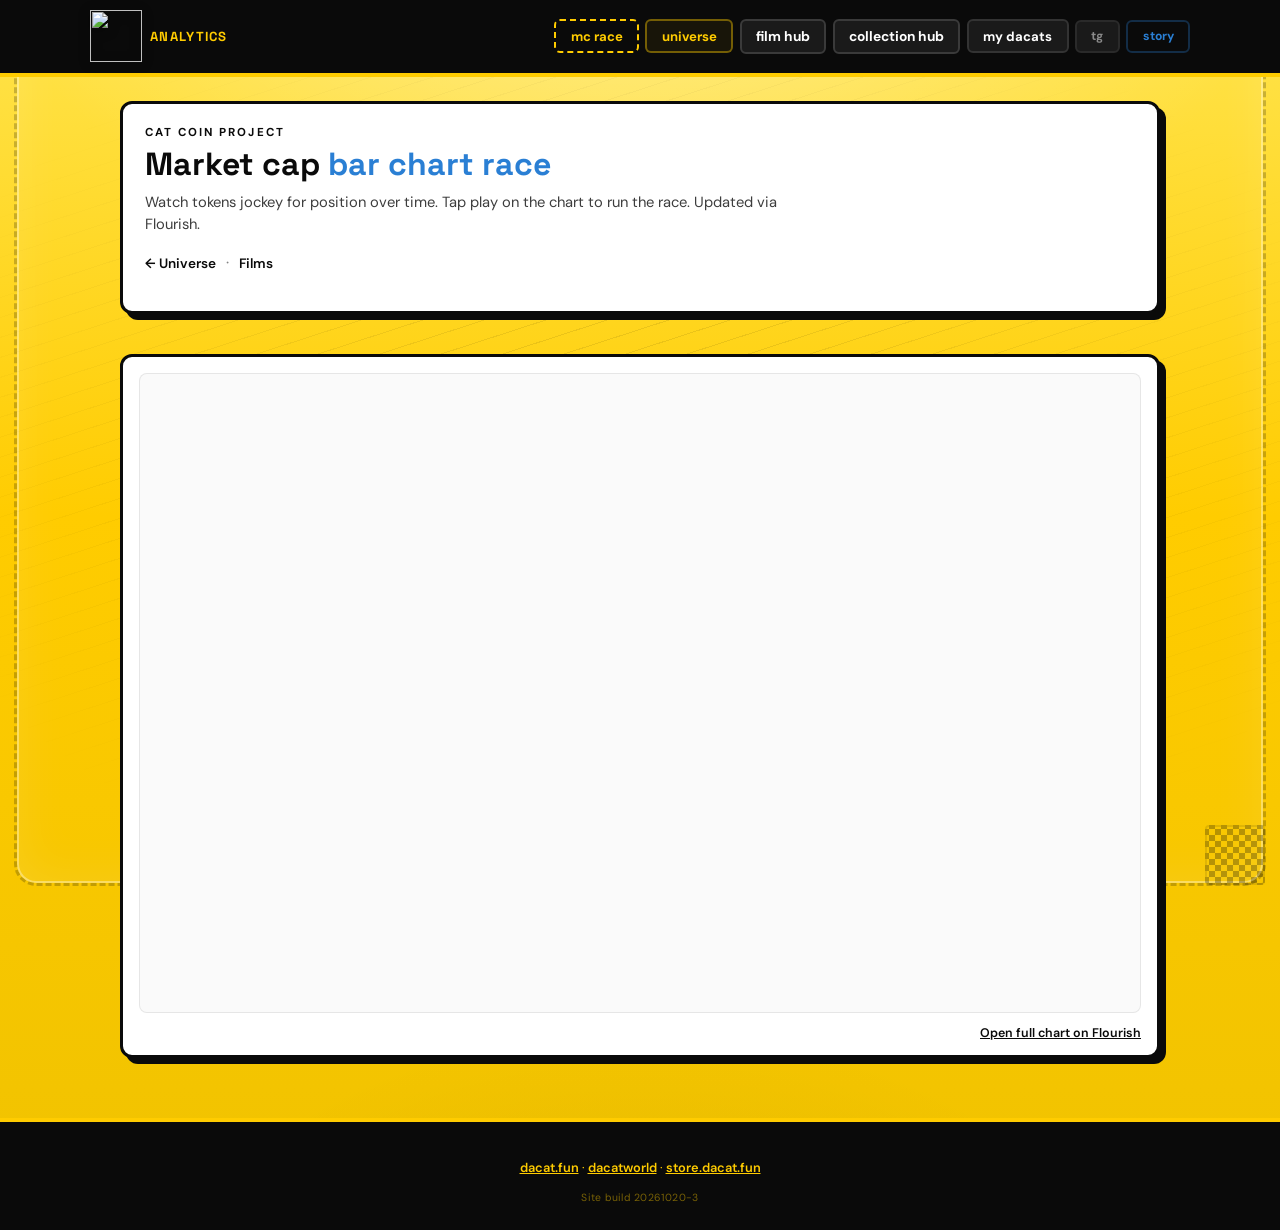
==== commit 50af10de: "feat: add daCAT World Physical Companions (Founders Edition) Umbrella collection for physical + NFT " ====
--- a/web/analytics/index.html
+++ b/web/analytics/index.html
@@ -2,7 +2,7 @@
 <!-- MC race — Flourish embed 24864153 + CSS track background -->
 <html lang="en">
 <head>
-  <meta name="site-build" content="20261020-2" />
+  <meta name="site-build" content="20261020-3" />
   <meta charset="UTF-8" />
   <meta name="viewport" content="width=device-width, initial-scale=1" />
   <title>Cat Coin MC Race · daCAT</title>
@@ -11,7 +11,7 @@
   <link rel="preconnect" href="https://fonts.googleapis.com" />
   <link rel="preconnect" href="https://fonts.gstatic.com" crossorigin />
   <link href="https://fonts.googleapis.com/css2?family=DM+Sans:ital,opsz,wght@0,9..40,500;0,9..40,600;0,9..40,700;1,9..40,400&family=Space+Grotesk:wght@600;700&display=swap" rel="stylesheet" />
-  <link rel="stylesheet" href="../css/styles.css?v=20261020-2" />
+  <link rel="stylesheet" href="../css/styles.css?v=20261020-3" />
 </head>
 <body class="hub-page analytics-page">
   <div class="analytics-race-scene" aria-hidden="true">
@@ -92,9 +92,9 @@
 
   <footer class="site-footer">
     <p><a href="https://www.dacat.fun/" target="_blank" rel="noopener noreferrer">dacat.fun</a> · <a href="https://www.dacatworld.com/" target="_blank" rel="noopener noreferrer">dacatworld</a> · <a href="https://store.dacat.fun/" target="_blank" rel="noopener noreferrer">store.dacat.fun</a></p>
-    <p class="site-version">Site build 20261020-2</p>
+    <p class="site-version">Site build 20261020-3</p>
   </footer>
   <script src="https://public.flourish.studio/resources/embed.js"></script>
-  <script src="../js/pwa-register.js?v=20261020-2" defer></script>
+  <script src="../js/pwa-register.js?v=20261020-3" defer></script>
 </body>
 </html>
--- a/web/css/styles.css
+++ b/web/css/styles.css
@@ -3194,50 +3194,50 @@
   box-shadow: 0 14px 36px rgba(0, 0, 0, 0.45), 0 0 0 1px rgba(192, 132, 252, 0.28);
 }
 
-/* BIG KIX — warm street premium (gold / amber, not ice-blue) */
-.collection-card-bigkix {
+/* Physical Companions — warm street premium (gold / amber; formerly BIG KIX treatment) */
+.collection-card-physical-companions {
   border-top: 4px solid var(--yellow);
   background: linear-gradient(165deg, #0c0a06 0%, #1a1610 48%, #100e0a 100%);
   color: #f5f0e6;
   box-shadow: 0 10px 28px rgba(0, 0, 0, 0.35);
 }
 
-.collection-card-bigkix .collection-card-media {
+.collection-card-physical-companions .collection-card-media {
   background: linear-gradient(155deg, #080706 0%, #2a2214 55%, #12100c 100%);
 }
 
-.collection-card-bigkix .collection-card-media img {
+.collection-card-physical-companions .collection-card-media img {
   border-radius: 12px;
   border: 1px solid rgba(255, 204, 0, 0.42);
   background: rgba(255, 255, 255, 0.04);
   box-shadow: 0 0 24px rgba(255, 204, 0, 0.14);
 }
 
-.collection-card-bigkix .collection-card-title {
+.collection-card-physical-companions .collection-card-title {
   color: #fff9eb;
 }
 
-.collection-card-bigkix .collection-card-body p {
+.collection-card-physical-companions .collection-card-body p {
   color: rgba(245, 240, 230, 0.88);
 }
 
-.collection-card-bigkix .collection-card-cta {
+.collection-card-physical-companions .collection-card-cta {
   color: var(--yellow);
 }
 
-.collection-card-bigkix .collection-card-eyebrow {
+.collection-card-physical-companions .collection-card-eyebrow {
   color: #111;
   background: linear-gradient(135deg, #ffe566 0%, #ffcc00 55%, #e6b800 100%);
   border-color: rgba(0, 0, 0, 0.2);
 }
 
-.collection-card-bigkix .collection-card-status {
+.collection-card-physical-companions .collection-card-status {
   background: var(--yellow);
   color: #111;
 }
 
-.collection-card-bigkix:hover,
-.collection-card-bigkix:focus-visible {
+.collection-card-physical-companions:hover,
+.collection-card-physical-companions:focus-visible {
   border-color: rgba(255, 204, 0, 0.5);
   box-shadow: 0 14px 36px rgba(0, 0, 0, 0.45), 0 0 0 1px rgba(255, 204, 0, 0.22);
 }
@@ -8066,6 +8066,55 @@
   box-shadow: 0 0 12px rgba(244, 63, 94, 0.4);
 }
 
+/* Physical Companions — rich teal (between 1:1 rose and Legendary gold) */
+.rarity-badge-physical {
+  color: #ecfeff;
+  background: linear-gradient(135deg, #0f766e 0%, #14b8a6 45%, #2dd4bf 100%);
+  border-color: #0f766e;
+  box-shadow: 0 0 10px rgba(45, 212, 191, 0.38);
+}
+
+/* Physical series overview — numbered edition rows in detail panel */
+.physical-edition-row {
+  display: flex;
+  align-items: center;
+  gap: 0.65rem;
+  width: 100%;
+  padding: 0.55rem 0.65rem;
+  margin-bottom: 0.4rem;
+  border-radius: 8px;
+  background: rgba(15, 118, 110, 0.08);
+  border: 1px solid rgba(20, 184, 166, 0.28);
+}
+.physical-edition-num {
+  flex: 0 0 auto;
+  min-width: 2.4rem;
+  font-weight: 800;
+  font-size: 0.85rem;
+  color: #0f766e;
+}
+.physical-edition-owner {
+  flex: 1 1 auto;
+  min-width: 0;
+  overflow: hidden;
+  text-overflow: ellipsis;
+  white-space: nowrap;
+  font-size: 0.82rem;
+  font-weight: 600;
+}
+.physical-edition-unminted,
+.physical-edition-pending {
+  color: #78716c;
+  font-weight: 500;
+  font-style: italic;
+}
+.physical-edition-open {
+  flex: 0 0 auto;
+  padding: 0.28rem 0.65rem;
+  font-size: 0.72rem;
+  font-weight: 700;
+}
+
 /* Trait chips — HATS n' daCATs grid + detail */
 .gallery-trait-row {
   display: flex;
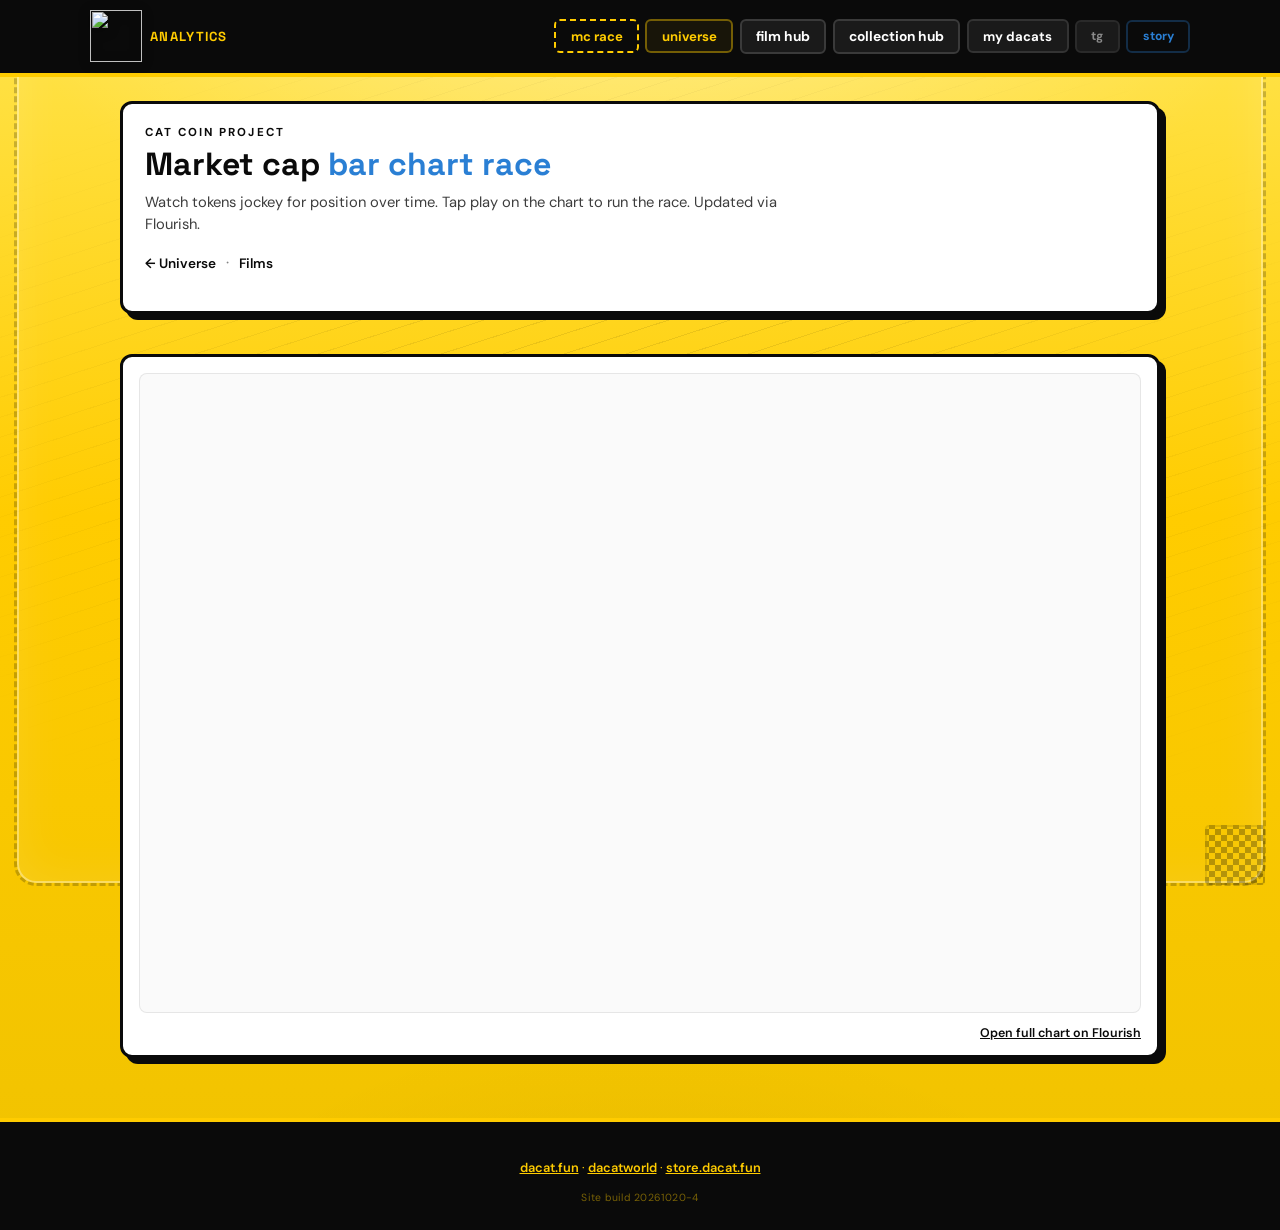
==== commit ae0919e6: "﻿fix(copy): professional Physical Companions card descriptions Drop meta "umbrella later" language f" ====
--- a/web/analytics/index.html
+++ b/web/analytics/index.html
@@ -2,7 +2,7 @@
 <!-- MC race — Flourish embed 24864153 + CSS track background -->
 <html lang="en">
 <head>
-  <meta name="site-build" content="20261020-3" />
+  <meta name="site-build" content="20261020-4" />
   <meta charset="UTF-8" />
   <meta name="viewport" content="width=device-width, initial-scale=1" />
   <title>Cat Coin MC Race · daCAT</title>
@@ -11,7 +11,7 @@
   <link rel="preconnect" href="https://fonts.googleapis.com" />
   <link rel="preconnect" href="https://fonts.gstatic.com" crossorigin />
   <link href="https://fonts.googleapis.com/css2?family=DM+Sans:ital,opsz,wght@0,9..40,500;0,9..40,600;0,9..40,700;1,9..40,400&family=Space+Grotesk:wght@600;700&display=swap" rel="stylesheet" />
-  <link rel="stylesheet" href="../css/styles.css?v=20261020-3" />
+  <link rel="stylesheet" href="../css/styles.css?v=20261020-4" />
 </head>
 <body class="hub-page analytics-page">
   <div class="analytics-race-scene" aria-hidden="true">
@@ -92,9 +92,9 @@
 
   <footer class="site-footer">
     <p><a href="https://www.dacat.fun/" target="_blank" rel="noopener noreferrer">dacat.fun</a> · <a href="https://www.dacatworld.com/" target="_blank" rel="noopener noreferrer">dacatworld</a> · <a href="https://store.dacat.fun/" target="_blank" rel="noopener noreferrer">store.dacat.fun</a></p>
-    <p class="site-version">Site build 20261020-3</p>
+    <p class="site-version">Site build 20261020-4</p>
   </footer>
   <script src="https://public.flourish.studio/resources/embed.js"></script>
-  <script src="../js/pwa-register.js?v=20261020-3" defer></script>
+  <script src="../js/pwa-register.js?v=20261020-4" defer></script>
 </body>
 </html>
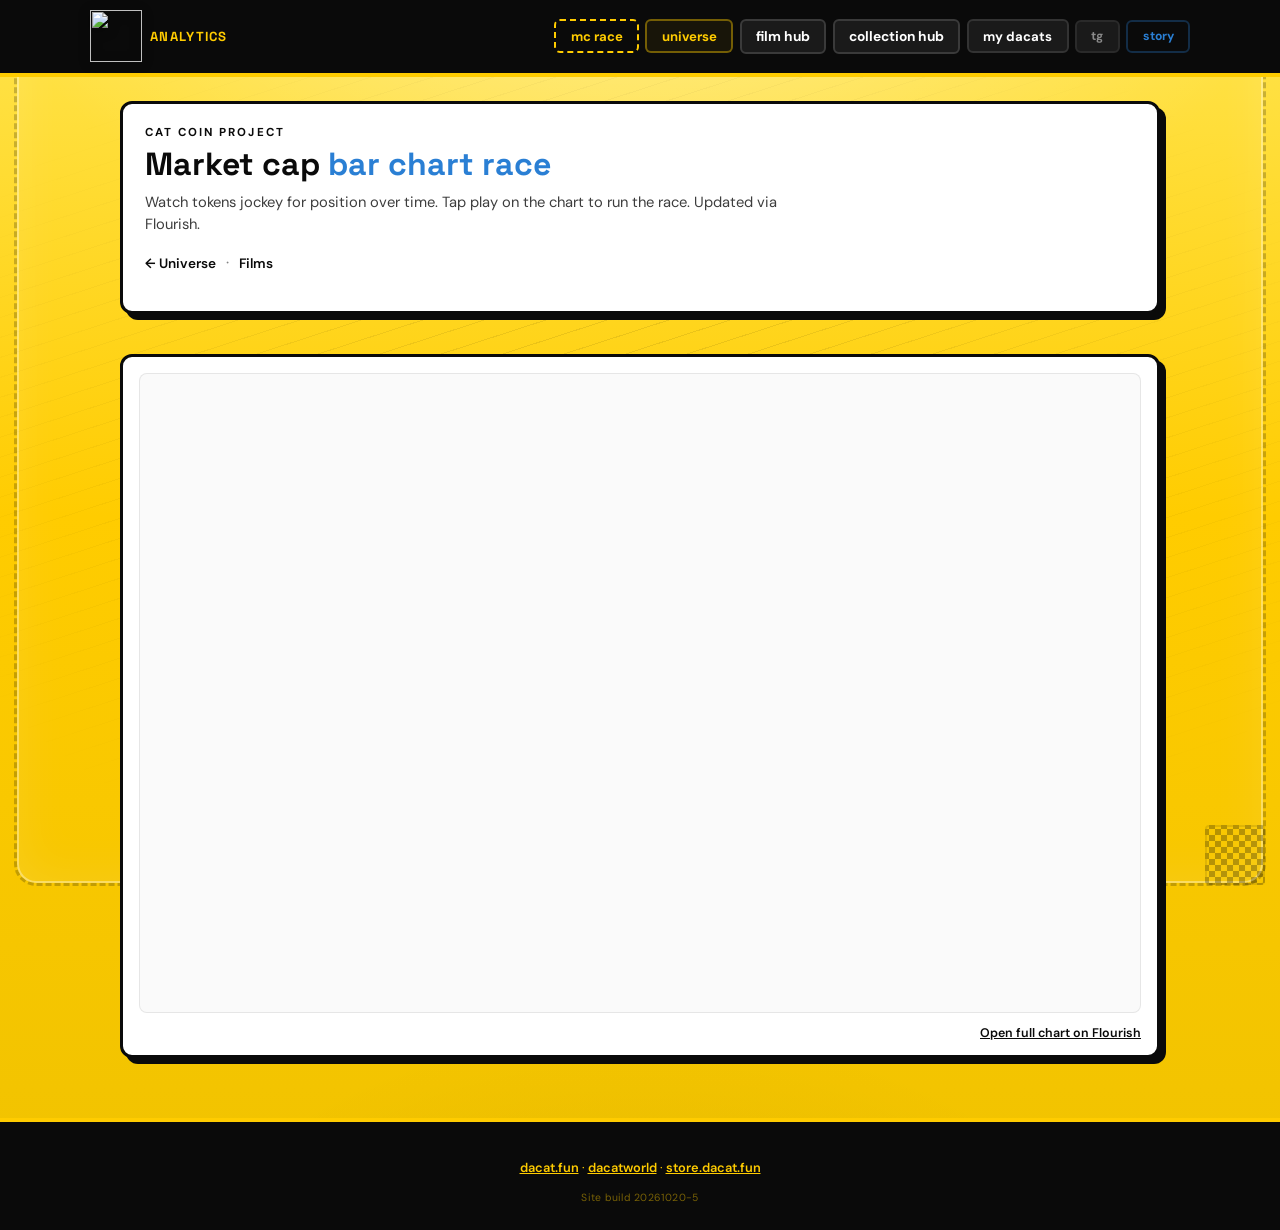
==== commit ecf2e0c4: "fix(ui): Physical editions back control + teal collector rank badge Add "All editions" return from n" ====
--- a/web/analytics/index.html
+++ b/web/analytics/index.html
@@ -2,7 +2,7 @@
 <!-- MC race — Flourish embed 24864153 + CSS track background -->
 <html lang="en">
 <head>
-  <meta name="site-build" content="20261020-4" />
+  <meta name="site-build" content="20261020-5" />
   <meta charset="UTF-8" />
   <meta name="viewport" content="width=device-width, initial-scale=1" />
   <title>Cat Coin MC Race · daCAT</title>
@@ -11,7 +11,7 @@
   <link rel="preconnect" href="https://fonts.googleapis.com" />
   <link rel="preconnect" href="https://fonts.gstatic.com" crossorigin />
   <link href="https://fonts.googleapis.com/css2?family=DM+Sans:ital,opsz,wght@0,9..40,500;0,9..40,600;0,9..40,700;1,9..40,400&family=Space+Grotesk:wght@600;700&display=swap" rel="stylesheet" />
-  <link rel="stylesheet" href="../css/styles.css?v=20261020-4" />
+  <link rel="stylesheet" href="../css/styles.css?v=20261020-5" />
 </head>
 <body class="hub-page analytics-page">
   <div class="analytics-race-scene" aria-hidden="true">
@@ -92,9 +92,9 @@
 
   <footer class="site-footer">
     <p><a href="https://www.dacat.fun/" target="_blank" rel="noopener noreferrer">dacat.fun</a> · <a href="https://www.dacatworld.com/" target="_blank" rel="noopener noreferrer">dacatworld</a> · <a href="https://store.dacat.fun/" target="_blank" rel="noopener noreferrer">store.dacat.fun</a></p>
-    <p class="site-version">Site build 20261020-4</p>
+    <p class="site-version">Site build 20261020-5</p>
   </footer>
   <script src="https://public.flourish.studio/resources/embed.js"></script>
-  <script src="../js/pwa-register.js?v=20261020-4" defer></script>
+  <script src="../js/pwa-register.js?v=20261020-5" defer></script>
 </body>
 </html>
--- a/web/css/styles.css
+++ b/web/css/styles.css
@@ -2369,6 +2369,31 @@
   .detail-actions .detail-share-btn {
     flex: 1 1 100%;
   }
+}
+
+.detail-back-series {
+  display: inline-flex;
+  align-items: center;
+  margin: 0 0 0.55rem;
+  padding: 0.28rem 0.55rem;
+  border: 1px solid rgba(15, 118, 110, 0.35);
+  border-radius: 6px;
+  background: rgba(15, 118, 110, 0.08);
+  color: #0f766e;
+  font-size: 0.78rem;
+  font-weight: 700;
+  letter-spacing: 0.01em;
+  cursor: pointer;
+  font-family: inherit;
+}
+.detail-back-series:hover,
+.detail-back-series:focus-visible {
+  background: rgba(15, 118, 110, 0.16);
+  border-color: rgba(15, 118, 110, 0.55);
+  outline: none;
+}
+.detail-back-series[hidden] {
+  display: none !important;
 }
 
 .detail-token {
@@ -7972,6 +7997,14 @@
   box-shadow: 2px 2px 0 rgba(20, 83, 45, 0.85);
 }
 
+/* Physical Companions — rich teal (distinct from daCommunity yellow) */
+.rank-badge-physical-companions {
+  color: #042f2e;
+  background: linear-gradient(135deg, #5eead4 0%, #14b8a6 45%, #0d9488 100%);
+  border-color: #0f766e;
+  box-shadow: 2px 2px 0 rgba(19, 78, 74, 0.85);
+}
+
 /*
  * Rarity tags
  * Rare and above → gradient + soft glow (premium).
@@ -8066,12 +8099,20 @@
   box-shadow: 0 0 12px rgba(244, 63, 94, 0.4);
 }
 
-/* Physical Companions — rich teal (between 1:1 rose and Legendary gold) */
+/* Physical Companions — rich teal (distinct from daCommunity yellow / Legendary gold) */
 .rarity-badge-physical {
-  color: #ecfeff;
-  background: linear-gradient(135deg, #0f766e 0%, #14b8a6 45%, #2dd4bf 100%);
+  color: #042f2e;
+  background: linear-gradient(135deg, #5eead4 0%, #14b8a6 45%, #0d9488 100%);
   border-color: #0f766e;
-  box-shadow: 0 0 10px rgba(45, 212, 191, 0.38);
+  box-shadow: 0 0 10px rgba(20, 184, 166, 0.4);
+}
+
+/* Keep Physical teal readable on dark collector cinema cards */
+body.has-collector-view .holding-card--cinema .rarity-badge-physical {
+  color: #042f2e;
+  background: linear-gradient(135deg, #5eead4 0%, #14b8a6 45%, #0d9488 100%);
+  border-color: #0f766e;
+  box-shadow: 0 0 8px rgba(20, 184, 166, 0.35);
 }
 
 /* Physical series overview — numbered edition rows in detail panel */
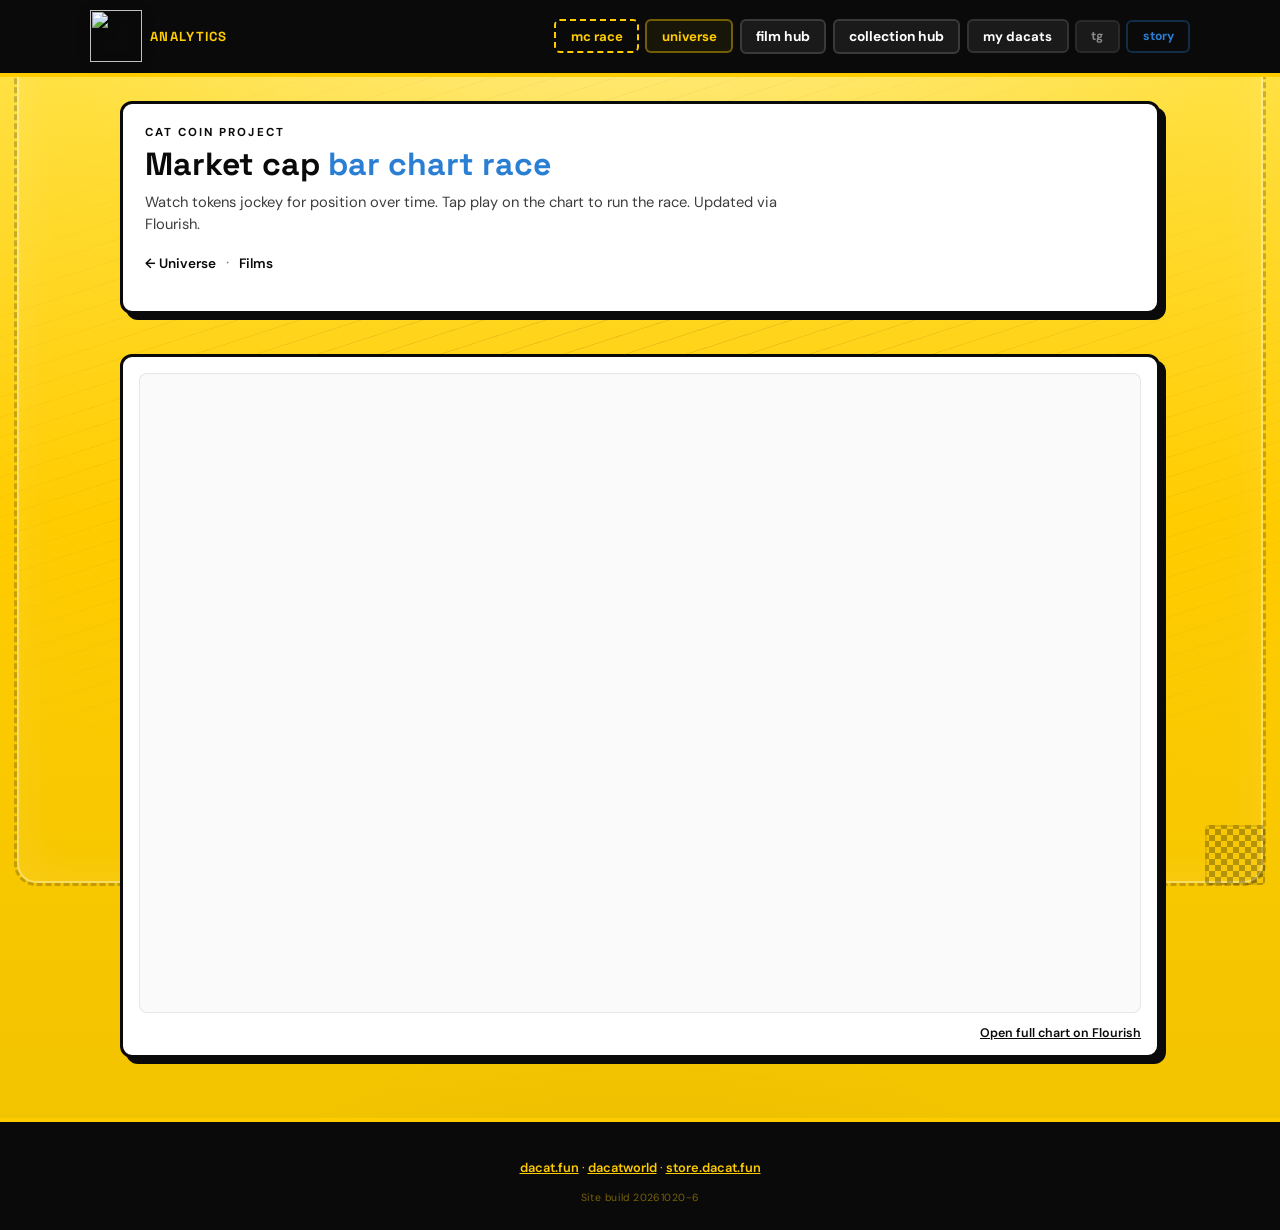
==== commit 4570c163: "﻿fix(collectors): include dacatworld in Physical Companions rankings Steward holds Founders Edition " ====
--- a/web/analytics/index.html
+++ b/web/analytics/index.html
@@ -2,7 +2,7 @@
 <!-- MC race — Flourish embed 24864153 + CSS track background -->
 <html lang="en">
 <head>
-  <meta name="site-build" content="20261020-5" />
+  <meta name="site-build" content="20261020-6" />
   <meta charset="UTF-8" />
   <meta name="viewport" content="width=device-width, initial-scale=1" />
   <title>Cat Coin MC Race · daCAT</title>
@@ -11,7 +11,7 @@
   <link rel="preconnect" href="https://fonts.googleapis.com" />
   <link rel="preconnect" href="https://fonts.gstatic.com" crossorigin />
   <link href="https://fonts.googleapis.com/css2?family=DM+Sans:ital,opsz,wght@0,9..40,500;0,9..40,600;0,9..40,700;1,9..40,400&family=Space+Grotesk:wght@600;700&display=swap" rel="stylesheet" />
-  <link rel="stylesheet" href="../css/styles.css?v=20261020-5" />
+  <link rel="stylesheet" href="../css/styles.css?v=20261020-6" />
 </head>
 <body class="hub-page analytics-page">
   <div class="analytics-race-scene" aria-hidden="true">
@@ -92,9 +92,9 @@
 
   <footer class="site-footer">
     <p><a href="https://www.dacat.fun/" target="_blank" rel="noopener noreferrer">dacat.fun</a> · <a href="https://www.dacatworld.com/" target="_blank" rel="noopener noreferrer">dacatworld</a> · <a href="https://store.dacat.fun/" target="_blank" rel="noopener noreferrer">store.dacat.fun</a></p>
-    <p class="site-version">Site build 20261020-5</p>
+    <p class="site-version">Site build 20261020-6</p>
   </footer>
   <script src="https://public.flourish.studio/resources/embed.js"></script>
-  <script src="../js/pwa-register.js?v=20261020-5" defer></script>
+  <script src="../js/pwa-register.js?v=20261020-6" defer></script>
 </body>
 </html>
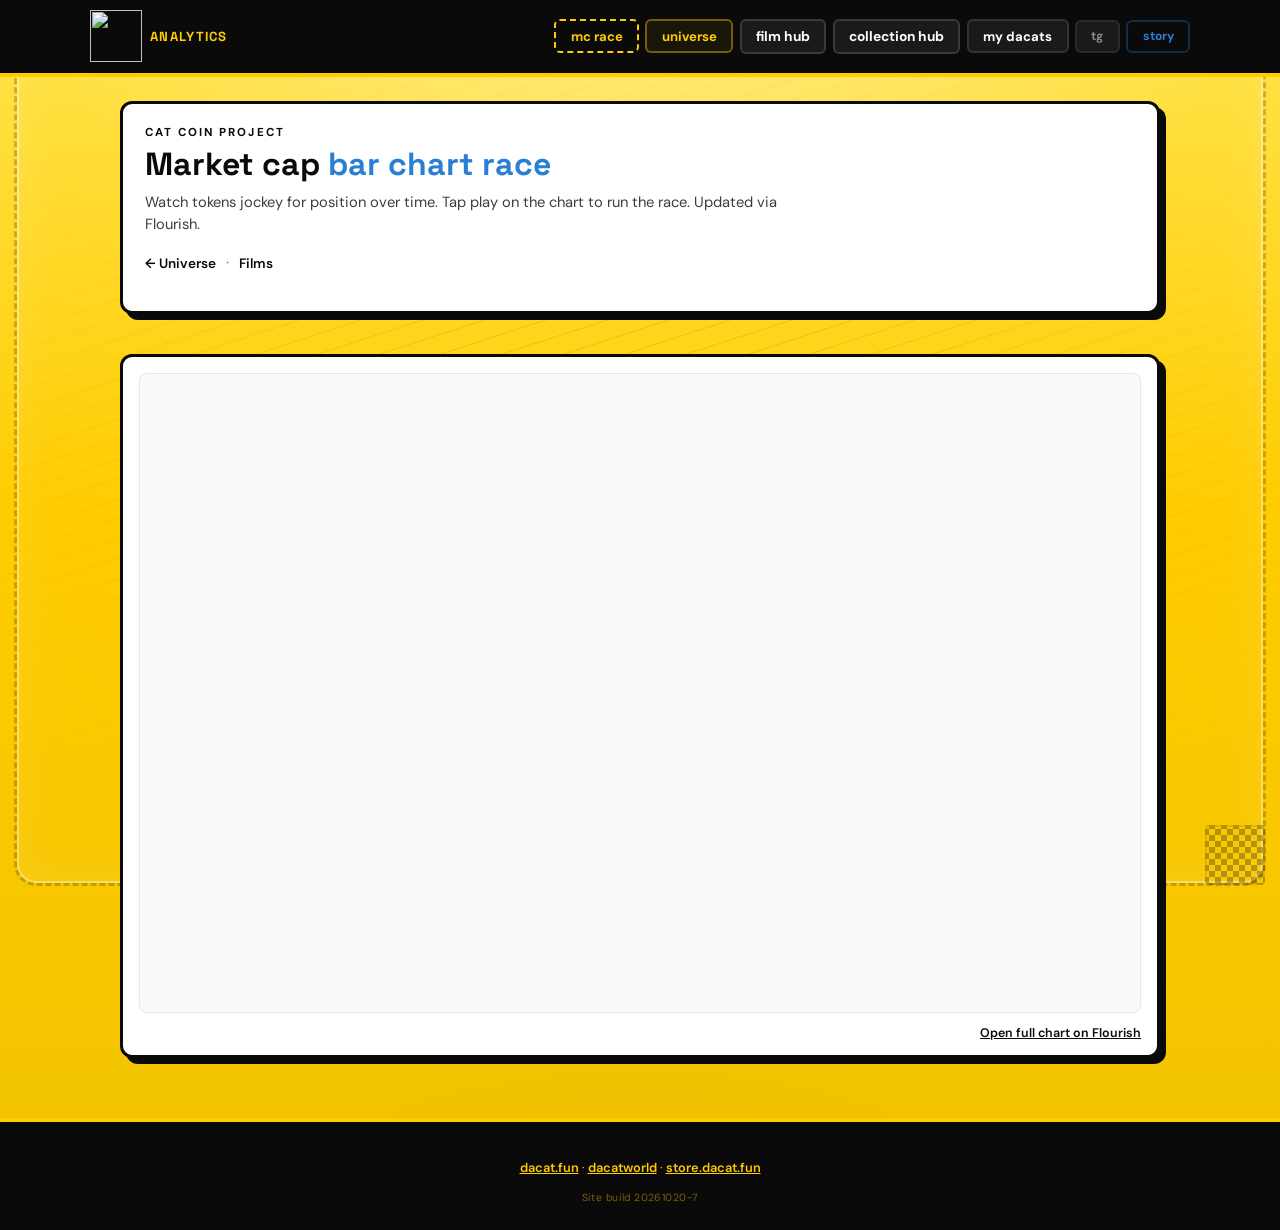
==== commit 8ea2279a: "﻿fix(ui): Physical Companions heavy-collectors strip label" ====
--- a/web/analytics/index.html
+++ b/web/analytics/index.html
@@ -2,7 +2,7 @@
 <!-- MC race — Flourish embed 24864153 + CSS track background -->
 <html lang="en">
 <head>
-  <meta name="site-build" content="20261020-6" />
+  <meta name="site-build" content="20261020-7" />
   <meta charset="UTF-8" />
   <meta name="viewport" content="width=device-width, initial-scale=1" />
   <title>Cat Coin MC Race · daCAT</title>
@@ -11,7 +11,7 @@
   <link rel="preconnect" href="https://fonts.googleapis.com" />
   <link rel="preconnect" href="https://fonts.gstatic.com" crossorigin />
   <link href="https://fonts.googleapis.com/css2?family=DM+Sans:ital,opsz,wght@0,9..40,500;0,9..40,600;0,9..40,700;1,9..40,400&family=Space+Grotesk:wght@600;700&display=swap" rel="stylesheet" />
-  <link rel="stylesheet" href="../css/styles.css?v=20261020-6" />
+  <link rel="stylesheet" href="../css/styles.css?v=20261020-7" />
 </head>
 <body class="hub-page analytics-page">
   <div class="analytics-race-scene" aria-hidden="true">
@@ -92,9 +92,9 @@
 
   <footer class="site-footer">
     <p><a href="https://www.dacat.fun/" target="_blank" rel="noopener noreferrer">dacat.fun</a> · <a href="https://www.dacatworld.com/" target="_blank" rel="noopener noreferrer">dacatworld</a> · <a href="https://store.dacat.fun/" target="_blank" rel="noopener noreferrer">store.dacat.fun</a></p>
-    <p class="site-version">Site build 20261020-6</p>
+    <p class="site-version">Site build 20261020-7</p>
   </footer>
   <script src="https://public.flourish.studio/resources/embed.js"></script>
-  <script src="../js/pwa-register.js?v=20261020-6" defer></script>
+  <script src="../js/pwa-register.js?v=20261020-7" defer></script>
 </body>
 </html>
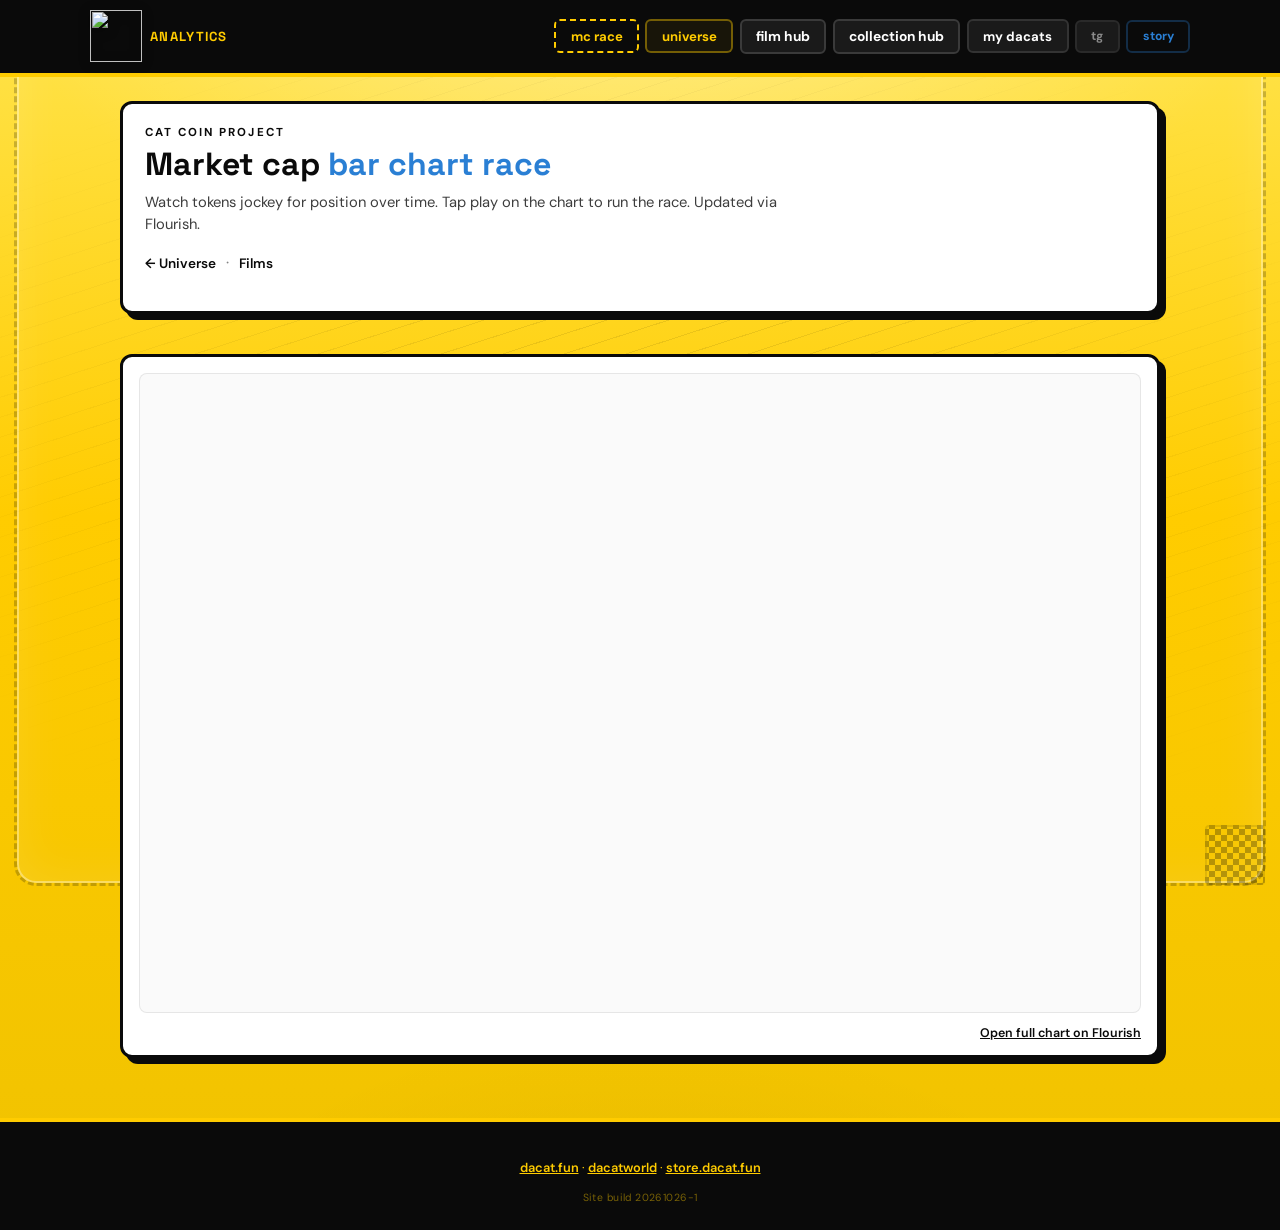
==== commit 1708be59: "﻿feat(film): add Mozvane Episode 3 The Impound to featured rails Swap EP2 for EP3 on home + film hig" ====
--- a/web/analytics/index.html
+++ b/web/analytics/index.html
@@ -2,7 +2,7 @@
 <!-- MC race — Flourish embed 24864153 + CSS track background -->
 <html lang="en">
 <head>
-  <meta name="site-build" content="20261020-7" />
+  <meta name="site-build" content="20261026-1" />
   <meta charset="UTF-8" />
   <meta name="viewport" content="width=device-width, initial-scale=1" />
   <title>Cat Coin MC Race · daCAT</title>
@@ -11,7 +11,7 @@
   <link rel="preconnect" href="https://fonts.googleapis.com" />
   <link rel="preconnect" href="https://fonts.gstatic.com" crossorigin />
   <link href="https://fonts.googleapis.com/css2?family=DM+Sans:ital,opsz,wght@0,9..40,500;0,9..40,600;0,9..40,700;1,9..40,400&family=Space+Grotesk:wght@600;700&display=swap" rel="stylesheet" />
-  <link rel="stylesheet" href="../css/styles.css?v=20261020-7" />
+  <link rel="stylesheet" href="../css/styles.css?v=20261026-1" />
 </head>
 <body class="hub-page analytics-page">
   <div class="analytics-race-scene" aria-hidden="true">
@@ -92,9 +92,9 @@
 
   <footer class="site-footer">
     <p><a href="https://www.dacat.fun/" target="_blank" rel="noopener noreferrer">dacat.fun</a> · <a href="https://www.dacatworld.com/" target="_blank" rel="noopener noreferrer">dacatworld</a> · <a href="https://store.dacat.fun/" target="_blank" rel="noopener noreferrer">store.dacat.fun</a></p>
-    <p class="site-version">Site build 20261020-7</p>
+    <p class="site-version">Site build 20261026-1</p>
   </footer>
   <script src="https://public.flourish.studio/resources/embed.js"></script>
-  <script src="../js/pwa-register.js?v=20261020-7" defer></script>
+  <script src="../js/pwa-register.js?v=20261026-1" defer></script>
 </body>
 </html>
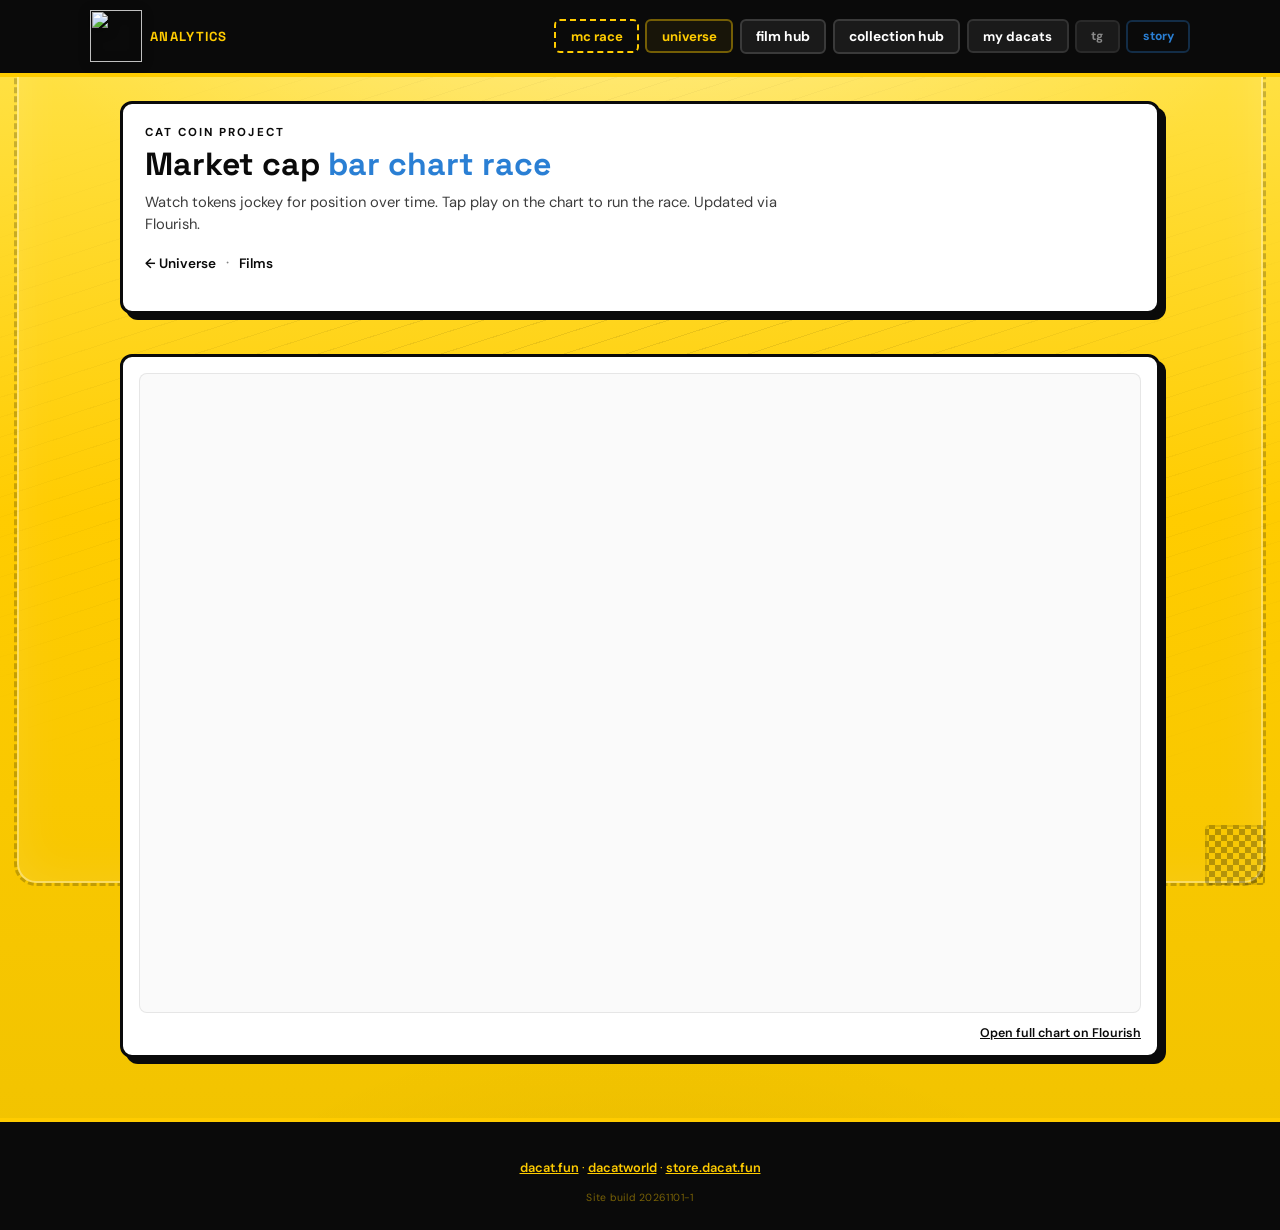
==== commit c1a74a22: "﻿feat(agency): register daGATO Detective Agency Volume 3 Add Vol 3 OpenSea slug/contract to registry" ====
--- a/web/analytics/index.html
+++ b/web/analytics/index.html
@@ -2,7 +2,7 @@
 <!-- MC race — Flourish embed 24864153 + CSS track background -->
 <html lang="en">
 <head>
-  <meta name="site-build" content="20261026-1" />
+  <meta name="site-build" content="20261101-1" />
   <meta charset="UTF-8" />
   <meta name="viewport" content="width=device-width, initial-scale=1" />
   <title>Cat Coin MC Race · daCAT</title>
@@ -11,7 +11,7 @@
   <link rel="preconnect" href="https://fonts.googleapis.com" />
   <link rel="preconnect" href="https://fonts.gstatic.com" crossorigin />
   <link href="https://fonts.googleapis.com/css2?family=DM+Sans:ital,opsz,wght@0,9..40,500;0,9..40,600;0,9..40,700;1,9..40,400&family=Space+Grotesk:wght@600;700&display=swap" rel="stylesheet" />
-  <link rel="stylesheet" href="../css/styles.css?v=20261026-1" />
+  <link rel="stylesheet" href="../css/styles.css?v=20261101-1" />
 </head>
 <body class="hub-page analytics-page">
   <div class="analytics-race-scene" aria-hidden="true">
@@ -92,9 +92,9 @@
 
   <footer class="site-footer">
     <p><a href="https://www.dacat.fun/" target="_blank" rel="noopener noreferrer">dacat.fun</a> · <a href="https://www.dacatworld.com/" target="_blank" rel="noopener noreferrer">dacatworld</a> · <a href="https://store.dacat.fun/" target="_blank" rel="noopener noreferrer">store.dacat.fun</a></p>
-    <p class="site-version">Site build 20261026-1</p>
+    <p class="site-version">Site build 20261101-1</p>
   </footer>
   <script src="https://public.flourish.studio/resources/embed.js"></script>
-  <script src="../js/pwa-register.js?v=20261026-1" defer></script>
+  <script src="../js/pwa-register.js?v=20261101-1" defer></script>
 </body>
 </html>
